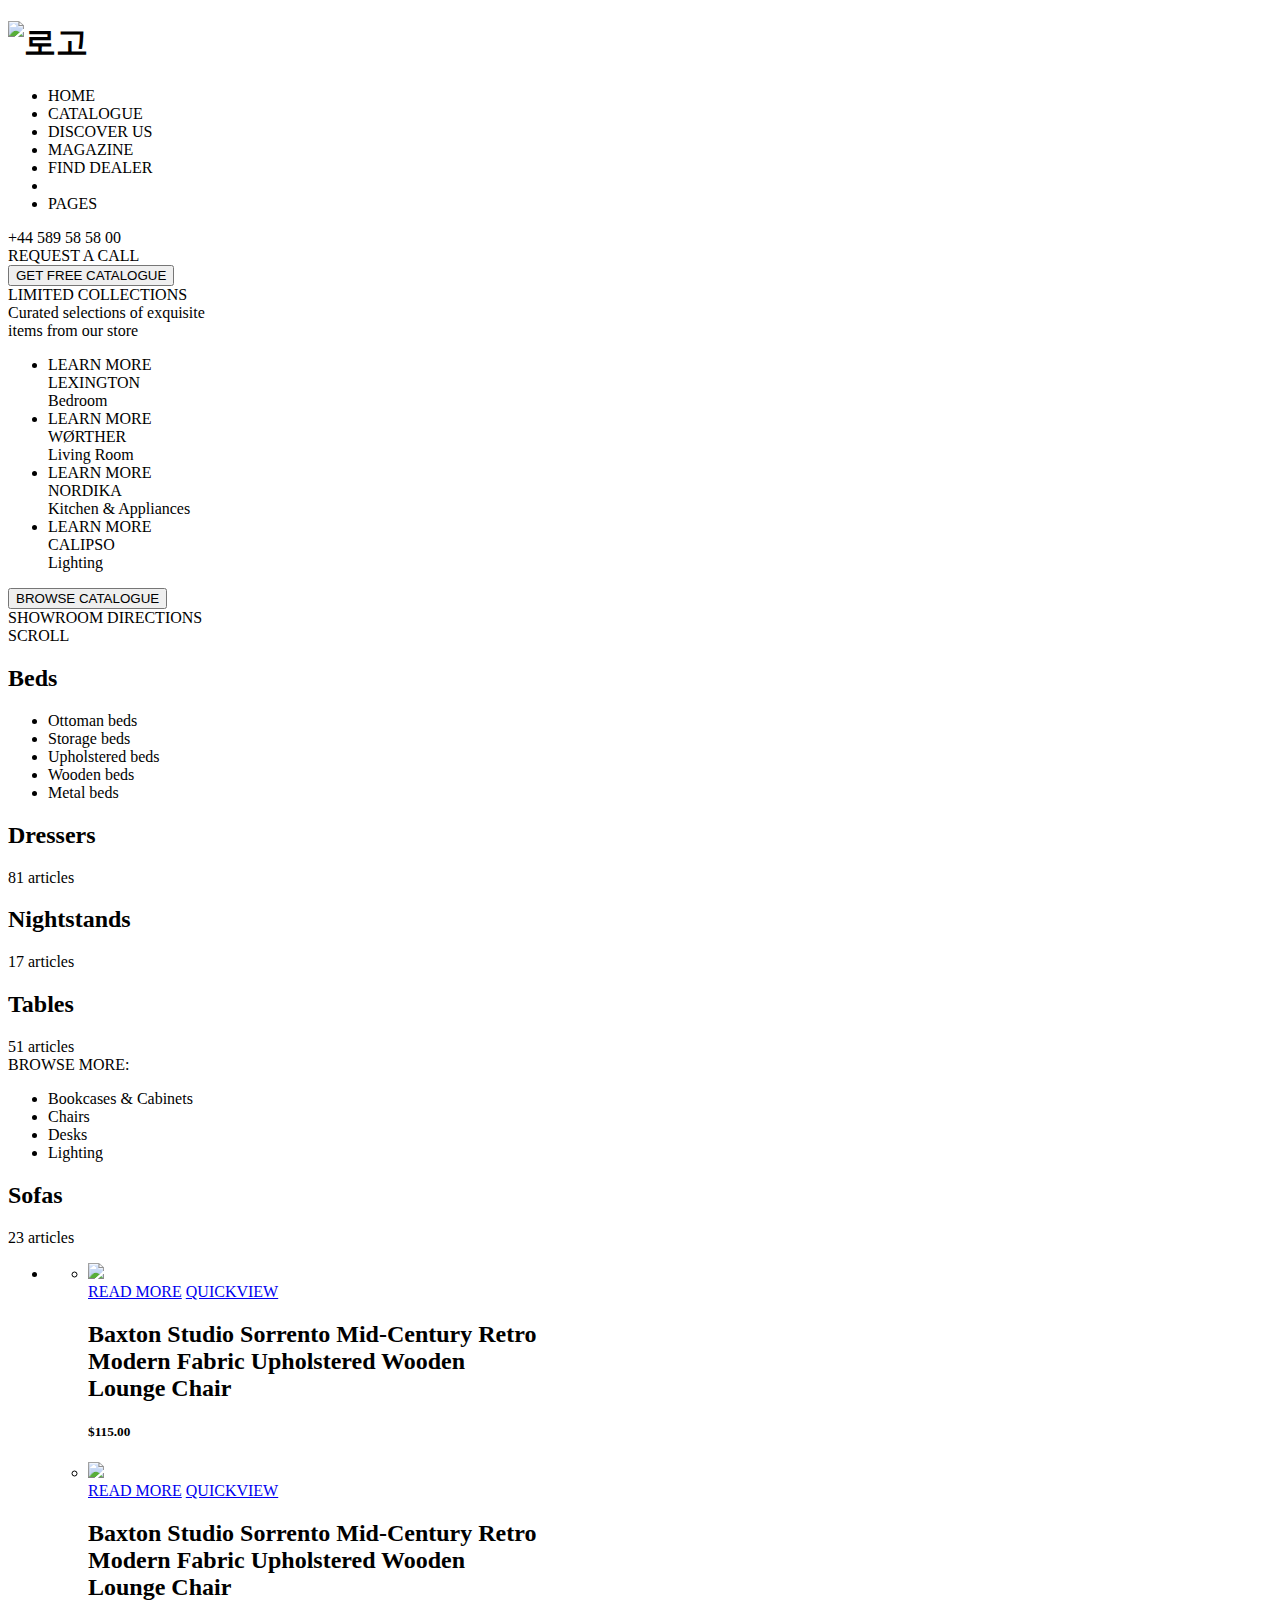
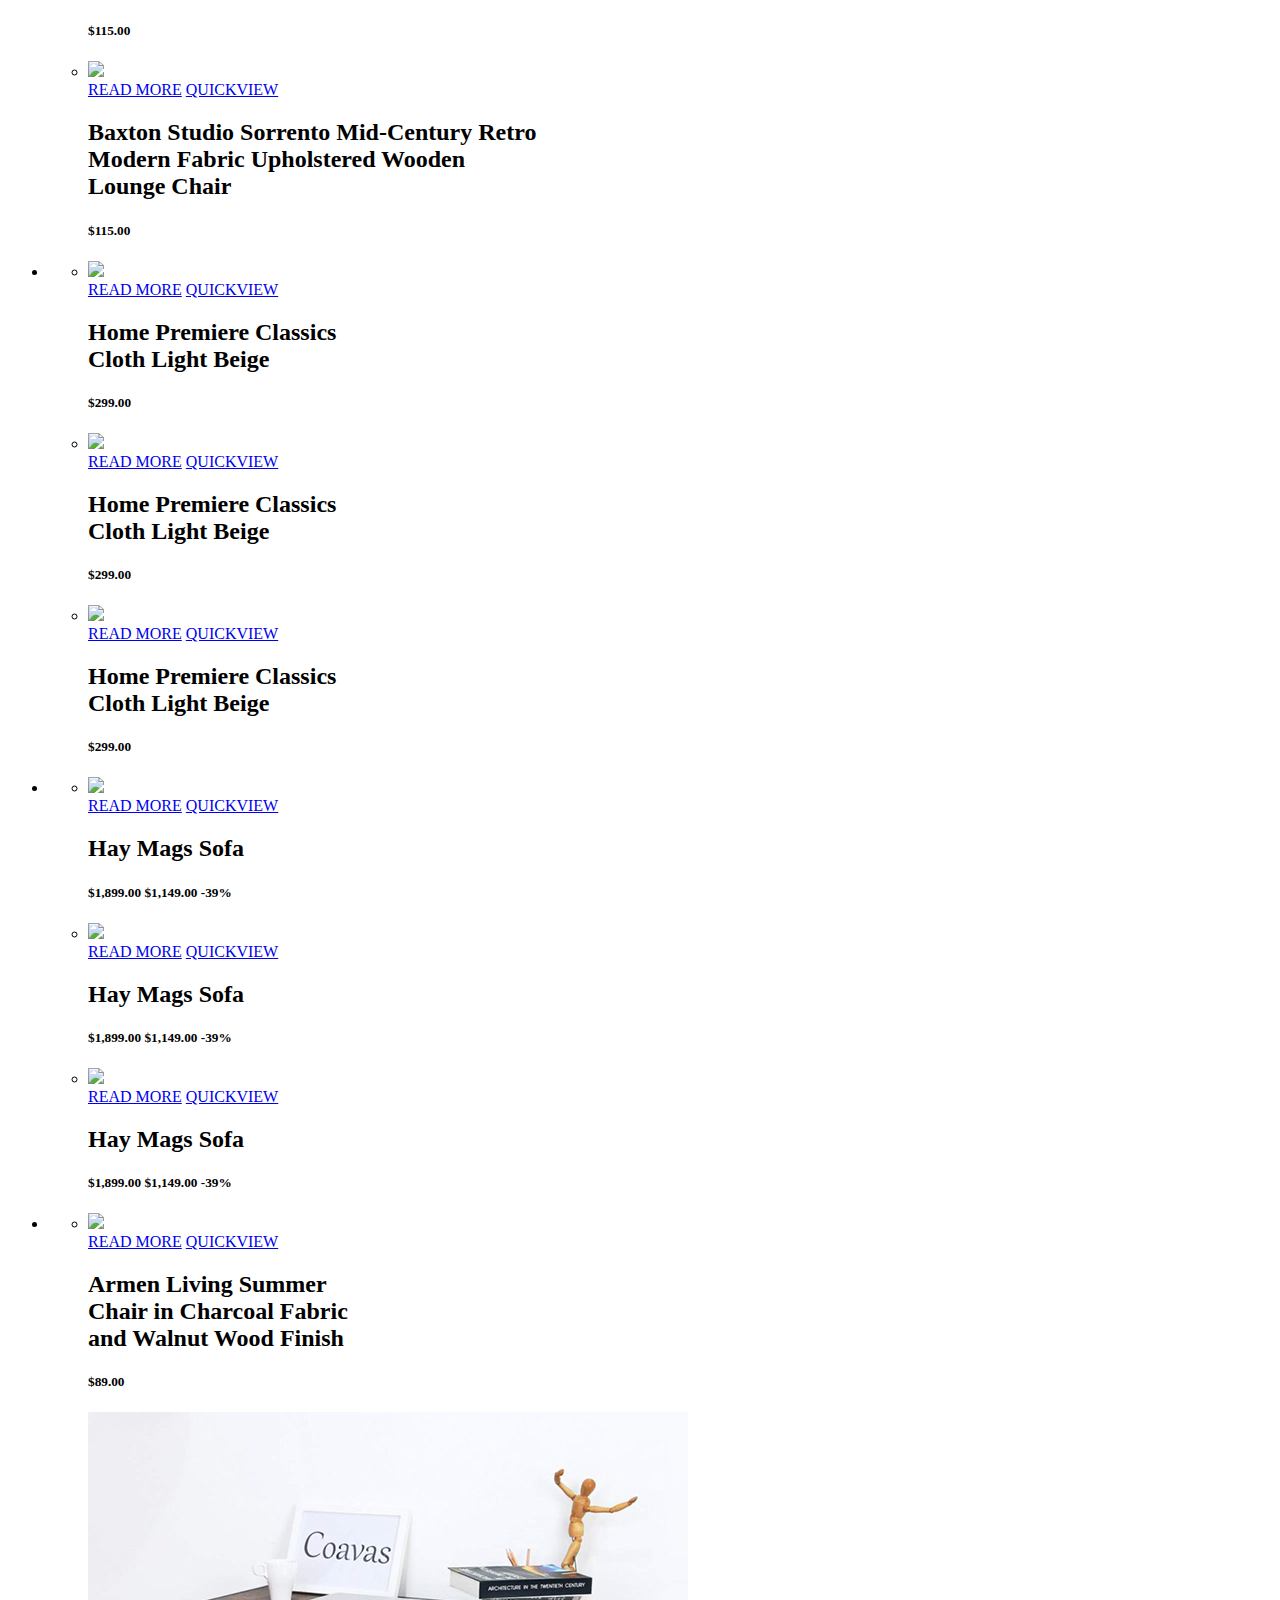
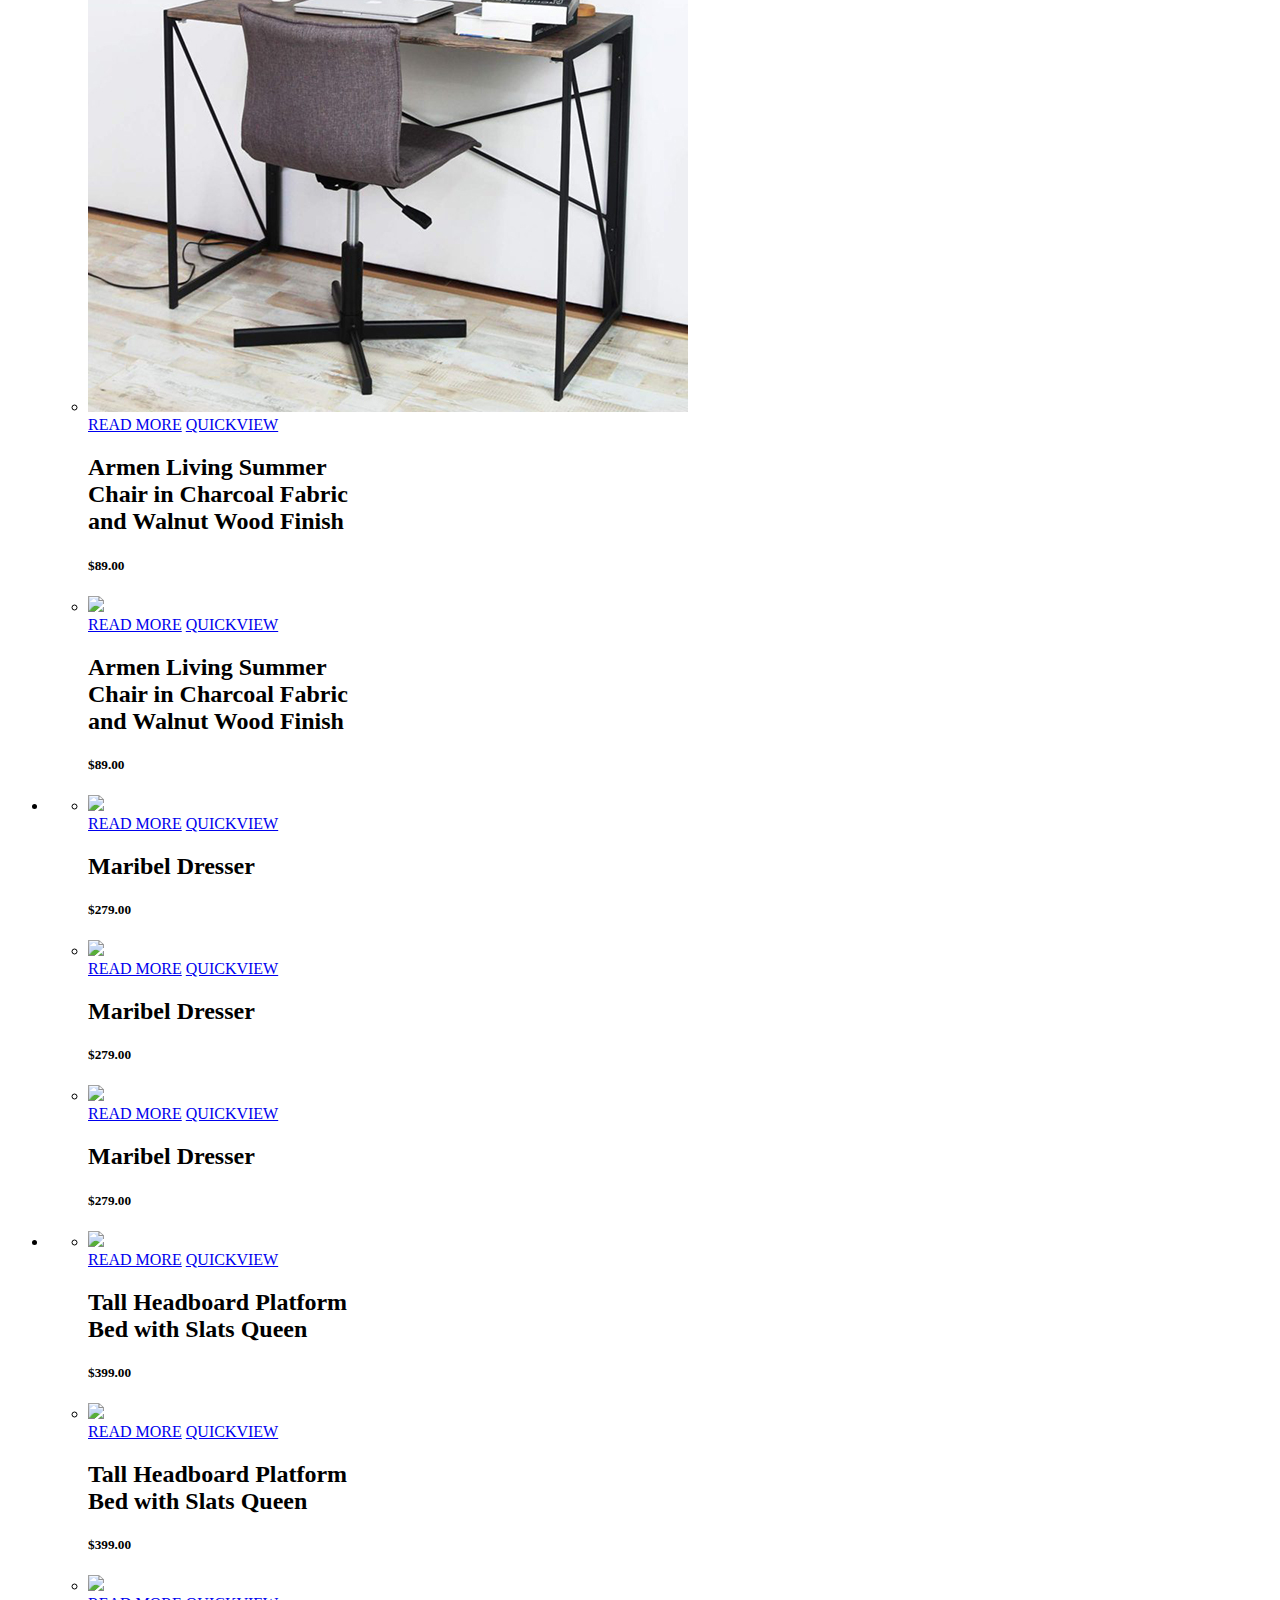
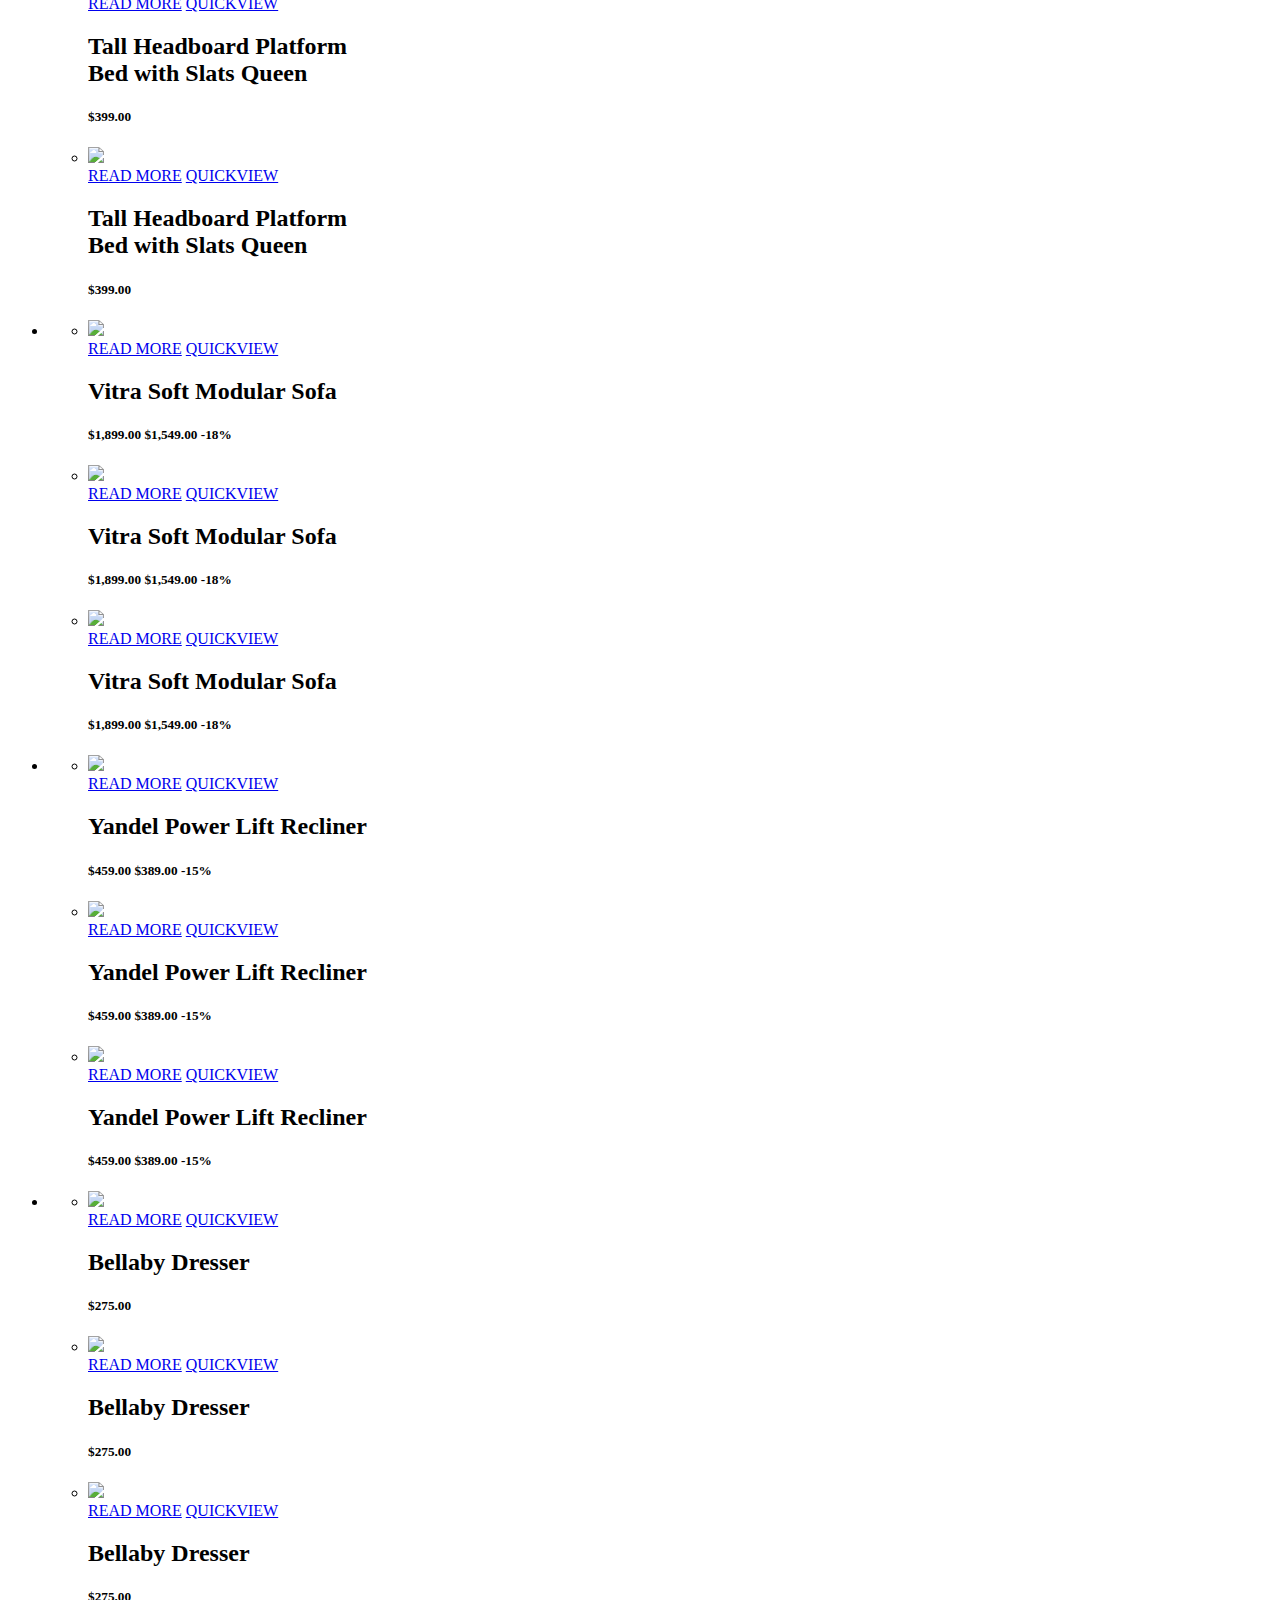
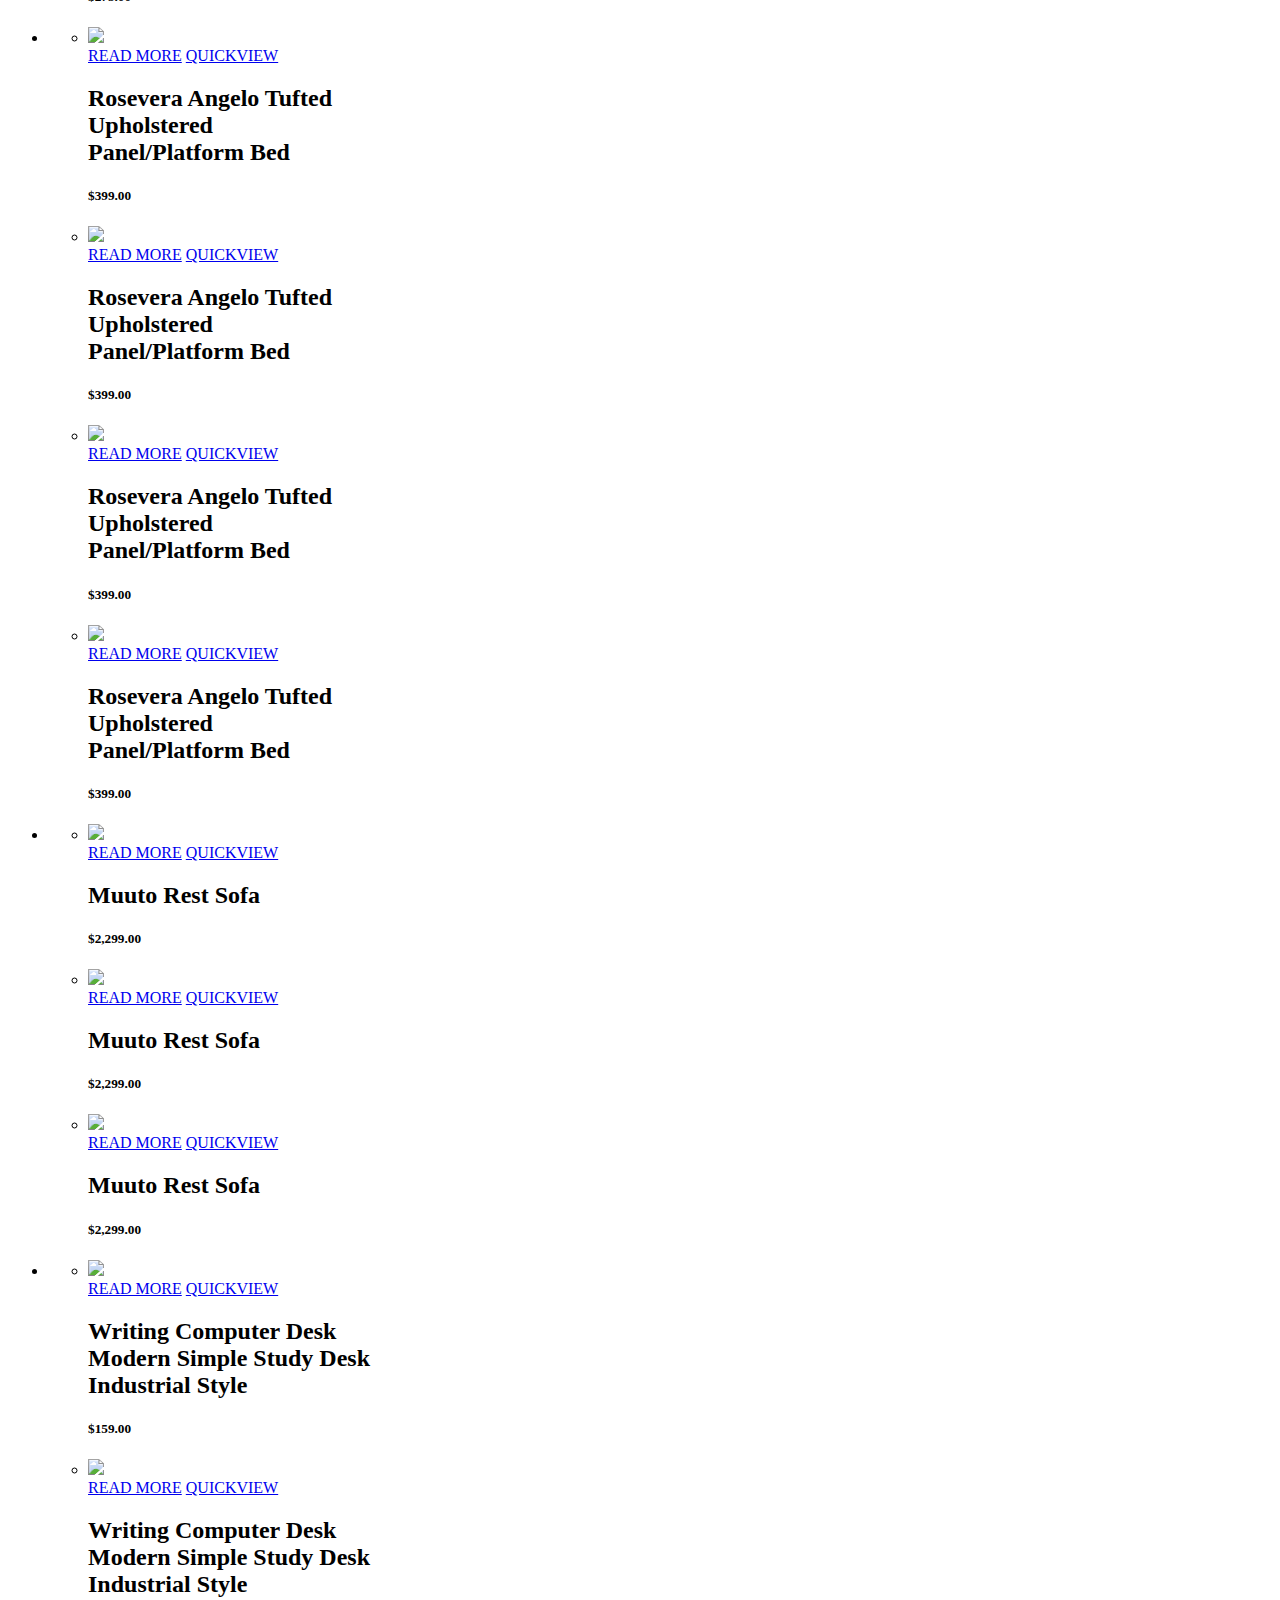
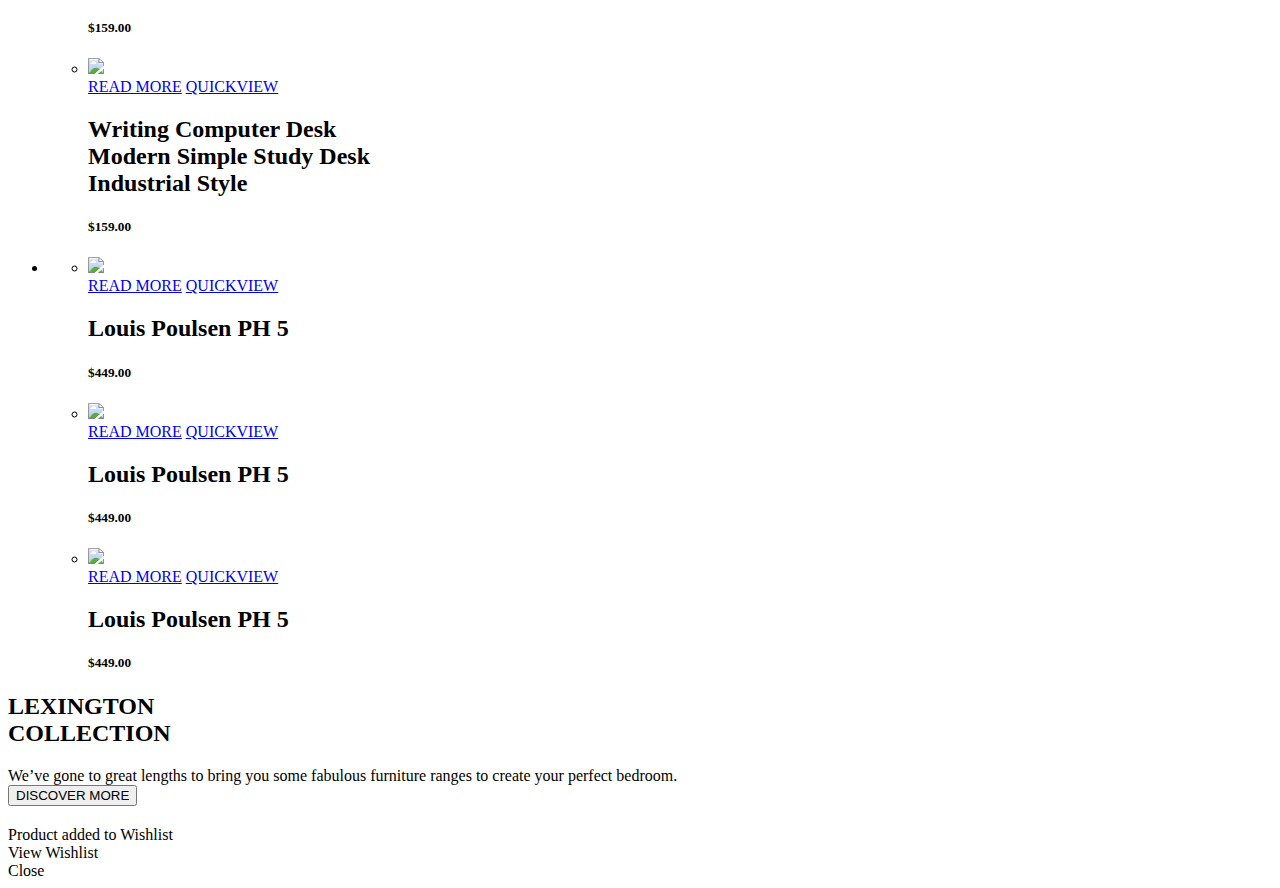
==== public/html/index.html @ 6f876f1c "200916" ====
<!DOCTYPE html>
<html lang="ko">
<head>
	<meta charset="UTF-8">
	<meta name="viewport" content="width=device-width, initial-scale=1.0">
	<title>Valencia Shopping</title>
	<link rel="stylesheet" href="../css/all.min.css">
	<link rel="stylesheet" href="../css/bootstrap.min.css">
	<link rel="stylesheet" href="../css/animate-3.7.2.min.css">
	<link rel="stylesheet" href="../css/base.css">
	<link rel="stylesheet" href="../css/index.css">
	<script src="../js/jquery-3.5.1.min.js"></script>
	<script src="../js/lodash.min.js"></script>
	<script src="../js/bootstrap.min.js"></script>
	<script src="../js/wow.min.js"></script>
	<script src="../js/imagesloaded.pkgd.min.js"></script>
</head>
<body>
	<!-- header -->
	<header class="header-wrapper">
		<div class="banner-wrap">
			<div class="banner"></div>
			<div class="banner"></div>
			<div class="banner"></div>
			<div class="banner"></div>
		</div>
		<div class="banner-frame"></div>
		<div class="cont-wrap">
			<div class="top-wrap">
				<div class="top-lt">
					<h1 class="logo-wrap">
						<img src="../img/logo-white.svg" alt="로고">
					</h1>
					<ul class="navi-wrap">
						<li class="navi hover-active">HOME</li>
						<li class="navi hover-link">CATALOGUE</li>
						<li class="navi hover-link">DISCOVER US</li>
						<li class="navi hover-link">MAGAZINE</li>
						<li class="navi hover-link">FIND DEALER</li>
						<li class="divide"></li>
						<li class="navi hover-link">PAGES</li>
					</ul>
					<i class="fa fa-bars"></i>
				</div>
				<div class="top-rt">
					<i class="icon fa fa-search"></i>
					<i class="icon far fa-user"></i>
					<div class="tel-wrap">
						<div>+44 589 58 58 00</div>
						<div class="hover-ani">REQUEST A CALL</div>
					</div>
					<i class="icon fa fa-phone-volume"></i>
					<button class="btn-ghost">GET FREE CATALOGUE</button>
				</div>
			</div>
			<div class="bottom-wrap">
				<div class="slogan-wrap wow zoomInDown">
					<div class="title-small">LIMITED COLLECTIONS</div>
					<div class="title">Curated selections of exquisite<br>items from our store</div>
				</div>
				<div class="btn-wrap">
					<ul class="lists">
						<li class="list active wow zoomInUp">
							<div class="more">LEARN MORE</div>
							<div class="title">LEXINGTON</div>
							<div class="title-sub">Bedroom</div>
						</li>
						<li class="list wow zoomInUp">
							<div class="more">LEARN MORE</div>
							<div class="title">WØRTHER</div>
							<div class="title-sub">Living Room</div>
						</li>
						<li class="list wow zoomInUp">
							<div class="more">LEARN MORE</div>
							<div class="title">NORDIKA</div>
							<div class="title-sub">Kitchen & Appliances</div>
						</li>
						<li class="list wow zoomInUp">
							<div class="more">LEARN MORE</div>
							<div class="title">CALIPSO</div>
							<div class="title-sub">Lighting</div>
						</li>
					</ul>
					<button class="btn-eee">BROWSE CATALOGUE</button>
				</div>
				<div class="sns-wrap">
					<i class="fab fa-instagram"></i>
					<i class="fab fa-facebook-f"></i>
					<div class="bar"></div>
					<div class="hover-link">
						<i class="fa fa-paper-plane"></i>
						SHOWROOM DIRECTIONS
					</div>
					<div class="icon-scroll bar-infinity">SCROLL</div>
				</div>
			</div>
		</div>
	</header>
	<!-- /header -->

	<!-- link-wrapper -->
	<section class="link-wrapper">
		<div class="link x50 cover wow fadeInUp">
			<div class="cont-wrap">
				<h2 class="title">Beds</h2>
				<ul class="lists lists-flex">
					<li class="list w-50">Ottoman beds</li>
					<li class="list w-50">Storage beds</li>
					<li class="list w-50">Upholstered beds</li>
					<li class="list w-50">Wooden beds</li>
					<li class="list w-50">Metal beds</li>
				</ul>
			</div>
		</div>
		<div class="link x25 cover wow fadeInDown">
			<div class="cont-wrap">
				<h2 class="title">Dressers</h2>
				<div class="cnt">81 articles</div>
			</div>
		</div>
		<div class="link x25 cover wow fadeInUp">
			<div class="cont-wrap">
				<h2 class="title">Nightstands</h2>
				<div class="cnt">17 articles</div>
			</div>
		</div>
		<div class="link x25 cover wow fadeInDown">
			<div class="cont-wrap">
				<h2 class="title">Tables</h2>
				<div class="cnt">51 articles</div>
			</div>
		</div>
		<div class="link x25 position-relative wow fadeInUp">
			<div class="cont-wrap">
				<div class="title">BROWSE MORE:</div>
				<ul class="lists">
					<li class="list">Bookcases & Cabinets</li>
					<li class="list">Chairs</li>
					<li class="list">Desks</li>
					<li class="list">Lighting</li>
				</ul>
			</div>
		</div>
		<div class="link x50 cover wow fadeInDown">
			<div class="cont-wrap">
				<h2 class="title">Sofas</h2>
				<div class="cnt">23 articles</div>
			</div>
		</div>
	</section>
	<!-- /link-wrapper -->

	<!-- brand-wrapper.type-1 -->
	<section class="brand-wrapper type-1">
		<ul class="prd-wrapper x75">
			<li class="prd x100 prd-stage">
				<ul class="lists">
					<li class="list cover cover-dark active">
						<img src="../img/lx-0-0.jpg" class="sizer w-100">
						<div class="cont">
							<div class="bts">
								<a href="#" class="hover-link">READ MORE</a>
								<a href="#" class="hover-link">QUICKVIEW</a>
								<a href="#" class="btn-wish"><i class="far fa-heart"></i></a>
							</div>
							<h2 class="title">
								Baxton Studio Sorrento Mid-Century Retro <br> Modern Fabric Upholstered Wooden <br> Lounge Chair
							</h2>
							<h5 class="price">$115.00</h5>
						</div>
					</li>
					<li class="list cover cover-dark">
						<img src="../img/lx-0-1.jpg" class="sizer w-100">
						<div class="cont">
							<div class="bts">
								<a href="#" class="hover-link">READ MORE</a>
								<a href="#" class="hover-link">QUICKVIEW</a>
								<a href="#" class="btn-wish"><i class="far fa-heart"></i></a>
							</div>
							<h2 class="title">
								Baxton Studio Sorrento Mid-Century Retro <br> Modern Fabric Upholstered Wooden <br> Lounge Chair
							</h2>
							<h5 class="price">$115.00</h5>
						</div>
					</li>
					<li class="list cover cover-dark">
						<img src="../img/lx-0-2.jpg" class="sizer w-100">
						<div class="cont">
							<div class="bts">
								<a href="#" class="hover-link">READ MORE</a>
								<a href="#" class="hover-link">QUICKVIEW</a>
								<a href="#" class="btn-wish"><i class="far fa-heart"></i></a>
							</div>
							<h2 class="title">
								Baxton Studio Sorrento Mid-Century Retro <br> Modern Fabric Upholstered Wooden <br> Lounge Chair
							</h2>
							<h5 class="price">$115.00</h5>
						</div>
					</li>
				</ul>
				<div class="pager-wrap">
					<div class="pager active"></div>
					<div class="pager"></div>
					<div class="pager"></div>
				</div>
			</li>
			<li class="prd x33 prd-stage">
				<ul class="lists">
					<li class="list cover cover-dark active">
						<img src="../img/lx-1-0.jpg" class="sizer w-100">
						<div class="cont">
							<div class="bts">
								<a href="#" class="hover-link">READ MORE</a>
								<a href="#" class="hover-link">QUICKVIEW</a>
								<a href="#" class="btn-wish"><i class="far fa-heart"></i></a>
							</div>
							<h2 class="title">
								Home Premiere Classics <br> Cloth Light Beige
							</h2>
							<h5 class="price">$299.00</h5>
						</div>
					</li>
					<li class="list cover cover-dark">
						<img src="../img/lx-1-1.jpg" class="sizer w-100">
						<div class="cont">
							<div class="bts">
								<a href="#" class="hover-link">READ MORE</a>
								<a href="#" class="hover-link">QUICKVIEW</a>
								<a href="#" class="btn-wish"><i class="far fa-heart"></i></a>
							</div>
							<h2 class="title">
								Home Premiere Classics <br> Cloth Light Beige
							</h2>
							<h5 class="price">$299.00</h5>
						</div>
					</li>
					<li class="list cover cover-dark">
						<img src="../img/lx-1-2.jpg" class="sizer w-100">
						<div class="cont">
							<div class="bts">
								<a href="#" class="hover-link">READ MORE</a>
								<a href="#" class="hover-link">QUICKVIEW</a>
								<a href="#" class="btn-wish"><i class="far fa-heart"></i></a>
							</div>
							<h2 class="title">
								Home Premiere Classics <br> Cloth Light Beige
							</h2>
							<h5 class="price">$299.00</h5>
						</div>
					</li>
				</ul>
				<div class="pager-wrap">
					<div class="pager active"></div>
					<div class="pager"></div>
					<div class="pager"></div>
				</div>
			</li>
			<li class="prd x33 prd-stage">
				<ul class="lists">
					<li class="list cover cover-dark active">
						<img src="../img/lx-2-0.jpg" class="sizer w-100">
						<div class="cont">
							<div class="bts">
								<a href="#" class="hover-link">READ MORE</a>
								<a href="#" class="hover-link">QUICKVIEW</a>
								<a href="#" class="btn-wish"><i class="far fa-heart"></i></a>
							</div>
							<h2 class="title">
								Hay Mags Sofa
							</h2>
							<h5 class="price">
								<span class="price-ori">$1,899.00</span>
								$1,149.00
								<span class="price-cnt">-39%</span>
							</h5>
						</div>
					</li>
					<li class="list cover cover-dark">
						<img src="../img/lx-2-1.jpg" class="sizer w-100">
						<div class="cont">
							<div class="bts">
								<a href="#" class="hover-link">READ MORE</a>
								<a href="#" class="hover-link">QUICKVIEW</a>
								<a href="#" class="btn-wish"><i class="far fa-heart"></i></a>
							</div>
							<h2 class="title">
								Hay Mags Sofa
							</h2>
							<h5 class="price">
								<span class="price-ori">$1,899.00</span>
								$1,149.00
								<span class="price-cnt">-39%</span>
							</h5>
						</div>
					</li>
					<li class="list cover cover-dark">
						<img src="../img/lx-2-2.jpg" class="sizer w-100">
						<div class="cont">
							<div class="bts">
								<a href="#" class="hover-link">READ MORE</a>
								<a href="#" class="hover-link">QUICKVIEW</a>
								<a href="#" class="btn-wish"><i class="far fa-heart"></i></a>
							</div>
							<h2 class="title">
								Hay Mags Sofa
							</h2>
							<h5 class="price">
								<span class="price-ori">$1,899.00</span>
								$1,149.00
								<span class="price-cnt">-39%</span>
							</h5>
						</div>
					</li>
				</ul>
				<div class="pager-wrap">
					<div class="pager active"></div>
					<div class="pager"></div>
					<div class="pager"></div>
				</div>
			</li>
			<li class="prd x33 prd-stage">
				<ul class="lists">
					<li class="list cover cover-dark active">
						<img src="../img/lx-3-0.jpg" class="sizer w-100">
						<div class="cont">
							<div class="bts">
								<a href="#" class="hover-link">READ MORE</a>
								<a href="#" class="hover-link">QUICKVIEW</a>
								<a href="#" class="btn-wish"><i class="far fa-heart"></i></a>
							</div>
							<h2 class="title">
								Armen Living Summer <br> Chair in Charcoal Fabric <br> and Walnut Wood Finish
							</h2>
							<h5 class="price">$89.00</h5>
						</div>
					</li>
					<li class="list cover cover-dark">
						<img src="../img/lx-3-1.jpg" class="sizer w-100">
						<div class="cont">
							<div class="bts">
								<a href="#" class="hover-link">READ MORE</a>
								<a href="#" class="hover-link">QUICKVIEW</a>
								<a href="#" class="btn-wish"><i class="far fa-heart"></i></a>
							</div>
							<h2 class="title">
								Armen Living Summer <br> Chair in Charcoal Fabric <br> and Walnut Wood Finish
							</h2>
							<h5 class="price">$89.00</h5>
						</div>
					</li>
					<li class="list cover cover-dark">
						<img src="../img/lx-3-2.jpg" class="sizer w-100">
						<div class="cont">
							<div class="bts">
								<a href="#" class="hover-link">READ MORE</a>
								<a href="#" class="hover-link">QUICKVIEW</a>
								<a href="#" class="btn-wish"><i class="far fa-heart"></i></a>
							</div>
							<h2 class="title">
								Armen Living Summer <br> Chair in Charcoal Fabric <br> and Walnut Wood Finish
							</h2>
							<h5 class="price">$89.00</h5>
						</div>
					</li>
				</ul>
				<div class="pager-wrap">
					<div class="pager active"></div>
					<div class="pager"></div>
					<div class="pager"></div>
				</div>
			</li>
			<li class="prd x33 prd-stage">
				<ul class="lists">
					<li class="list cover cover-dark active">
						<img src="../img/lx-4-0.jpg" class="sizer w-100">
						<div class="cont">
							<div class="bts">
								<a href="#" class="hover-link">READ MORE</a>
								<a href="#" class="hover-link">QUICKVIEW</a>
								<a href="#" class="btn-wish"><i class="far fa-heart"></i></a>
							</div>
							<h2 class="title">
								Maribel Dresser
							</h2>
							<h5 class="price">$279.00</h5>
						</div>
					</li>
					<li class="list cover cover-dark">
						<img src="../img/lx-4-1.jpg" class="sizer w-100">
						<div class="cont">
							<div class="bts">
								<a href="#" class="hover-link">READ MORE</a>
								<a href="#" class="hover-link">QUICKVIEW</a>
								<a href="#" class="btn-wish"><i class="far fa-heart"></i></a>
							</div>
							<h2 class="title">
								Maribel Dresser
							</h2>
							<h5 class="price">$279.00</h5>
						</div>
					</li>
					<li class="list cover cover-dark">
						<img src="../img/lx-4-2.jpg" class="sizer w-100">
						<div class="cont">
							<div class="bts">
								<a href="#" class="hover-link">READ MORE</a>
								<a href="#" class="hover-link">QUICKVIEW</a>
								<a href="#" class="btn-wish"><i class="far fa-heart"></i></a>
							</div>
							<h2 class="title">
								Maribel Dresser
							</h2>
							<h5 class="price">$279.00</h5>
						</div>
					</li>
				</ul>
				<div class="pager-wrap">
					<div class="pager active"></div>
					<div class="pager"></div>
					<div class="pager"></div>
				</div>
			</li>
			<li class="prd x33 prd-stage">
				<ul class="lists">
					<li class="list cover cover-dark active">
						<img src="../img/lx-5-0.jpg" class="sizer w-100">
						<div class="cont">
							<div class="bts">
								<a href="#" class="hover-link">READ MORE</a>
								<a href="#" class="hover-link">QUICKVIEW</a>
								<a href="#" class="btn-wish"><i class="far fa-heart"></i></a>
							</div>
							<h2 class="title">
								Tall Headboard Platform  <br> Bed with Slats Queen
							</h2>
							<h5 class="price">$399.00</h5>
						</div>
					</li>
					<li class="list cover cover-dark">
						<img src="../img/lx-5-1.jpg" class="sizer w-100">
						<div class="cont">
							<div class="bts">
								<a href="#" class="hover-link">READ MORE</a>
								<a href="#" class="hover-link">QUICKVIEW</a>
								<a href="#" class="btn-wish"><i class="far fa-heart"></i></a>
							</div>
							<h2 class="title">
								Tall Headboard Platform  <br> Bed with Slats Queen
							</h2>
							<h5 class="price">$399.00</h5>
						</div>
					</li>
					<li class="list cover cover-dark">
						<img src="../img/lx-5-2.jpg" class="sizer w-100">
						<div class="cont">
							<div class="bts">
								<a href="#" class="hover-link">READ MORE</a>
								<a href="#" class="hover-link">QUICKVIEW</a>
								<a href="#" class="btn-wish"><i class="far fa-heart"></i></a>
							</div>
							<h2 class="title">
								Tall Headboard Platform  <br> Bed with Slats Queen
							</h2>
							<h5 class="price">$399.00</h5>
						</div>
					</li>
					<li class="list cover cover-dark">
						<img src="../img/lx-5-3.jpg" class="sizer w-100">
						<div class="cont">
							<div class="bts">
								<a href="#" class="hover-link">READ MORE</a>
								<a href="#" class="hover-link">QUICKVIEW</a>
								<a href="#" class="btn-wish"><i class="far fa-heart"></i></a>
							</div>
							<h2 class="title">
								Tall Headboard Platform  <br> Bed with Slats Queen
							</h2>
							<h5 class="price">$399.00</h5>
						</div>
					</li>
				</ul>
				<div class="pager-wrap">
					<div class="pager active"></div>
					<div class="pager"></div>
					<div class="pager"></div>
					<div class="pager"></div>
				</div>
			</li>
			<li class="prd x33 prd-stage">
				<ul class="lists">
					<li class="list cover cover-dark active">
						<img src="../img/lx-6-0.jpg" class="sizer w-100">
						<div class="cont">
							<div class="bts">
								<a href="#" class="hover-link">READ MORE</a>
								<a href="#" class="hover-link">QUICKVIEW</a>
								<a href="#" class="btn-wish"><i class="far fa-heart"></i></a>
							</div>
							<h2 class="title">
								Vitra Soft Modular Sofa
							</h2>
							<h5 class="price">
								<span class="price-ori">$1,899.00</span>
								$1,549.00
								<span class="price-cnt">-18%</span>
							</h5>
						</div>
					</li>
					<li class="list cover cover-dark">
						<img src="../img/lx-6-1.jpg" class="sizer w-100">
						<div class="cont">
							<div class="bts">
								<a href="#" class="hover-link">READ MORE</a>
								<a href="#" class="hover-link">QUICKVIEW</a>
								<a href="#" class="btn-wish"><i class="far fa-heart"></i></a>
							</div>
							<h2 class="title">
								Vitra Soft Modular Sofa
							</h2>
							<h5 class="price">
								<span class="price-ori">$1,899.00</span>
								$1,549.00
								<span class="price-cnt">-18%</span>
							</h5>
						</div>
					</li>
					<li class="list cover cover-dark">
						<img src="../img/lx-6-2.jpg" class="sizer w-100">
						<div class="cont">
							<div class="bts">
								<a href="#" class="hover-link">READ MORE</a>
								<a href="#" class="hover-link">QUICKVIEW</a>
								<a href="#" class="btn-wish"><i class="far fa-heart"></i></a>
							</div>
							<h2 class="title">
								Vitra Soft Modular Sofa
							</h2>
							<h5 class="price">
								<span class="price-ori">$1,899.00</span>
								$1,549.00
								<span class="price-cnt">-18%</span>
							</h5>
						</div>
					</li>
				</ul>
				<div class="pager-wrap">
					<div class="pager active"></div>
					<div class="pager"></div>
					<div class="pager"></div>
				</div>
			</li>
			<li class="prd x33 prd-stage">
				<ul class="lists">
					<li class="list cover cover-dark active">
						<img src="../img/lx-7-0.jpg" class="sizer w-100">
						<div class="cont">
							<div class="bts">
								<a href="#" class="hover-link">READ MORE</a>
								<a href="#" class="hover-link">QUICKVIEW</a>
								<a href="#" class="btn-wish"><i class="far fa-heart"></i></a>
							</div>
							<h2 class="title">
								Yandel Power Lift Recliner
							</h2>
							<h5 class="price">
								<span class="price-ori">$459.00</span>
								$389.00
								<span class="price-cnt">-15%</span>
							</h5>
						</div>
					</li>
					<li class="list cover cover-dark">
						<img src="../img/lx-7-1.jpg" class="sizer w-100">
						<div class="cont">
							<div class="bts">
								<a href="#" class="hover-link">READ MORE</a>
								<a href="#" class="hover-link">QUICKVIEW</a>
								<a href="#" class="btn-wish"><i class="far fa-heart"></i></a>
							</div>
							<h2 class="title">
								Yandel Power Lift Recliner
							</h2>
							<h5 class="price">
								<span class="price-ori">$459.00</span>
								$389.00
								<span class="price-cnt">-15%</span>
							</h5>
						</div>
					</li>
					<li class="list cover cover-dark">
						<img src="../img/lx-7-2.jpg" class="sizer w-100">
						<div class="cont">
							<div class="bts">
								<a href="#" class="hover-link">READ MORE</a>
								<a href="#" class="hover-link">QUICKVIEW</a>
								<a href="#" class="btn-wish"><i class="far fa-heart"></i></a>
							</div>
							<h2 class="title">
								Yandel Power Lift Recliner
							</h2>
							<h5 class="price">
								<span class="price-ori">$459.00</span>
								$389.00
								<span class="price-cnt">-15%</span>
							</h5>
						</div>
					</li>
				</ul>
				<div class="pager-wrap">
					<div class="pager active"></div>
					<div class="pager"></div>
					<div class="pager"></div>
				</div>
			</li>
			<li class="prd x33 prd-stage">
				<ul class="lists">
					<li class="list cover cover-dark active">
						<img src="../img/lx-8-0.jpg" class="sizer w-100">
						<div class="cont">
							<div class="bts">
								<a href="#" class="hover-link">READ MORE</a>
								<a href="#" class="hover-link">QUICKVIEW</a>
								<a href="#" class="btn-wish"><i class="far fa-heart"></i></a>
							</div>
							<h2 class="title">
								Bellaby Dresser
							</h2>
							<h5 class="price">$275.00</h5>
						</div>
					</li>
					<li class="list cover cover-dark">
						<img src="../img/lx-8-1.jpg" class="sizer w-100">
						<div class="cont">
							<div class="bts">
								<a href="#" class="hover-link">READ MORE</a>
								<a href="#" class="hover-link">QUICKVIEW</a>
								<a href="#" class="btn-wish"><i class="far fa-heart"></i></a>
							</div>
							<h2 class="title">
								Bellaby Dresser
							</h2>
							<h5 class="price">$275.00</h5>
						</div>
					</li>
					<li class="list cover cover-dark">
						<img src="../img/lx-8-2.jpg" class="sizer w-100">
						<div class="cont">
							<div class="bts">
								<a href="#" class="hover-link">READ MORE</a>
								<a href="#" class="hover-link">QUICKVIEW</a>
								<a href="#" class="btn-wish"><i class="far fa-heart"></i></a>
							</div>
							<h2 class="title">
								Bellaby Dresser
							</h2>
							<h5 class="price">$275.00</h5>
						</div>
					</li>
				</ul>
				<div class="pager-wrap">
					<div class="pager active"></div>
					<div class="pager"></div>
					<div class="pager"></div>
				</div>
			</li>
			<li class="prd x33 prd-stage">
				<ul class="lists">
					<li class="list cover cover-dark active">
						<img src="../img/lx-9-0.jpg" class="sizer w-100">
						<div class="cont">
							<div class="bts">
								<a href="#" class="hover-link">READ MORE</a>
								<a href="#" class="hover-link">QUICKVIEW</a>
								<a href="#" class="btn-wish"><i class="far fa-heart"></i></a>
							</div>
							<h2 class="title">
								Rosevera Angelo Tufted <br> Upholstered <br> Panel/Platform Bed
							</h2>
							<h5 class="price">$399.00</h5>
						</div>
					</li>
					<li class="list cover cover-dark">
						<img src="../img/lx-9-1.jpg" class="sizer w-100">
						<div class="cont">
							<div class="bts">
								<a href="#" class="hover-link">READ MORE</a>
								<a href="#" class="hover-link">QUICKVIEW</a>
								<a href="#" class="btn-wish"><i class="far fa-heart"></i></a>
							</div>
							<h2 class="title">
								Rosevera Angelo Tufted <br> Upholstered <br> Panel/Platform Bed
							</h2>
							<h5 class="price">$399.00</h5>
						</div>
					</li>
					<li class="list cover cover-dark">
						<img src="../img/lx-9-2.jpg" class="sizer w-100">
						<div class="cont">
							<div class="bts">
								<a href="#" class="hover-link">READ MORE</a>
								<a href="#" class="hover-link">QUICKVIEW</a>
								<a href="#" class="btn-wish"><i class="far fa-heart"></i></a>
							</div>
							<h2 class="title">
								Rosevera Angelo Tufted <br> Upholstered <br> Panel/Platform Bed
							</h2>
							<h5 class="price">$399.00</h5>
						</div>
					</li>
					<li class="list cover cover-dark">
						<img src="../img/lx-9-3.jpg" class="sizer w-100">
						<div class="cont">
							<div class="bts">
								<a href="#" class="hover-link">READ MORE</a>
								<a href="#" class="hover-link">QUICKVIEW</a>
								<a href="#" class="btn-wish"><i class="far fa-heart"></i></a>
							</div>
							<h2 class="title">
								Rosevera Angelo Tufted <br> Upholstered <br> Panel/Platform Bed
							</h2>
							<h5 class="price">$399.00</h5>
						</div>
					</li>
				</ul>
				<div class="pager-wrap">
					<div class="pager active"></div>
					<div class="pager"></div>
					<div class="pager"></div>
					<div class="pager"></div>
				</div>
			</li>
			<li class="prd x33 prd-stage">
				<ul class="lists">
					<li class="list cover cover-dark active">
						<img src="../img/lx-10-0.jpg" class="sizer w-100">
						<div class="cont">
							<div class="bts">
								<a href="#" class="hover-link">READ MORE</a>
								<a href="#" class="hover-link">QUICKVIEW</a>
								<a href="#" class="btn-wish"><i class="far fa-heart"></i></a>
							</div>
							<h2 class="title">
								Muuto Rest Sofa
							</h2>
							<h5 class="price">$2,299.00</h5>
						</div>
					</li>
					<li class="list cover cover-dark">
						<img src="../img/lx-10-1.jpg" class="sizer w-100">
						<div class="cont">
							<div class="bts">
								<a href="#" class="hover-link">READ MORE</a>
								<a href="#" class="hover-link">QUICKVIEW</a>
								<a href="#" class="btn-wish"><i class="far fa-heart"></i></a>
							</div>
							<h2 class="title">
								Muuto Rest Sofa
							</h2>
							<h5 class="price">$2,299.00</h5>
						</div>
					</li>
					<li class="list cover cover-dark">
						<img src="../img/lx-10-2.jpg" class="sizer w-100">
						<div class="cont">
							<div class="bts">
								<a href="#" class="hover-link">READ MORE</a>
								<a href="#" class="hover-link">QUICKVIEW</a>
								<a href="#" class="btn-wish"><i class="far fa-heart"></i></a>
							</div>
							<h2 class="title">
								Muuto Rest Sofa
							</h2>
							<h5 class="price">$2,299.00</h5>
						</div>
					</li>
				</ul>
				<div class="pager-wrap">
					<div class="pager active"></div>
					<div class="pager"></div>
					<div class="pager"></div>
				</div>
			</li>
			<li class="prd x33 prd-stage">
				<ul class="lists">
					<li class="list cover cover-dark active">
						<img src="../img/lx-11-0.jpg" class="sizer w-100">
						<div class="cont">
							<div class="bts">
								<a href="#" class="hover-link">READ MORE</a>
								<a href="#" class="hover-link">QUICKVIEW</a>
								<a href="#" class="btn-wish"><i class="far fa-heart"></i></a>
							</div>
							<h2 class="title">
								Writing Computer Desk <br> Modern Simple Study Desk <br> Industrial Style
							</h2>
							<h5 class="price">$159.00</h5>
						</div>
					</li>
					<li class="list cover cover-dark">
						<img src="../img/lx-11-1.jpg" class="sizer w-100">
						<div class="cont">
							<div class="bts">
								<a href="#" class="hover-link">READ MORE</a>
								<a href="#" class="hover-link">QUICKVIEW</a>
								<a href="#" class="btn-wish"><i class="far fa-heart"></i></a>
							</div>
							<h2 class="title">
								Writing Computer Desk <br> Modern Simple Study Desk <br> Industrial Style
							</h2>
							<h5 class="price">$159.00</h5>
						</div>
					</li>
					<li class="list cover cover-dark">
						<img src="../img/lx-11-2.jpg" class="sizer w-100">
						<div class="cont">
							<div class="bts">
								<a href="#" class="hover-link">READ MORE</a>
								<a href="#" class="hover-link">QUICKVIEW</a>
								<a href="#" class="btn-wish"><i class="far fa-heart"></i></a>
							</div>
							<h2 class="title">
								Writing Computer Desk <br> Modern Simple Study Desk <br> Industrial Style
							</h2>
							<h5 class="price">$159.00</h5>
						</div>
					</li>
				</ul>
				<div class="pager-wrap">
					<div class="pager active"></div>
					<div class="pager"></div>
					<div class="pager"></div>
				</div>
			</li>
			<li class="prd x33 prd-stage">
				<ul class="lists">
					<li class="list cover cover-dark active">
						<img src="../img/lx-12-0.jpg" class="sizer w-100">
						<div class="cont">
							<div class="bts">
								<a href="#" class="hover-link">READ MORE</a>
								<a href="#" class="hover-link">QUICKVIEW</a>
								<a href="#" class="btn-wish"><i class="far fa-heart"></i></a>
							</div>
							<h2 class="title">
								Louis Poulsen PH 5
							</h2>
							<h5 class="price">$449.00</h5>
						</div>
					</li>
					<li class="list cover cover-dark">
						<img src="../img/lx-12-1.jpg" class="sizer w-100">
						<div class="cont">
							<div class="bts">
								<a href="#" class="hover-link">READ MORE</a>
								<a href="#" class="hover-link">QUICKVIEW</a>
								<a href="#" class="btn-wish"><i class="far fa-heart"></i></a>
							</div>
							<h2 class="title">
								Louis Poulsen PH 5
							</h2>
							<h5 class="price">$449.00</h5>
						</div>
					</li>
					<li class="list cover cover-dark">
						<img src="../img/lx-12-2.jpg" class="sizer w-100">
						<div class="cont">
							<div class="bts">
								<a href="#" class="hover-link">READ MORE</a>
								<a href="#" class="hover-link">QUICKVIEW</a>
								<a href="#" class="btn-wish"><i class="far fa-heart"></i></a>
							</div>
							<h2 class="title">
								Louis Poulsen PH 5
							</h2>
							<h5 class="price">$449.00</h5>
						</div>
					</li>
				</ul>
				<div class="pager-wrap">
					<div class="pager active"></div>
					<div class="pager"></div>
					<div class="pager"></div>
				</div>
			</li>
		</ul>
		<div class="title-wrapper x25">
			<div class="title-wrap">
				<h2 class="title">LEXINGTON<br>COLLECTION</h2>
				<div class="cont">We’ve gone to great lengths to bring you some fabulous furniture ranges to create your perfect bedroom.</div>
				<button class="btn-ghost dark bar">DISCOVER MORE</button>
			</div>
		</div>
	</section>
	<!-- /brand-wrapper.type-1 -->

	<!-- brand-wrapper.type-slide -->
	<section class="brand-wrapper type-slide">
	</section>
	<!-- /brand-wrapper.type-slide -->

	<!-- brand-wrapper.type-2 -->
	<section class="brand-wrapper type-2">
	</section>
	<!-- /brand-wrapper.type-2 -->

	<!-- Modal -->
	<div class="modal-wish modal-wrapper">
		<div class="modal-wrap">
			<h2 class="title"><i class="fa fa-heartbeat"></i></h2>
			<div class="title-sm">Product added to Wishlist</div>
			<div class="cont"><i class="far fa-heart"></i> View Wishlist</div>
			<div class="btn-close"><i class="fa fa-times"></i> Close</div>
		</div>
	</div>
	<!-- /Modal -->

	<script src="../js/index.js"></script>
</body>
</html>
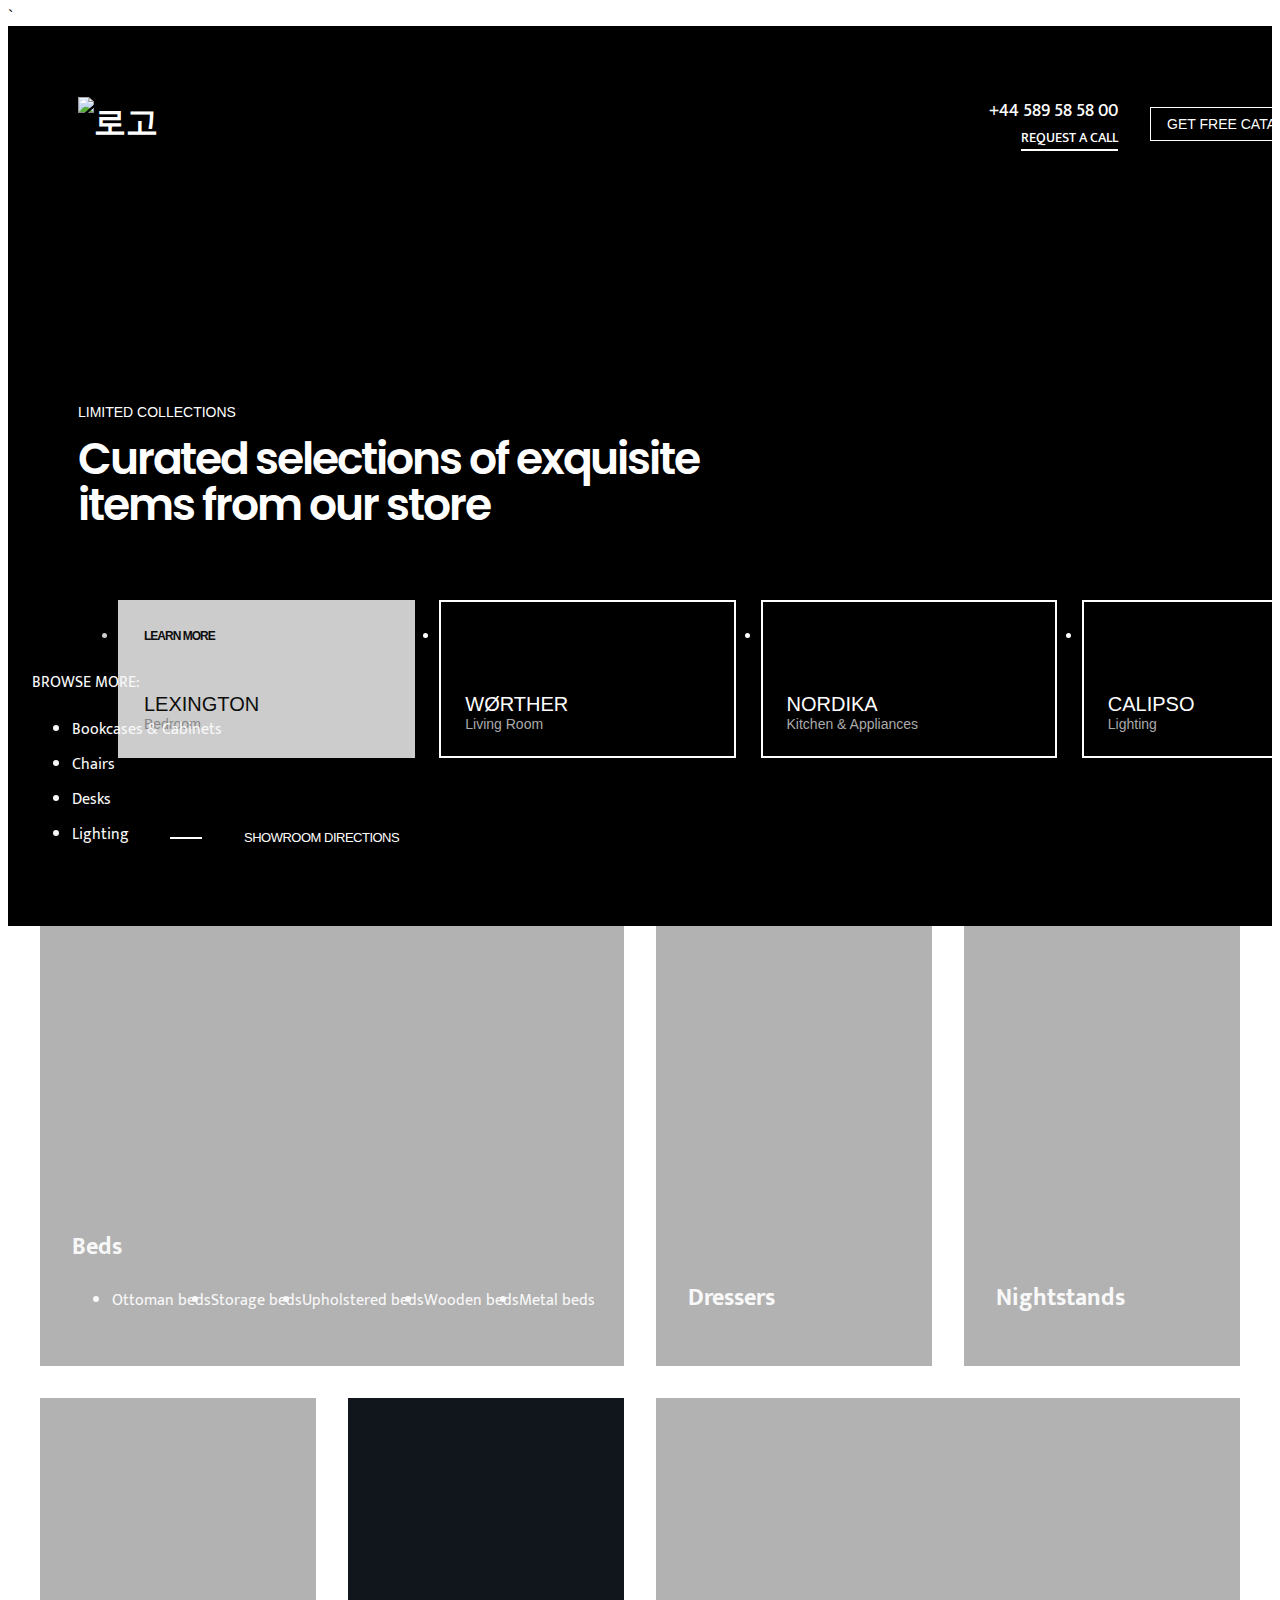
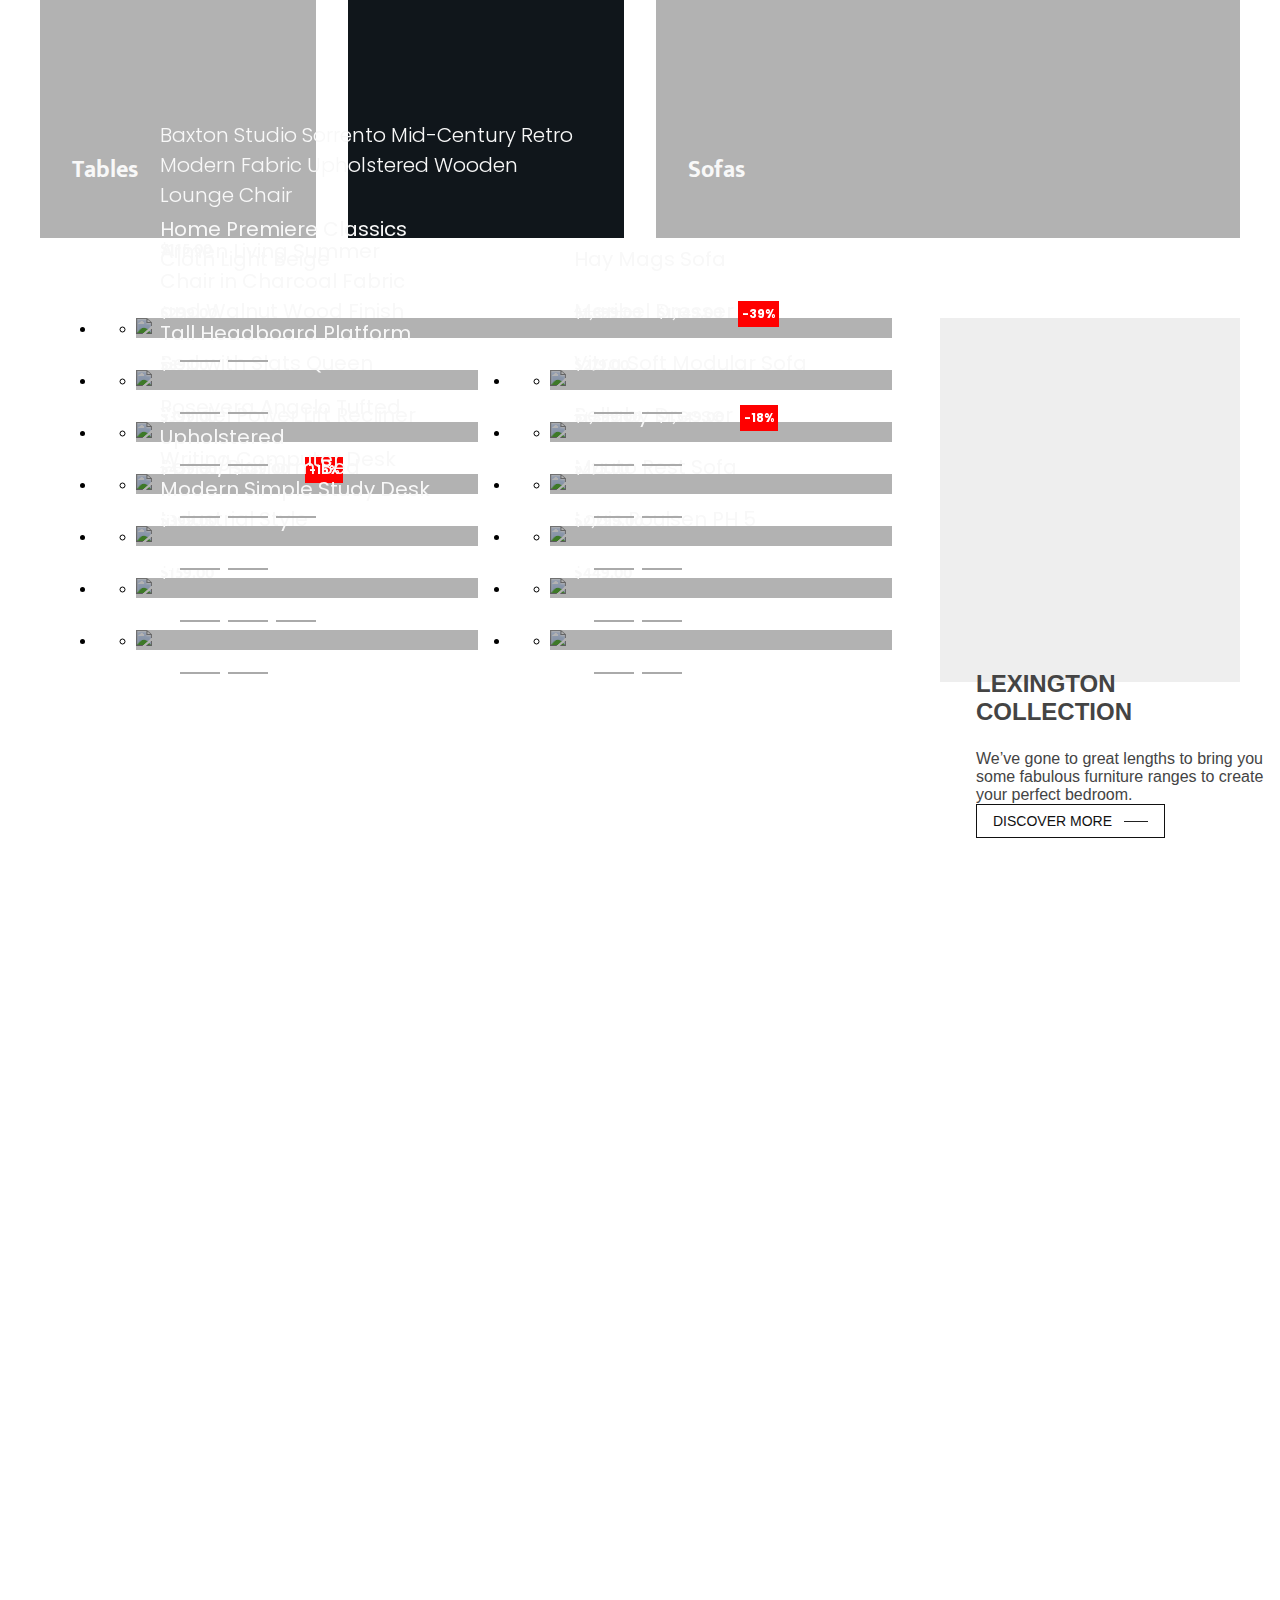
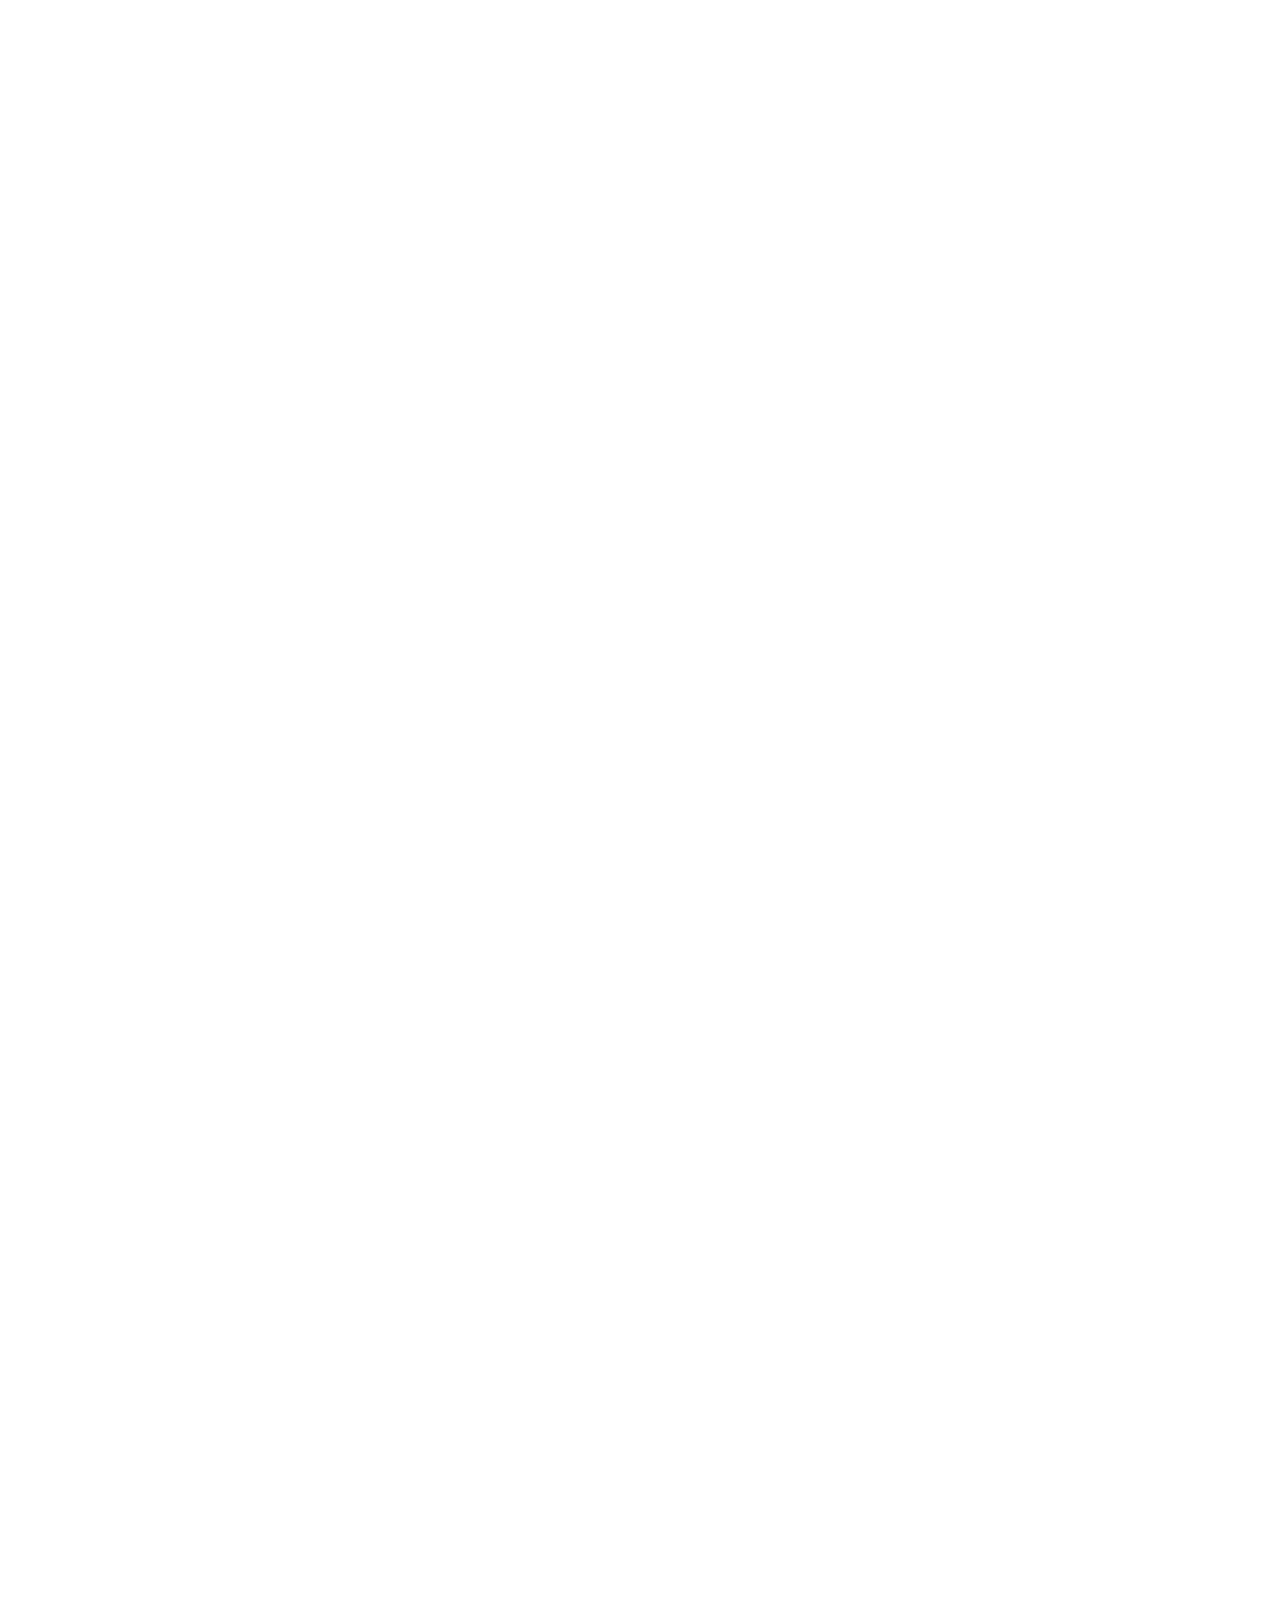
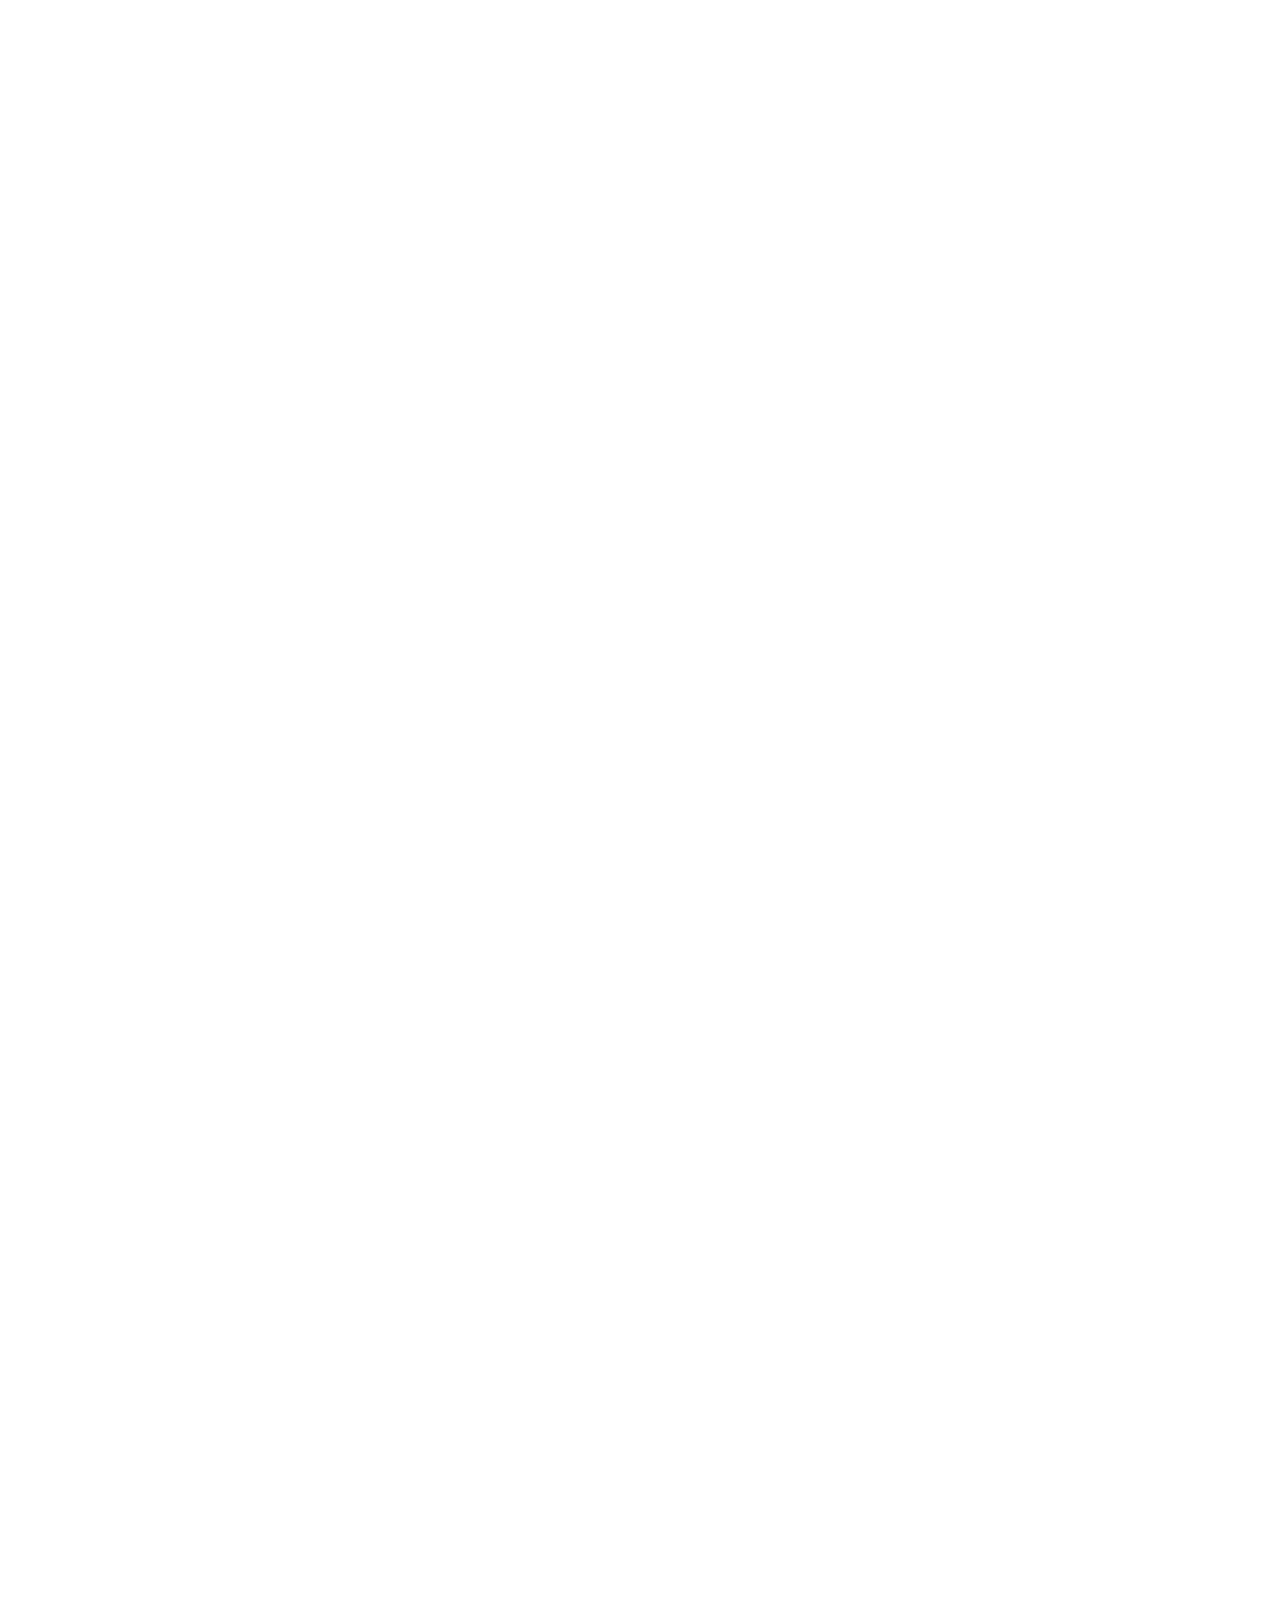
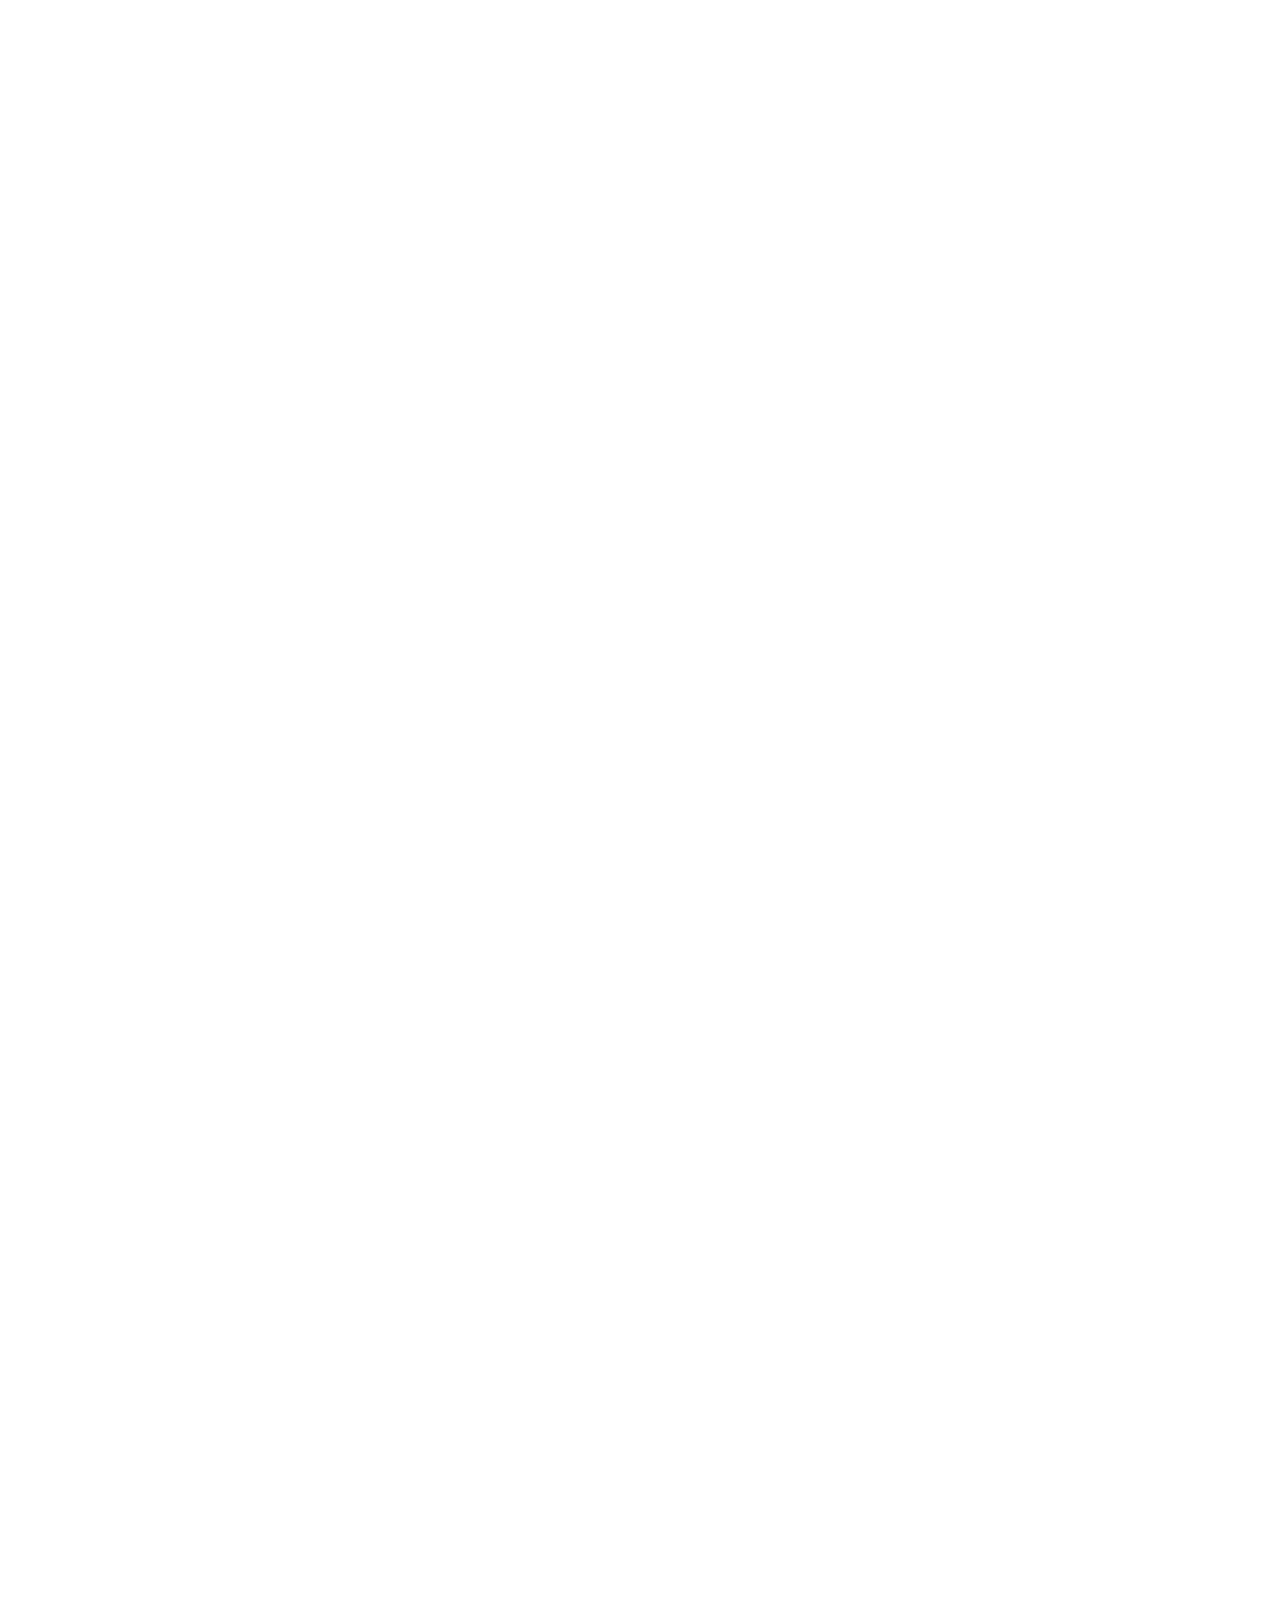
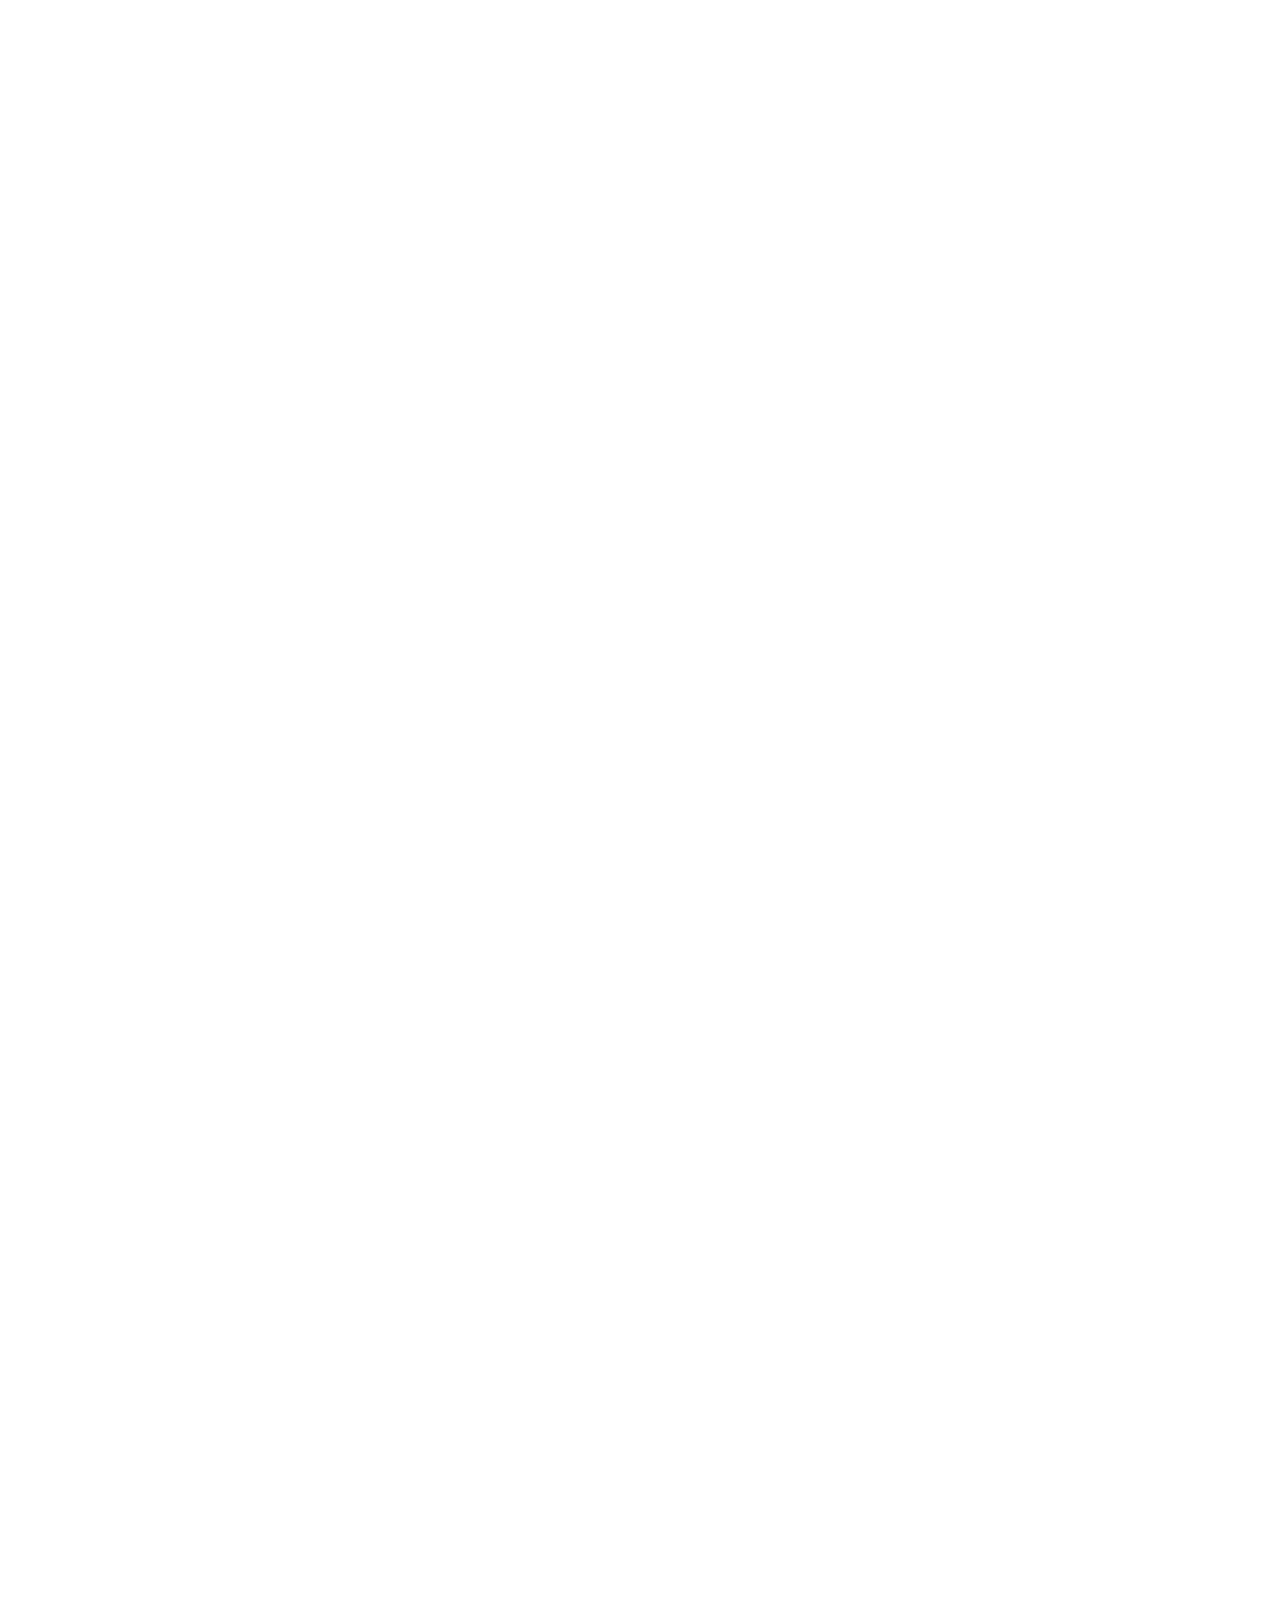
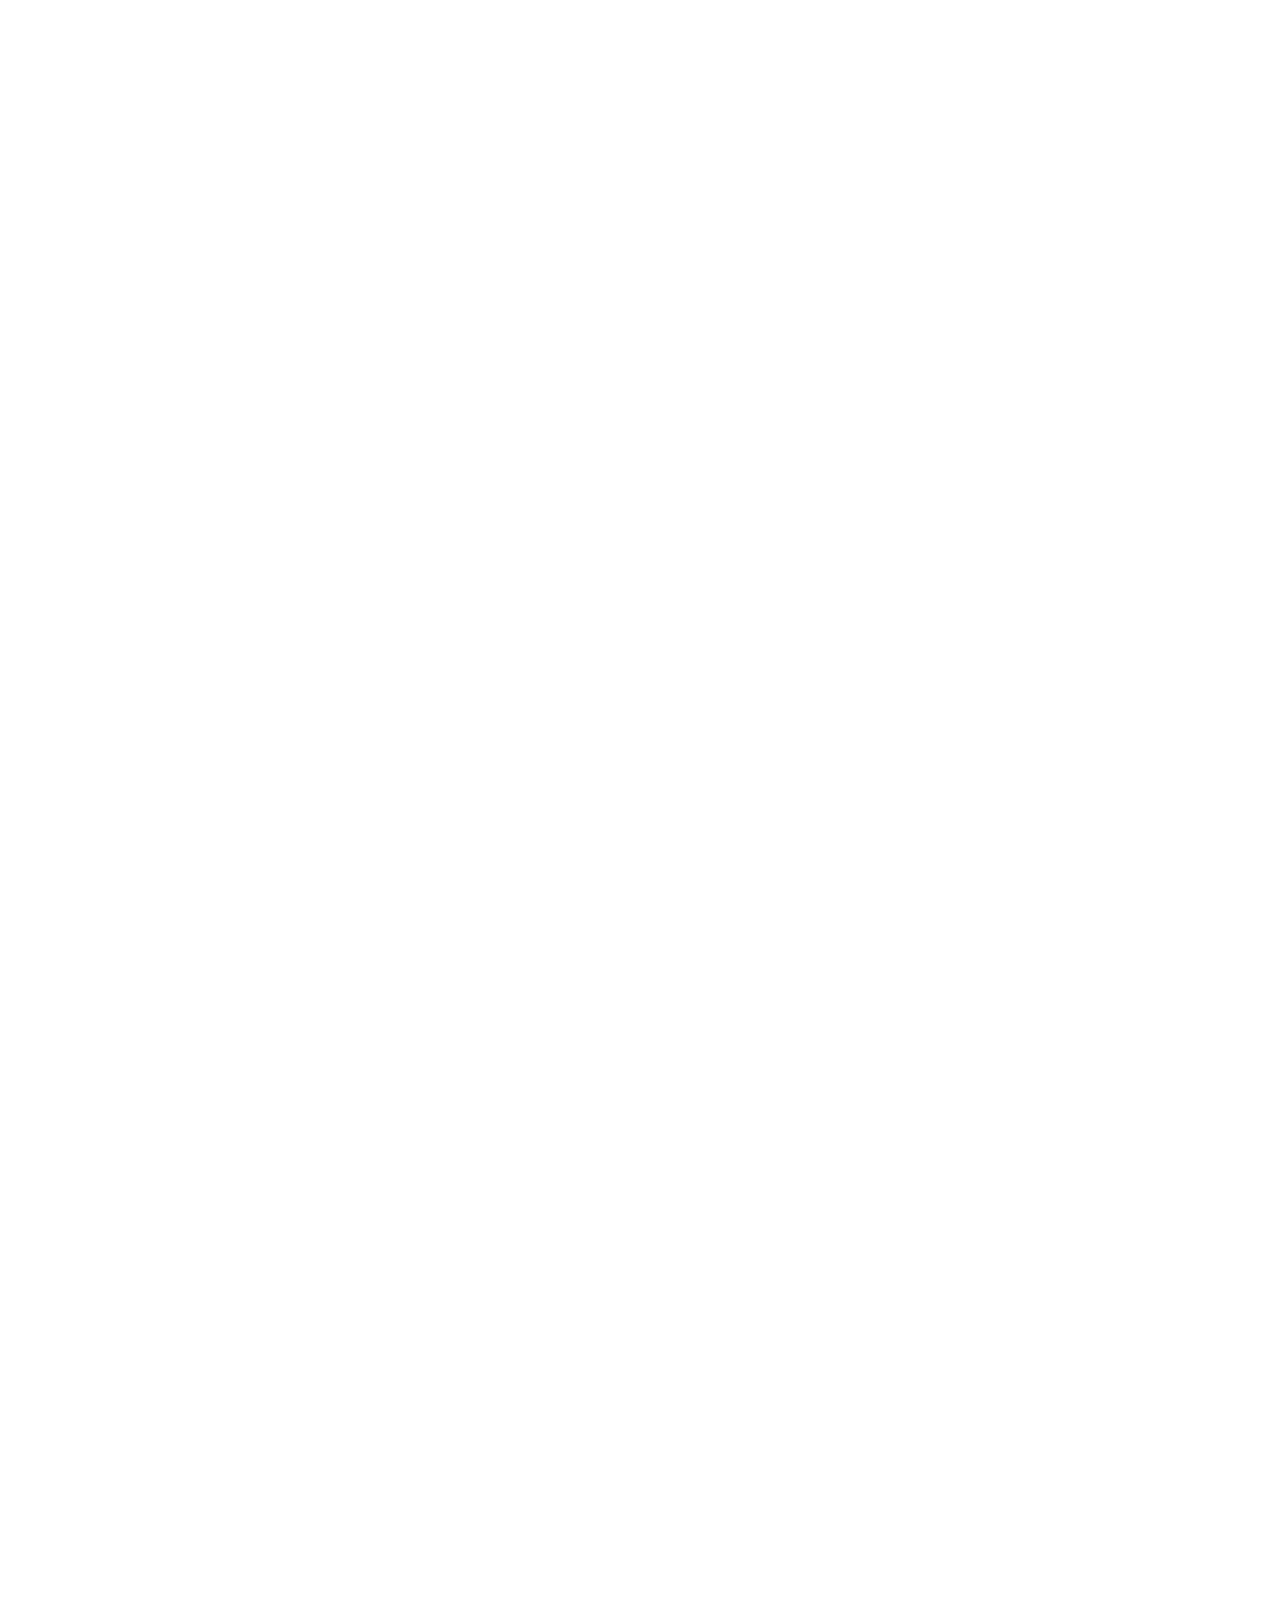
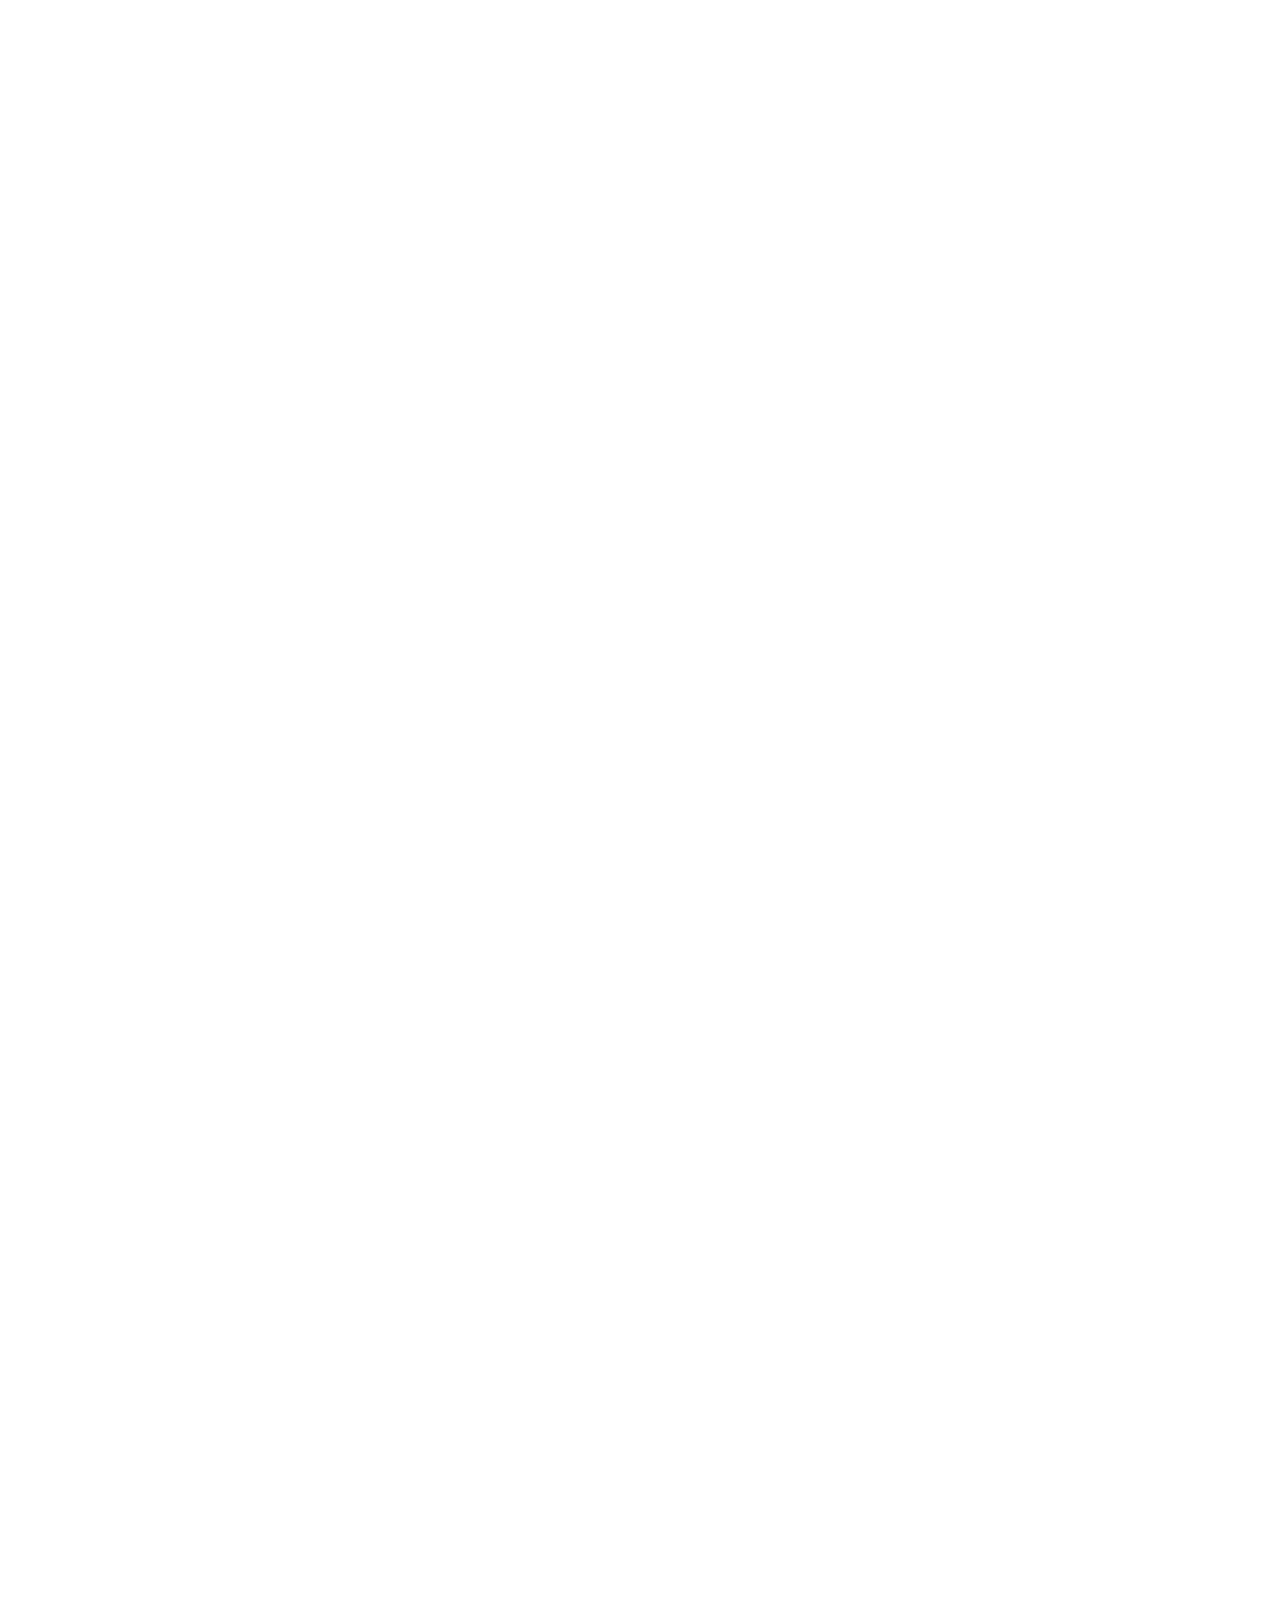
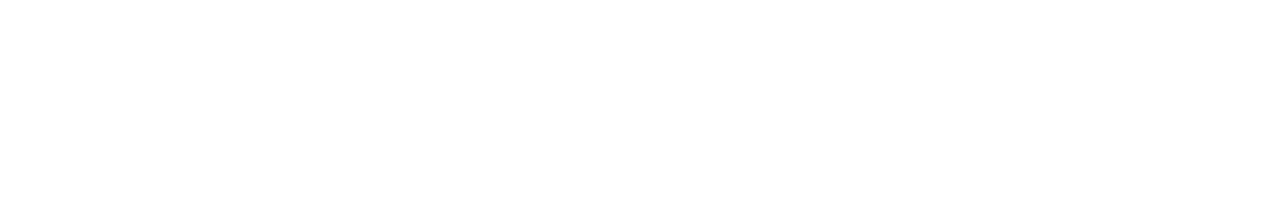
==== commit 5da81842: "200918" ====
--- a/public/html/index.html
+++ b/public/html/index.html
@@ -16,7 +16,7 @@
 	<script src="../js/imagesloaded.pkgd.min.js"></script>
 </head>
 <body>
-	<!-- header -->
+	<!-- header -->`
 	<header class="header-wrapper">
 		<div class="banner-wrap">
 			<div class="banner"></div>
@@ -38,7 +38,32 @@
 						<li class="navi hover-link">MAGAZINE</li>
 						<li class="navi hover-link">FIND DEALER</li>
 						<li class="divide"></li>
-						<li class="navi hover-link">PAGES</li>
+						<li class="navi navi-page hover-link">
+							PAGES
+							<div class="sub-wrap">
+								<div>
+									<ul>
+										<li class="title hover-opacity">SITE</li>
+										<li class="navi-sub hover-opacity">Contact</li>
+										<li class="navi-sub hover-opacity">About us</li>
+										<li class="navi-sub hover-opacity">Frequently Asked Questions</li>
+										<li class="navi-sub hover-opacity">Store Locator</li>
+										<li class="navi-sub hover-opacity">Blog</li>
+										<li class="navi-sub hover-opacity">Blog Post</li>
+										<li class="navi-sub hover-opacity">Terms & Conditions</li>
+									</ul>
+									<ul>
+										<li class="title hover-opacity">SHOP</li>
+										<li class="navi-sub hover-opacity">Catalogue</li>
+										<li class="navi-sub hover-opacity">Category</li>
+										<li class="navi-sub hover-opacity">Product / Catalog Item</li>
+										<li class="navi-sub hover-opacity">Wishlist</li>
+										<li class="navi-sub hover-opacity">Checkout</li>
+										<li class="navi-sub hover-opacity">Cart</li>
+									</ul>
+								</div>
+							</div>
+						</li>
 					</ul>
 					<i class="fa fa-bars"></i>
 				</div>
@@ -895,6 +920,69 @@
 
 	<!-- brand-wrapper.type-slide -->
 	<section class="brand-wrapper type-slide">
+		<div class="stage">
+			<div class="slide-wrapper">
+				<div class="slide">
+				</div>
+				<div class="slide">
+				</div>
+				<div class="slide">
+				</div>
+				<div class="slide">
+				</div>
+			</div>
+			<div class="title-wrapper">
+				<div class="title-lt">
+					<div class="title-wrap">
+						<div class="bts">
+							<a href="#" class="hover-link">READ MORE</a>
+							<a href="#" class="hover-link">QUICKVIEW</a>
+							<a href="#" class="btn-wish"><i class="far fa-heart"></i></a>
+						</div>
+						<h2 class="title">Vitra Akari 26A/21A/15A</h2>
+						<div class="price">$269.00</div>
+					</div>
+					<div class="title-wrap">
+						<div class="bts">
+							<a href="#" class="hover-link">READ MORE</a>
+							<a href="#" class="hover-link">QUICKVIEW</a>
+							<a href="#" class="btn-wish"><i class="far fa-heart"></i></a>
+						</div>
+						<h2 class="title">Flowerport Pendant Lamp</h2>
+						<div class="price">$269.00</div>
+					</div>
+					<div class="title-wrap">
+						<div class="bts">
+							<a href="#" class="hover-link">READ MORE</a>
+							<a href="#" class="hover-link">QUICKVIEW</a>
+							<a href="#" class="btn-wish"><i class="far fa-heart"></i></a>
+						</div>
+						<h2 class="title">Fritz Hansen Kaiser Idell</h2>
+						<div class="price">$169.00</div>
+					</div>
+					<div class="title-wrap">
+						<div class="bts">
+							<a href="#" class="hover-link">READ MORE</a>
+							<a href="#" class="hover-link">QUICKVIEW</a>
+							<a href="#" class="btn-wish"><i class="far fa-heart"></i></a>
+						</div>
+						<h2 class="title">LouisPoulsen PH5</h2>
+						<div class="price">$449.00</div>
+					</div>
+					<div class="pager-wrap">
+						<div class="pager active">·</div>
+						<div class="pager">·</div>
+						<div class="pager">·</div>
+						<div class="pager">·</div>
+					</div>
+				</div>
+				<div class="title-rt">
+					<h2 class="title">Calypso Collection</h2>
+					<h3 class="title2">More light for the daily routine.</h3>
+					<button class="btn-ghost bar">DISCOVER MORE</button>
+				</div>
+			</div>
+		</div>
 	</section>
 	<!-- /brand-wrapper.type-slide -->
 
--- a/public/css/index.css
+++ b/public/css/index.css
@@ -0,0 +1,269 @@
+@import url('https://fonts.googleapis.com/css2?family=Mukta:wght@300;400;500;600&display=swap');
+/* font-family: 'Mukta', sans-serif; */
+@import url('https://fonts.googleapis.com/css2?family=Poppins:wght@300;400;500;600;700&display=swap');
+/* font-family: 'Poppins', sans-serif; */
+
+/** 공통사항 *********************/
+html, body {font-family: "Helvetica Neue", Helvetica, Arial, sans-serif; height: 13000px;}
+
+.wow-ani {animation-duration: 1s;}
+
+.btn-eee {padding: 8px 16px; border: 1px solid #eee; background-color: #eee; color: #444; border-radius: 3px; font-size: 12px; font-weight: 500;}
+.btn-ghost {padding: 8px 16px; border: 1px solid #fff; background-color: transparent; font-size: 14px; font-weight: 500; color: #fff; animation-name: none; animation-duration: 0.3s;}
+.btn-ghost:hover {animation-name: btnGhost;}
+.btn-ghost.dark {border: 1px solid #111; color: #111;}
+.btn-ghost.dark:hover {animation-name: btnGhostDark;}
+@keyframes btnGhost {
+	0% {background-color: transparent; color: #fff;}
+	50% {background-color: #fff; color: #000;}
+	100% {background-color: transparent; color: #fff;}
+}
+@keyframes btnGhostDark {
+	0% {background-color: transparent; color: #111;}
+	50% {background-color: #111; color: #f8f8f8;}
+	100% {background-color: transparent; color: #111;}
+}
+.btn-ghost.bar {display: flex; align-items: center;}
+.btn-ghost.bar:hover::after {transform: scaleX(0.5);}
+.btn-ghost.bar::after {content: ""; display: block; width: 24px; border-top: 1px solid #222; margin-left: 12px; transition: all 0.5s; transition-delay: 0.3s;}
+
+.hover-active, .hover-link, .hover-ani, .bar-infinity {cursor: pointer;}
+.hover-active::after, .hover-link::after, .hover-ani::after, .bar-infinity::after {display: block; content: ""; border-bottom:2px solid #fff;}
+.hover-active::after {transition: all 0.3s; transform-origin: right; transform: scaleX(1);}
+.hover-active:hover::after {transform-origin: left; transform: scaleX(0);}
+.hover-link::after {transition: all 0.3s; transform-origin: left; transform: scaleX(0);}
+.hover-link:hover::after {transform-origin: right; transform: scaleX(1);}
+.hover-ani::after {animation-name: none; animation-duration: 0.5s;}
+.hover-ani:hover::after {animation-name: hoverAni;}
+.bar-infinity::after {animation-name: hoverAni; animation-duration: 2s; animation-iteration-count: infinite; animation-direction: reverse; width: 60%;}
+@keyframes hoverAni {
+	0% {transform-origin: right; transform: scaleX(1);}
+	49% {transform-origin: right;}
+	50% {transform-origin: left; transform: scaleX(0);}
+	99% {transform-origin: left;}
+	100% {transform: scaleX(1);}
+}
+.hover-opacity {transition: opacity .5s;}
+.hover-opacity:hover {opacity: 0.7;}
+
+
+.x100 {flex: calc(100% - 32px) 0 0; margin: 16px;}
+.x75 {flex: calc(75% - 32px) 0 0; margin: 16px;}
+.x50 {flex: calc(50% - 32px) 0 0; margin: 16px;}
+.x33 {flex: calc(33.3333% - 32px) 0 0; margin: 16px;}
+.x25 {flex: calc(25% - 32px) 0 0; margin: 16px;}
+
+.cover {position: relative;}
+.cover::before {content: ""; display: block; position: absolute; width: 100%; height: 100%; background-color: rgba(0, 0, 0, 0.3); transition: all 0.5s; top: 0; left: 0;}
+.cover:hover::before {background-color: rgba(0, 0, 0, 0.1);}
+.cover.cover-dark:hover::before {background-color: rgba(0, 0, 0, 0.5);}
+
+.modal-wrapper {width: 100%; height: 100vh; position: fixed; left: 0; top: 0; background-color: rgba(0,0,0,0.6); z-index: 9999; display: none; justify-content: center; align-items: center;}
+.modal-wrap {padding: 40px 80px; background-color: #fff;}
+
+.brand-wrapper .bts {display: flex;}
+.brand-wrapper .bts a {font-size: 12px; font-weight: bold; margin-right: 30px; opacity: 0; transform: translateY(30px); transition: all 0.5s;}
+.brand-wrapper .list:hover .bts a {opacity: 1; transform: translateY(0);}
+.brand-wrapper .title-lt:hover .bts a {opacity: 1; transform: translateY(0);}
+.brand-wrapper .bts a:nth-child(1) {transition-delay: 0.2s;}
+.brand-wrapper .bts a:nth-child(2) {transition-delay: 0.3s;}
+.brand-wrapper .bts a:nth-child(3) {transition-delay: 0.4s;}
+.brand-wrapper .cont .title {margin: 24px 0;}
+.brand-wrapper .title-wrapper .title {margin: 24px 0;}
+.brand-wrapper .cont .price {font-size: 16px; display: flex; align-items: center;}
+.brand-wrapper .cont .price .price-ori {text-decoration: line-through; margin-right: 16px;}
+.brand-wrapper .cont .price .price-cnt {background-color: red; color: #fff; margin-left: 16px; padding: 4px; font-family: 'Poppins', sans-serif; font-size: 12px;}
+
+/** .header *********************/
+.header-wrapper {width: 100%; height: 100vh; position: relative; background-color: black; overflow: hidden; color: #fff;}
+.header-wrapper .banner-wrap {position: absolute; width: 100%; height: 100%; opacity: .6;}
+.header-wrapper .banner-wrap .banner {position: absolute; width: 100%; height: 100%; top: 0; left: 0; 
+	background-size: cover; background-repeat: no-repeat; background-position: center; transition: all 0.75s; opacity: 0; transform: scale(1.3);}
+.header-wrapper .banner-wrap .banner:nth-child(1) {background-image: url(../img/img-1.jpg); opacity: 1; transform: scale(1);}
+.header-wrapper .banner-wrap .banner:nth-child(2) {background-image: url(../img/img-2.jpg);}
+.header-wrapper .banner-wrap .banner:nth-child(3) {background-image: url(../img/img-3a.jpg);}
+.header-wrapper .banner-wrap .banner:nth-child(4) {background-image: url(../img/img-4.jpg);}
+.header-wrapper .banner-frame {position: absolute; width: 100%; height: 100%; top: 0; left: 0; border-color: #fff; border-style: solid; border-width: 0; transition: border-width 0.75s;}
+
+.header-wrapper .cont-wrap {position: absolute; width: 100%; height: 100%; top: 0; left: 0; padding: 50px 70px;}
+
+.header-wrapper .top-wrap {display: flex; justify-content: space-between; font-family: 'Mukta', sans-serif;  font-weight: 500; letter-spacing: -1;}
+.header-wrapper .top-lt {display: flex; align-items: center;}
+.header-wrapper .top-lt .navi-wrap {display: flex; margin-left: 20px; align-items: center;}
+.header-wrapper .top-lt .navi-wrap .navi {margin: 16px; cursor: pointer; position: relative;}
+.header-wrapper .top-lt .navi-wrap .divide {border-left: 1px solid #ccc; margin: -2px 20px 0 20px; height: 14px;}
+.header-wrapper .top-lt .fa-bars {font-size: 24px; display: none; cursor: pointer; margin-left: 24px;}
+
+.header-wrapper .navi-page .sub-wrap {padding-top: 12px; position: absolute; width: 600px; color: #111; left: calc(50% - 300px);}
+.header-wrapper .navi-page .sub-wrap > div {display: flex; padding: 48px; background-color: #f1f1f1;}
+.header-wrapper .navi-page .sub-wrap ul {flex: 50% 0 0;}
+.header-wrapper .navi-page .sub-wrap li {transition: all 0.5s; transform: translateY(30px); opacity: 0;}
+.header-wrapper .navi-page .sub-wrap li.active {transform: translateY(0); opacity: 1;}
+
+.header-wrapper .top-rt {display: flex; align-items: center;}
+.header-wrapper .top-rt .icon {font-size: 24px; padding: 16px;}
+.header-wrapper .top-rt .tel-wrap {display: flex; flex-direction: column; align-items: flex-end; padding-left: 16px;}
+.header-wrapper .top-rt .tel-wrap div:nth-child(1) {font-size: 18px;}
+.header-wrapper .top-rt .tel-wrap div:nth-child(2) {font-size: 14px;}
+.header-wrapper .top-rt .fa-phone-volume {display: none;}
+.header-wrapper .top-rt .btn-ghost {margin-left: 32px;}
+
+.header-wrapper .bottom-wrap {height: calc(100vh - 225px); min-height: 500px; display: flex; flex-direction: column; justify-content: flex-end;}
+.header-wrapper .slogan-wrap .title-small {font-size: 14px; margin-bottom: 16px; font-weight: 500;}
+.header-wrapper .slogan-wrap .title {font-family: 'Poppins', sans-serif; font-size: 44px; font-weight: 600; letter-spacing: -2px; line-height: 46px;}
+.header-wrapper .btn-wrap .lists {margin: 8vh 0; display: flex;}
+.header-wrapper .btn-wrap .list {padding: 24px; border: 2px solid #fff; flex: 20% 0 0; margin-right: 2%; cursor: pointer; transition: all 0.5s; opacity: 1;}
+.header-wrapper .btn-wrap .list .more {font-size: 12px; font-weight: 600; margin-bottom: 50px; letter-spacing: -1px; opacity: 0; color: #111; transition: all 0.5s;}
+.header-wrapper .btn-wrap .list .title {font-size: 20px; color: #fff; font-weight: 500; transition: all 0.5s;}
+.header-wrapper .btn-wrap .list .title-sub {font-size: 14px; color: #aaa;}
+.header-wrapper .btn-wrap .list.active {background-color: #fff; opacity: 0.8;}
+.header-wrapper .btn-wrap .list.active .more {opacity: 1;}
+.header-wrapper .btn-wrap .list.active .title {color: #111;}
+
+.header-wrapper .btn-wrap .btn-eee {display: none; margin: 24px 0 48px 0;}
+
+.header-wrapper .sns-wrap {display: flex; align-items: center; position: relative;}
+.header-wrapper .sns-wrap .fab {font-size: 20px; padding: 8px;}
+.header-wrapper .sns-wrap .bar {width: 30px; border: 1px solid #fff; margin: 0 30px 0 60px; }
+.header-wrapper .sns-wrap .hover-link {font-size: 13px; letter-spacing: -0.5px;}
+.header-wrapper .sns-wrap .hover-link .fa {margin-right: 12px;}
+.header-wrapper .sns-wrap .icon-scroll {position: absolute; right: 0; bottom: 0; font-size: 12px; transform: rotate(-90deg); transform-origin: bottom left;}
+
+/** .list-wrapper *********************/
+.link-wrapper {display: flex; flex-wrap: wrap; padding: 16px; margin-top: -32px;}
+.link-wrapper > .link {height: 440px;}
+.link-wrapper > .link:nth-child(1) {background: url(../img/home-1a.jpg) no-repeat left;}
+.link-wrapper > .link:nth-child(2) {background: url(../img/home-2.jpg) no-repeat left;}
+.link-wrapper > .link:nth-child(3) {background: url(../img/home-3.jpg) no-repeat left;}
+.link-wrapper > .link:nth-child(4) {background: url(../img/home-4.jpg) no-repeat left;}
+.link-wrapper > .link:nth-child(5) {background-color: #10161b;}
+.link-wrapper > .link:nth-child(6) {background: url(../img/home-5a.jpg) no-repeat left;}
+
+.link-wrapper .cont-wrap {position: absolute; left: 32px; bottom: 32px; color: #f8f8f8; font-family: 'Mukta', sans-serif;}
+.link-wrapper .cont-wrap .title {cursor: pointer; margin-bottom: 16px;}
+.link-wrapper .cont-wrap .lists-flex {display: flex; flex-wrap: wrap;}
+.link-wrapper .cont-wrap .list {padding: 4px 0; cursor: pointer;}
+.link-wrapper .cont-wrap .list:hover {color: #ccc;}
+.link-wrapper .cont-wrap .cnt {cursor: pointer; height: 0; transition: all 0.5s; overflow-y: hidden;}
+.link-wrapper > .link:hover .cnt {height: 20px;}
+
+/** .brand-wrapper.type-1 *********************/
+.type-1 {position: relative; padding: 16px; display: flex;}
+.type-1 .prd-wrapper {flex-shrink: 1; display: flex; flex-wrap: wrap;}
+.type-1 .prd.prd-stage {position: relative; /* transition: all 1s; */}
+.type-1 .prd.prd-stage .list {position: absolute; top: 0; left: 0; opacity: 0; z-index: 1; width: 100%;}
+.type-1 .prd.prd-stage .list:nth-child(1) {position: relative; opacity: 1; z-index: 2;}
+.type-1 .prd.prd-stage .list:nth-child(2) {display: none;}
+.type-1 .prd.prd-stage .list:nth-child(3) {display: none;}
+/* 어려운 버전 
+.type-1 .prd.prd-stage .sizer {opacity: 0; position: absolute;}
+.type-1 .prd.prd-stage .list {width: 100%; height: 100%; position: absolute; border: 1px solid red; background-position: left center; background-repeat: no-repeat; top: 0; left: 0; transition: all 1s; z-index: 1; opacity: 0;}
+.type-1 .prd.prd-stage .list.active {z-index: 2; opacity: 1;}
+.type-1 .prd.prd-stage .list:nth-child(1) {background-image: url(../img/lx-1.jpg);}
+.type-1 .prd.prd-stage .list:nth-child(2) {background-image: url(../img/lx-2.jpg);}
+.type-1 .prd.prd-stage .list:nth-child(3) {background-image: url(../img/lx-3.jpg);}
+*/
+.type-1 .prd.prd-stage .pager-wrap {position: absolute; z-index: 10; top: 32px; left: 32px; display: flex;}
+.type-1 .prd.prd-stage .pager {width: 40px; margin: 0 4px;  padding: 10px 0; cursor: pointer;}
+.type-1 .prd.prd-stage .pager::after {content: ""; display: block; border: 1px solid #aaa;}
+.type-1 .prd.prd-stage .pager.active::after {border: 1px solid #fff;}
+
+.type-1 .list .cont {color: #f8f8f8; position: absolute;}
+
+
+.type-1 .title-wrapper {background-color: #eee; position: relative; min-width: 300px; top: 16px;}
+.type-1 .title-wrap {color: #444; position: absolute; padding: 36px; width: 100%; top: calc(50vh - 158px);}
+.type-1 .prd-wrapper > :first-child .cont {padding: 24px 0; font-family: 'Mukta', sans-serif; left: 60px; bottom: 60px;}
+.type-1 .prd-wrapper > :not(:first-child) .cont {padding: 12px 0; font-family: 'Mukta', sans-serif; left: 24px; bottom: 24px;}
+.type-1 .prd-wrapper > :first-child h2.title {font-size: 36px; font-weight: 300; font-family: 'Poppins', sans-serif;}
+.type-1 .prd-wrapper > :not(:first-child) h2.title {font-size: 16px; font-weight: 400; font-family: 'Poppins', sans-serif;}
+
+
+/** .brand-wrapper.type-slide *********************/
+.type-slide .stage {width: 100%; position: relative; overflow: hidden;}
+.type-slide .slide-wrapper {position: relative;}
+.type-slide .slide-wrapper .slide:not(:first-child){position: absolute; top: 0; left: 0; opacity: 0;}
+.type-slide .slide-wrapper>.slide{height: 560px; width: 100%; background-repeat: no-repeat; background-position: left bottom; background-size: cover;}
+.type-slide .slide-wrapper>.slide:nth-child(1){background-image: url(../img/slide-0.jpg);}
+.type-slide .slide-wrapper>.slide:nth-child(2){background-image: url(../img/slide-1.jpg);}
+.type-slide .slide-wrapper>.slide:nth-child(3){background-image: url(../img/slide-2.jpg);}
+.type-slide .slide-wrapper>.slide:nth-child(4){background-image: url(../img/slide-3.jpg);}
+
+.type-slide .title-wrapper {position: absolute; width: 90%; left: 5%; bottom: 8%; display: flex; justify-content: space-between; align-items: flex-start; color:#fff;}
+.type-slide .title-lt>.title-wrap:not(:first-child){
+	display: none; 
+}
+.type-slide .title-lt .title {font-size: 24px;  }
+.type-slide .title-rt {display: flex; flex-direction: column; align-items: flex-end; }
+.type-slide .title-rt .title {font-size: 50px; }
+.type-slide .title-rt .title2 {font-size: 14px; font-weight: normal; margin-bottom: 24px;}
+.type-slide .title-rt .btn-ghost{border:none;}
+.type-slide .title-rt .btn-ghost.bar::after{border-color: #fff;}
+.type-slide .title-wrapper .pager-wrap {user-select: none; display: flex; margin-top: 30px;}
+.type-slide .pager-wrap .pager {width: 26px; height: 26px; border: none; border-radius: 50%; display: flex; justify-content: center; align-items: center; font-size: 30px; color: #fff; cursor: pointer; font-family: serif;}
+.type-slide .pager-wrap .pager.active {border: 1px solid #fff; font-size: 4px;}
+
+
+
+/** Wish Modal *********************/
+.modal-wish {text-align: center; color: #333; font-size: 14px;}
+.modal-wish .title {padding: 12px 0;}
+.modal-wish .title-sm {color: #777; padding: 12px;}
+.modal-wish .cont {font-weight: bold; padding: 12px;}
+.modal-wish .btn-close {font-weight: bold; padding: 6px; cursor: pointer;}
+
+
+/** 반응형 *********************/
+@media screen and (max-width: 1399px) {
+	.header-wrapper .top-lt .navi-wrap {display: none;}
+	.header-wrapper .top-lt .fa-bars {display: block;}
+	.x33 {flex: calc(50% - 32px) 0 0;}
+	.brand-wrapper .prd-wrapper > :first-child h2.title {font-size: 20px;}
+	.brand-wrapper .prd-wrapper > :not(:first-child) h2.title {font-size: 20px;}
+	.brand-wrapper .prd-wrapper > :first-child .cont {left: 24px; bottom: 24px;}
+}
+
+@media screen and (max-width: 1199px) {
+	.x33 {flex: calc(100% - 32px) 0 0;}
+	.brand-wrapper .prd-wrapper > :first-child h2.title {font-size: 24px;}
+	.brand-wrapper .prd-wrapper > :not(:first-child) h2.title {font-size: 24px;}
+} 
+
+@media screen and (max-width: 991px) {
+	.header-wrapper .banner-frame {display: none;}
+	.header-wrapper .cont-wrap {padding: 16px 24px;}
+	.header-wrapper .top-rt .tel-wrap {display: none;}
+	.header-wrapper .top-rt .fa-phone-volume {display: block;}
+	.header-wrapper .btn-wrap .lists {display: none;}
+	.header-wrapper .btn-wrap .btn-eee {display: block;}
+	.header-wrapper .sns-wrap .icon-scroll {display: none;}
+	.link-wrapper {margin-top: 0;}
+	.link-wrapper > .link {background-size: cover !important;}
+	.x75 {flex: calc(100% - 32px) 0 0;}
+	.x50 {flex: calc(100% - 32px) 0 0;}
+	.x25 {flex: calc(50% - 32px) 0 0;}
+	.brand-wrapper {padding: 0; flex-direction: column; align-items: center; justify-content: center;}
+	.brand-wrapper > .prd-wrapper {order: 2;}
+	.brand-wrapper > .title-wrapper {order: 1; width: calc(100% - 64px); margin-top: 64px; margin-bottom: 0;}
+	.brand-wrapper .prd-wrapper > .prd:first-child {display: none;}
+	.type-slide .title-wrapper{width: 94%; left: 3%; bottom: 5%; flex-direction: column; justify-content: flex-end; align-items: flex-start;}
+	.type-slide .title-wrapper .title-rt{
+		align-items: flex-start;
+		}
+	.type-slide .title-rt .btn-ghost{padding-left: 0;}	
+}
+
+@media screen and (max-width: 767px) {
+	.header-wrapper .top-rt .btn-ghost {display: none;}
+	.header-wrapper .sns-wrap .bar {display: none;}
+	.header-wrapper .sns-wrap .hover-link {margin-left: 32px;}
+	.x25 {flex: calc(100% - 32px) 0 0;}
+	.brand-wrapper .prd-wrapper > :first-child h2.title {font-size: 20px;}
+	.brand-wrapper .prd-wrapper > :not(:first-child) h2.title {font-size: 20px;}
+	.brand-wrapper .prd-wrapper > :first-child .cont {left: 12px; bottom: 12px;}
+}
+
+@media screen and (max-width: 575px) {
+
+} 
+
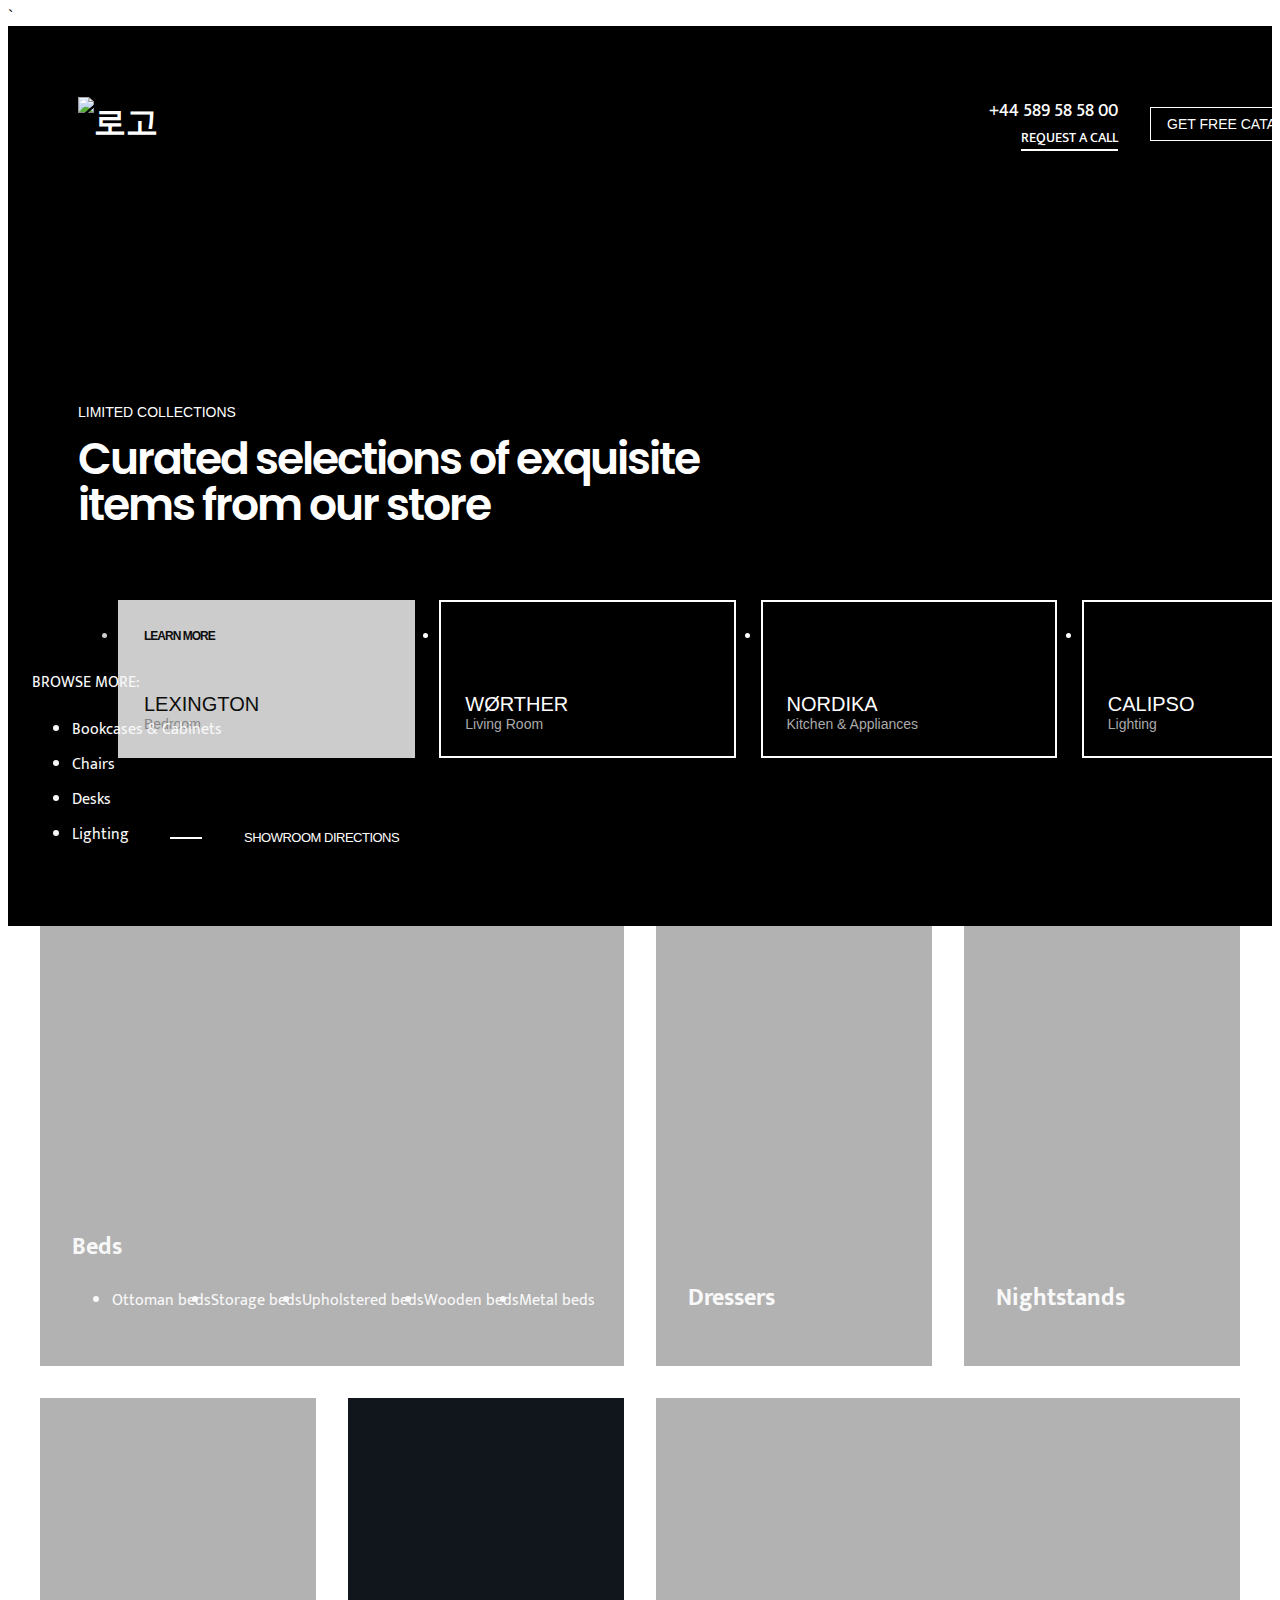
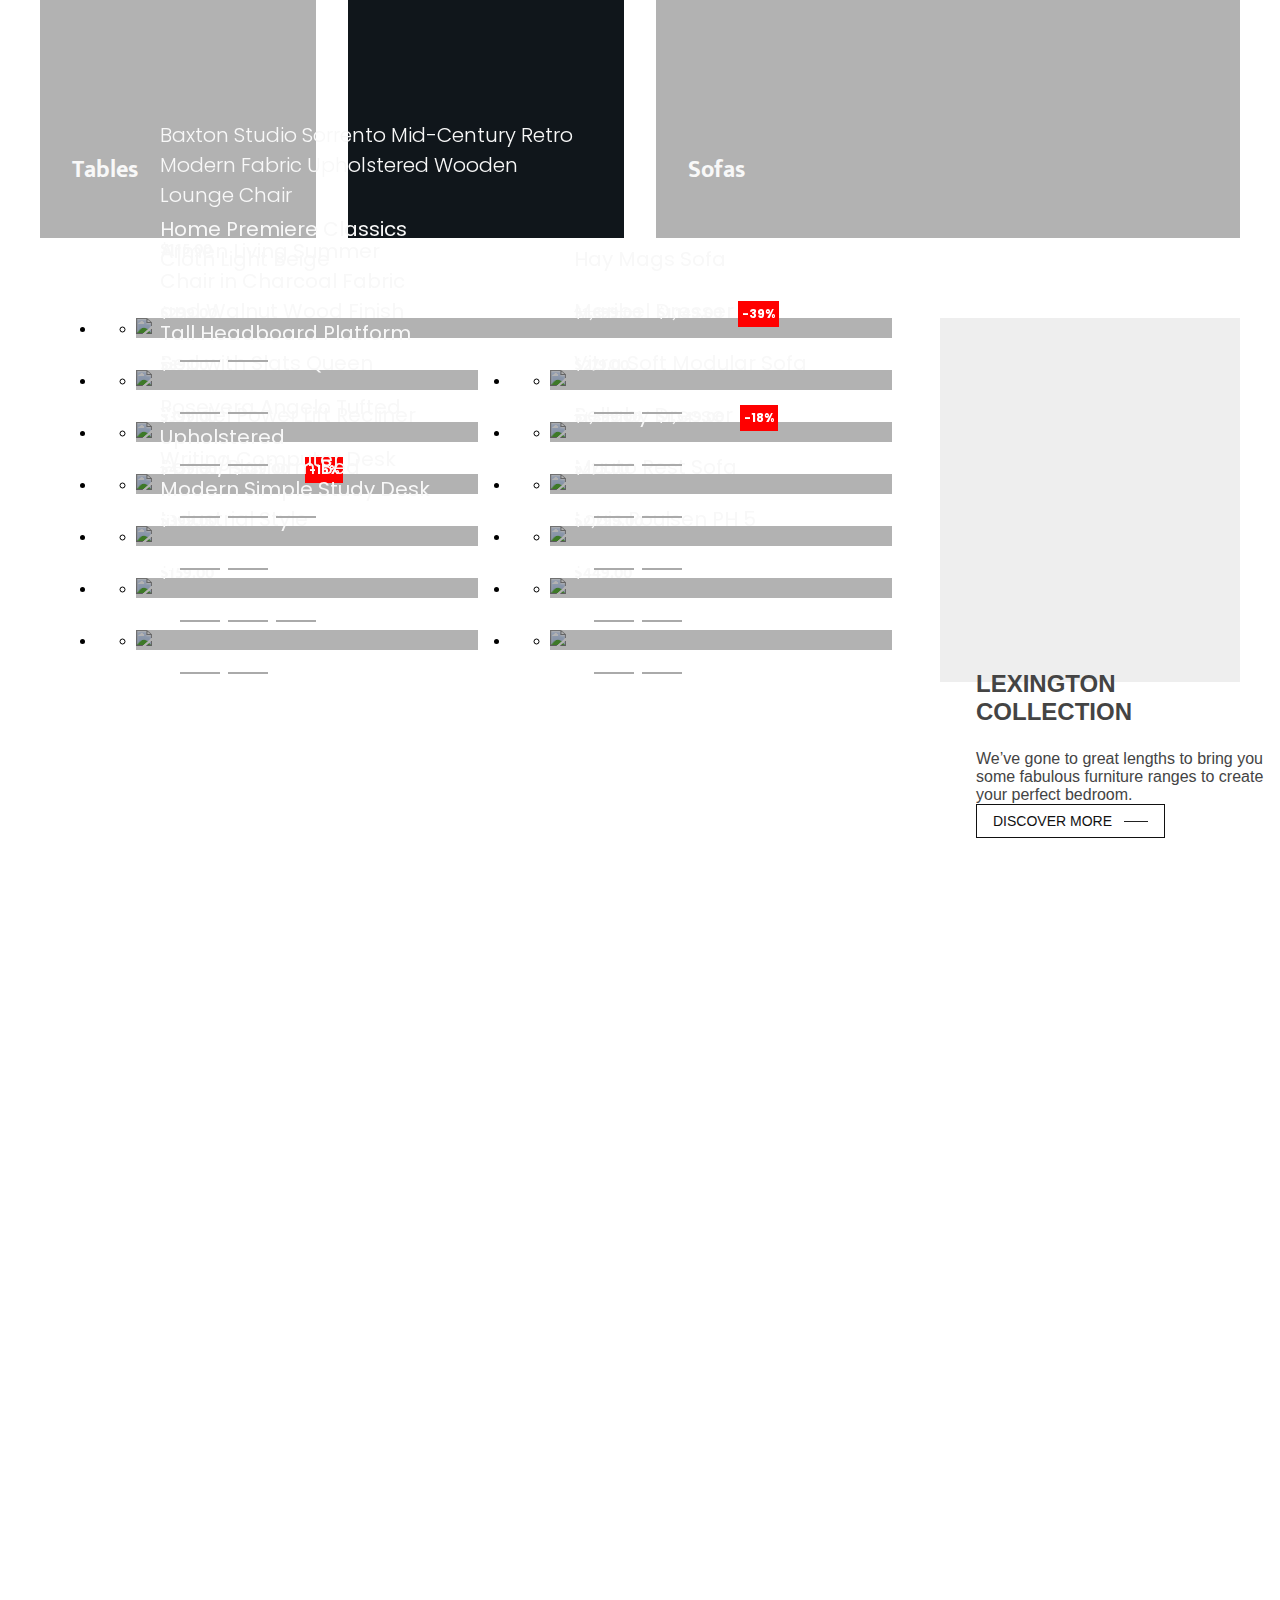
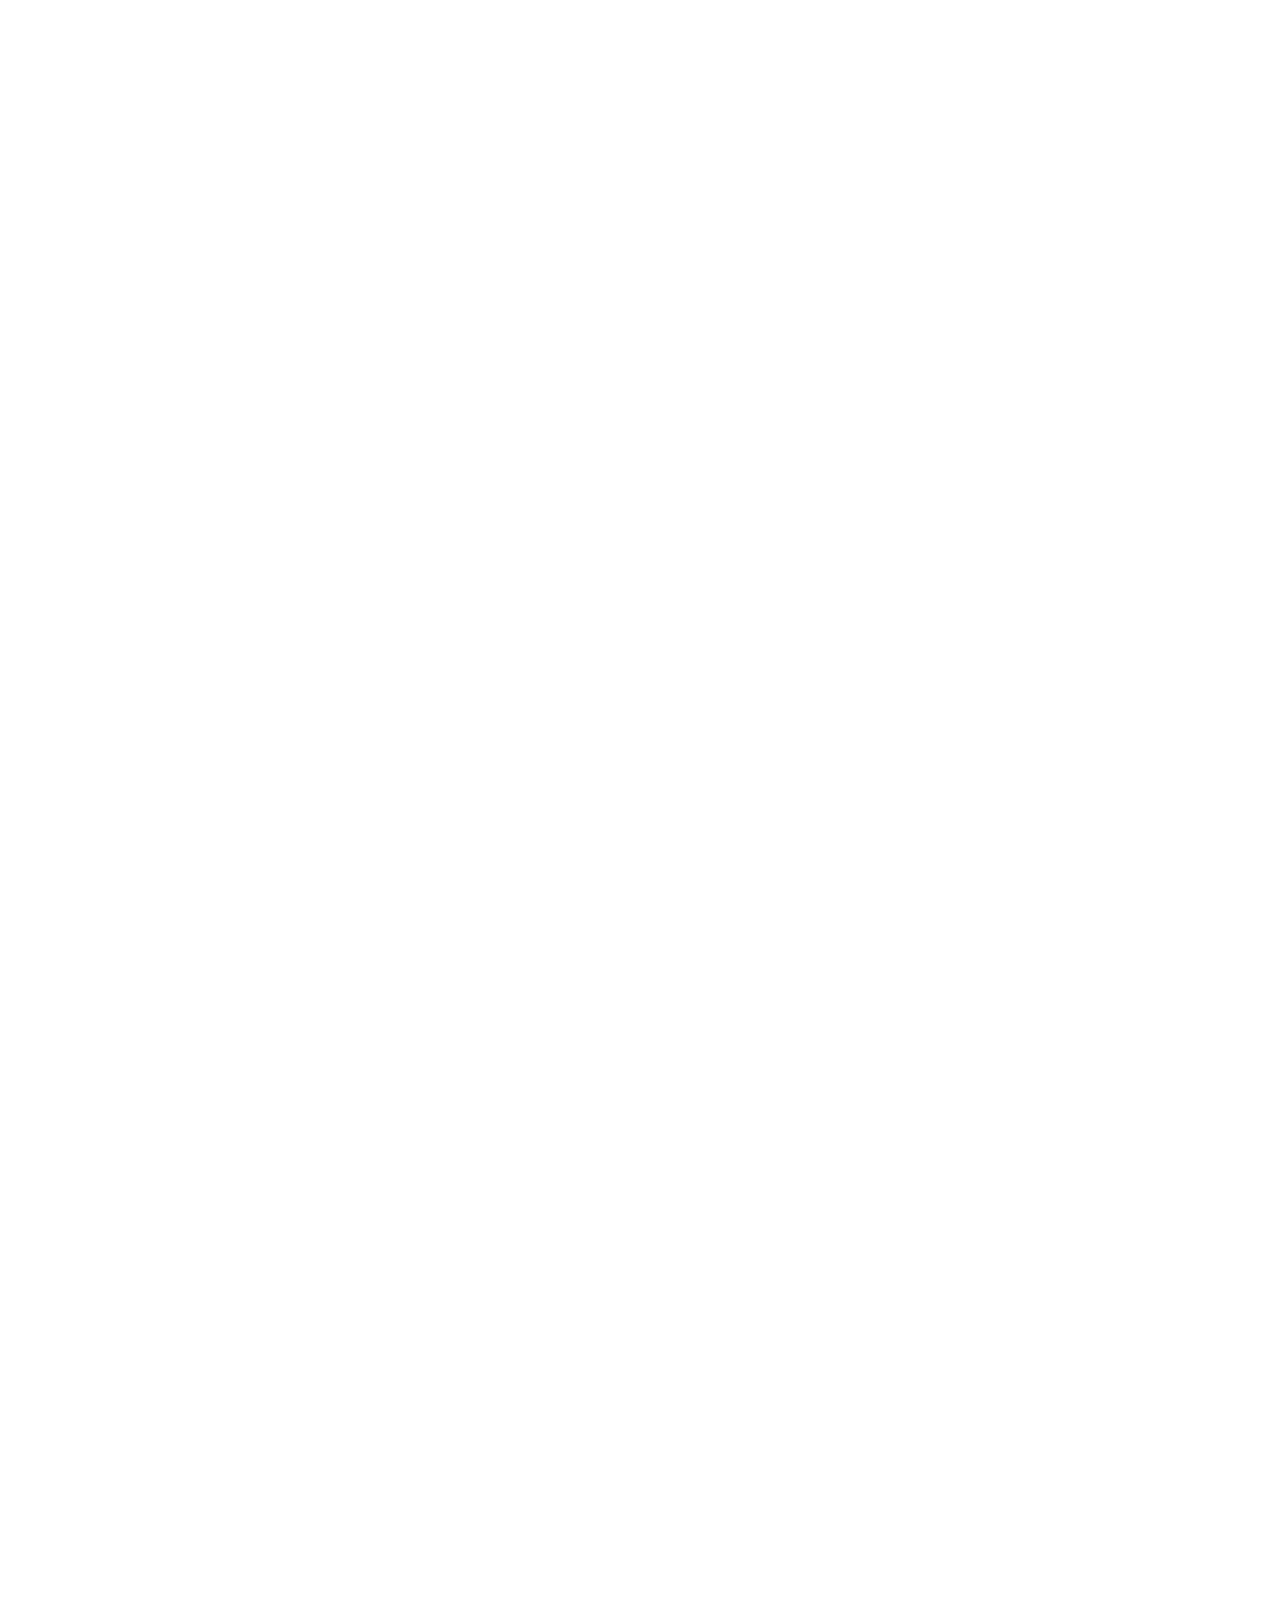
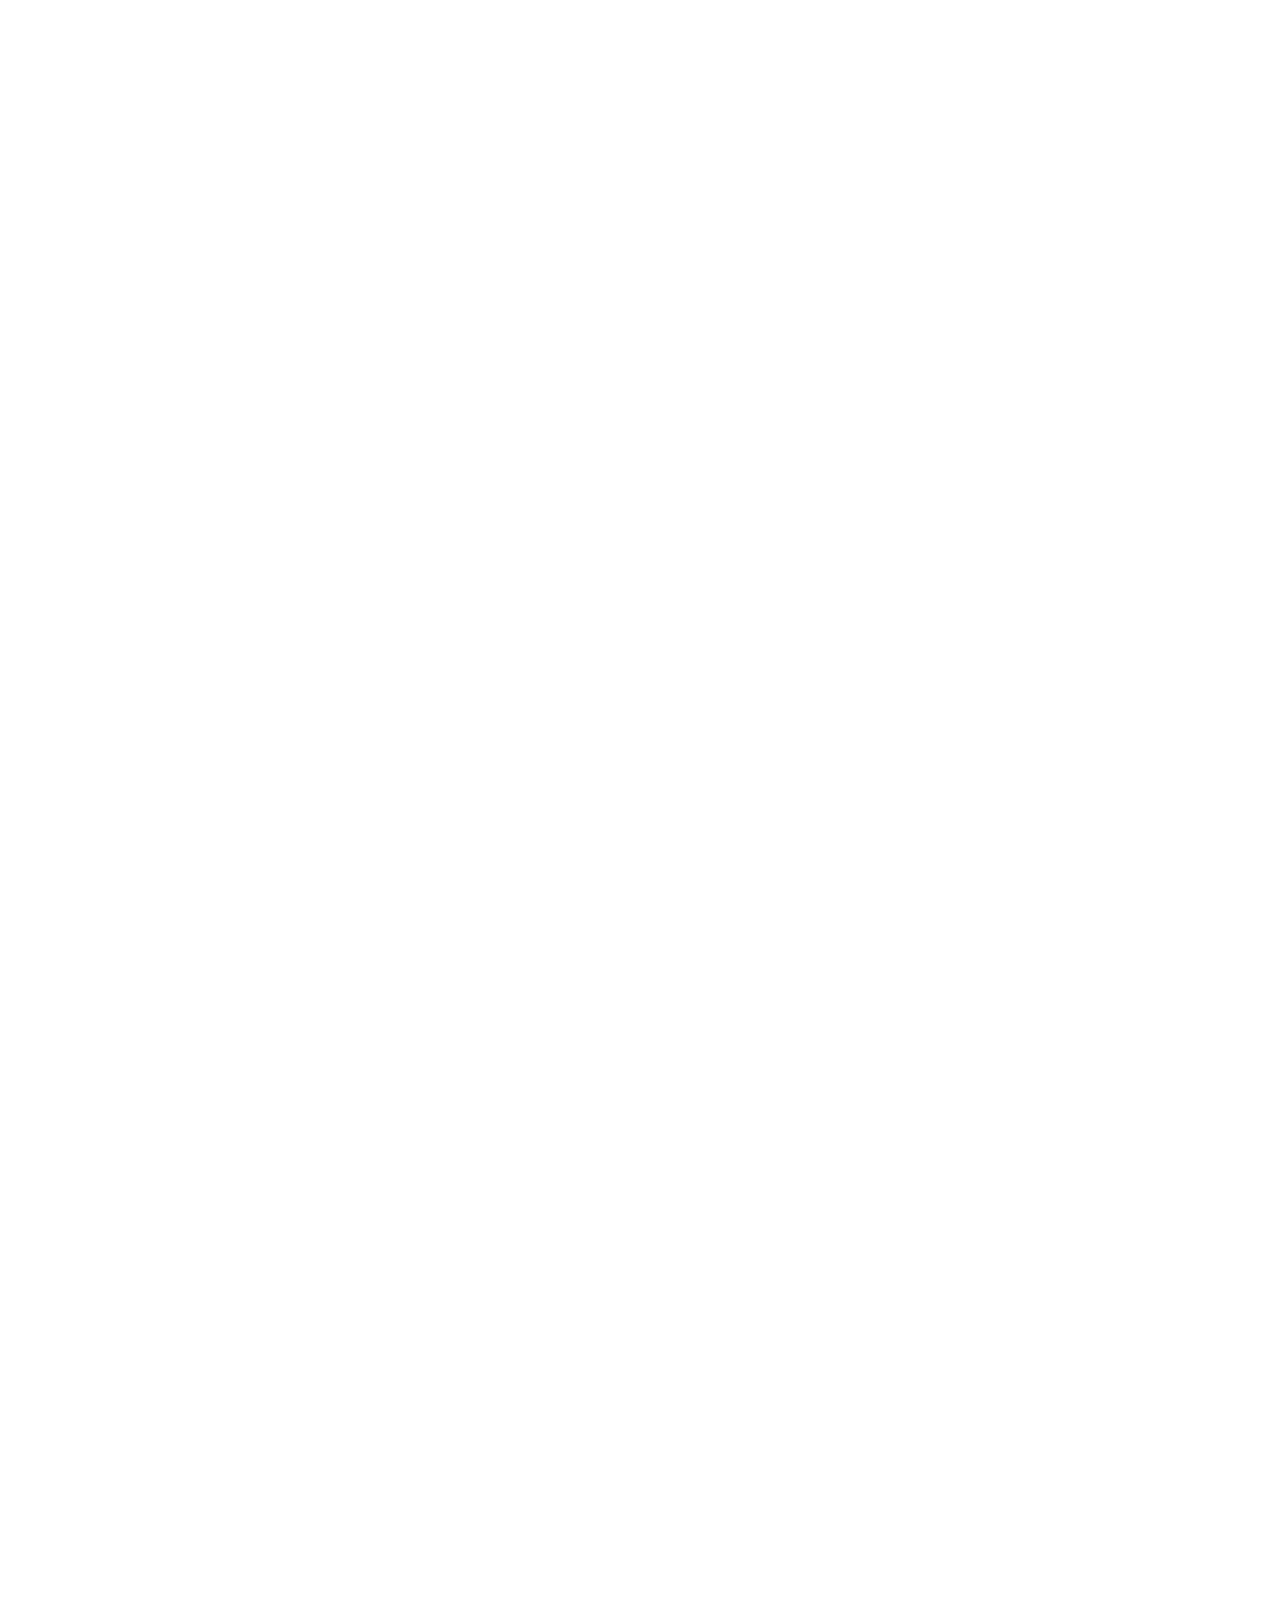
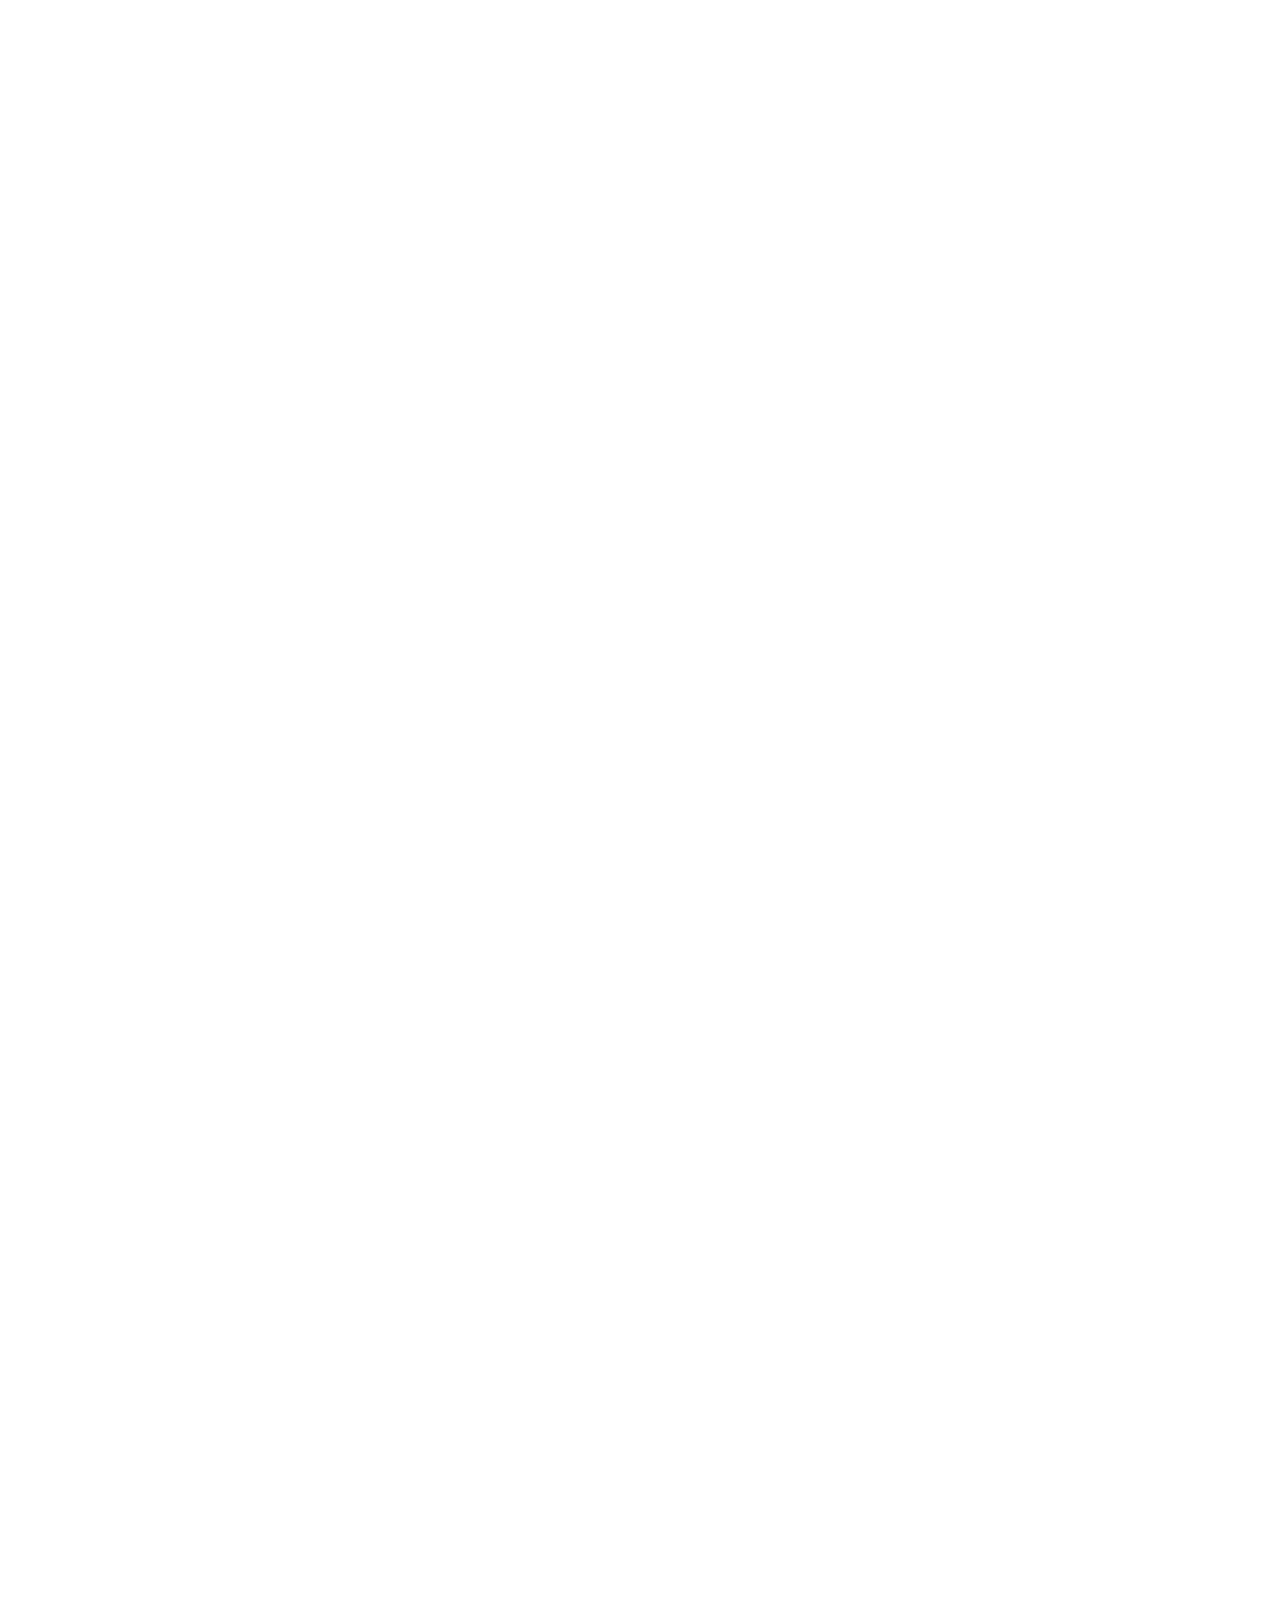
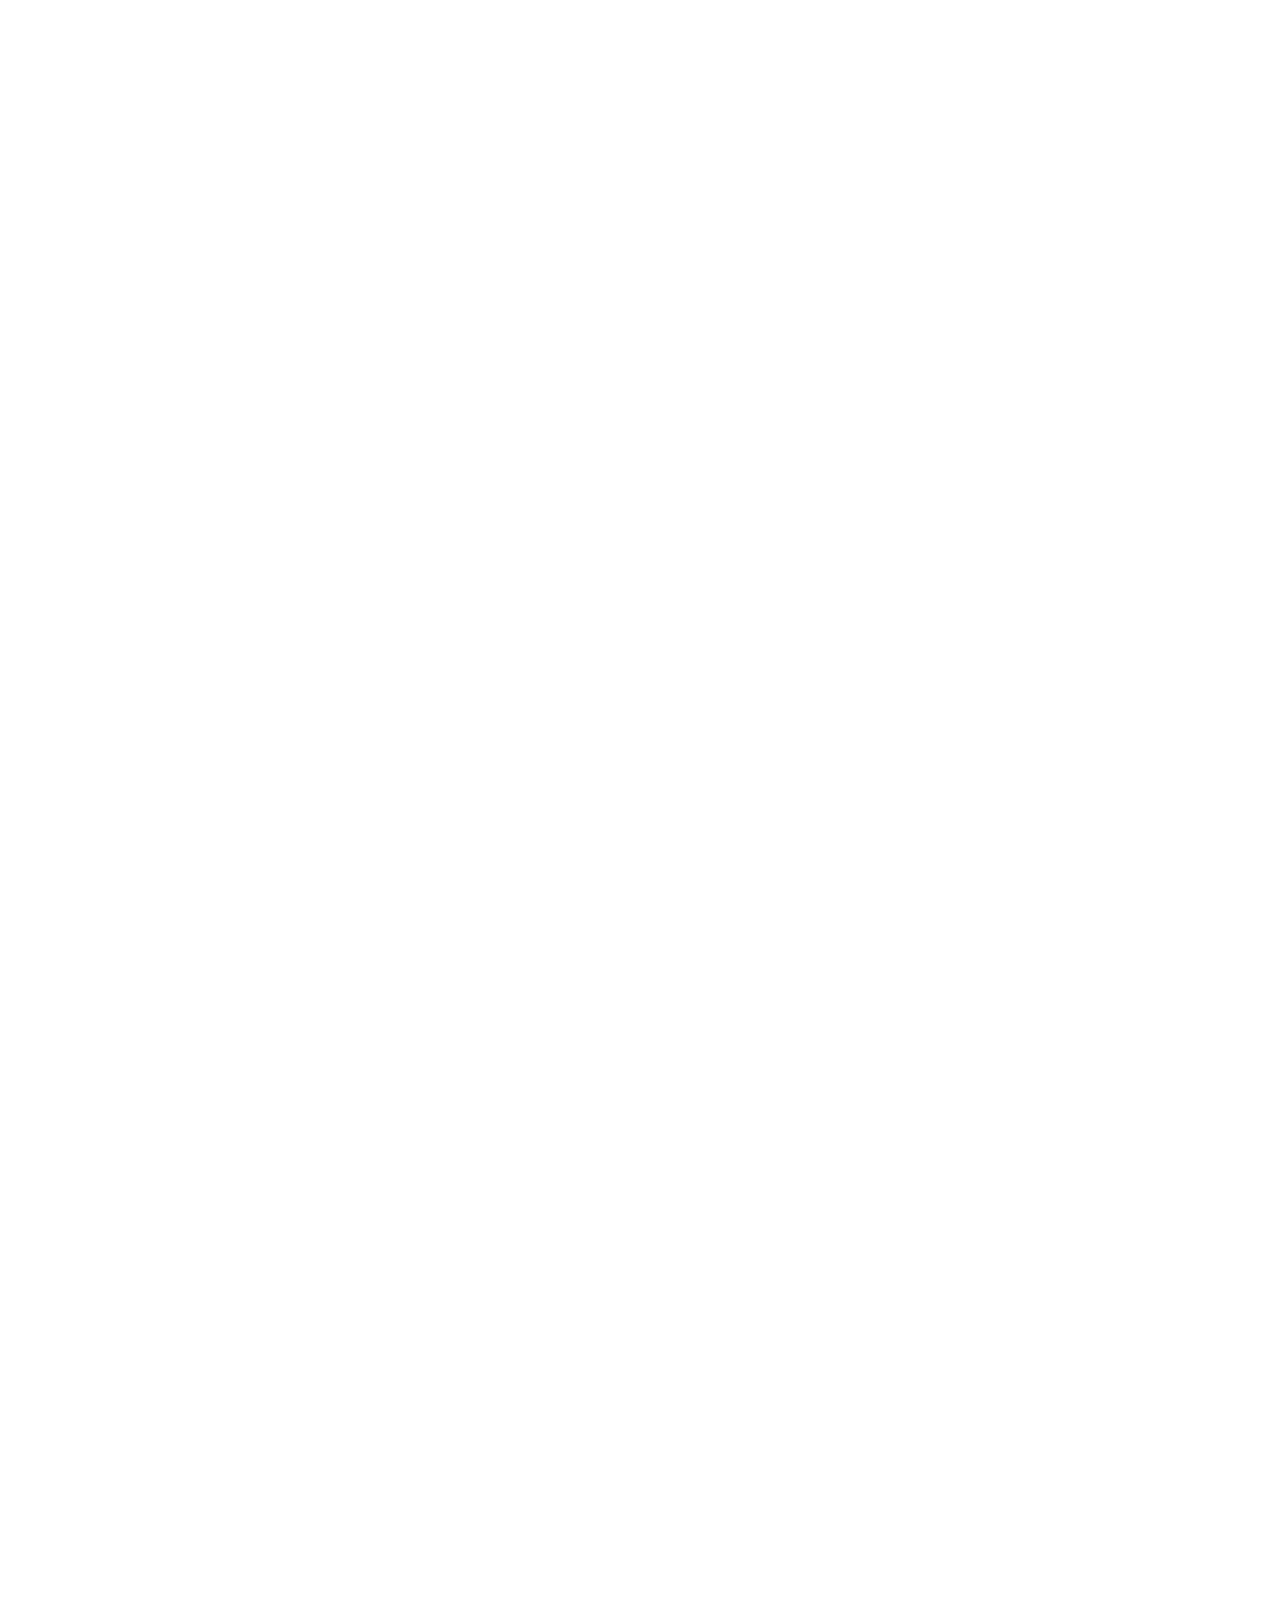
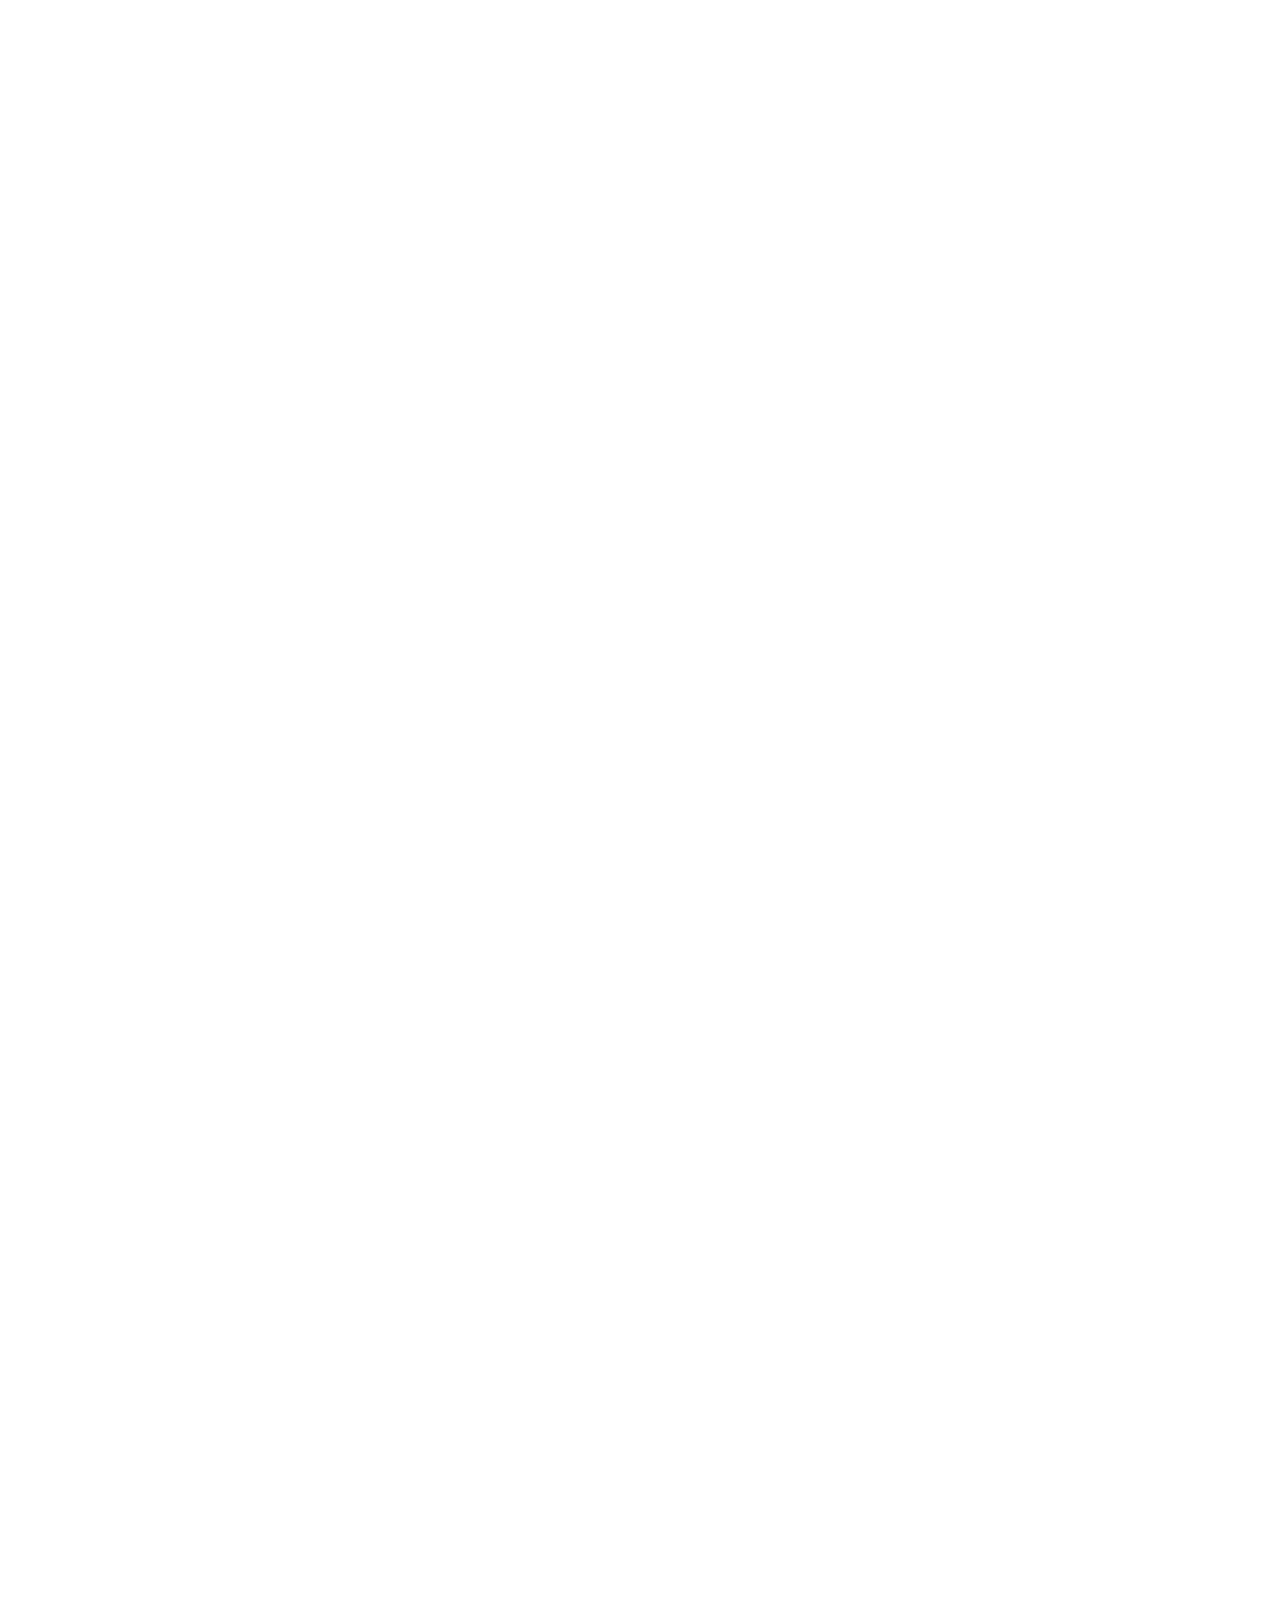
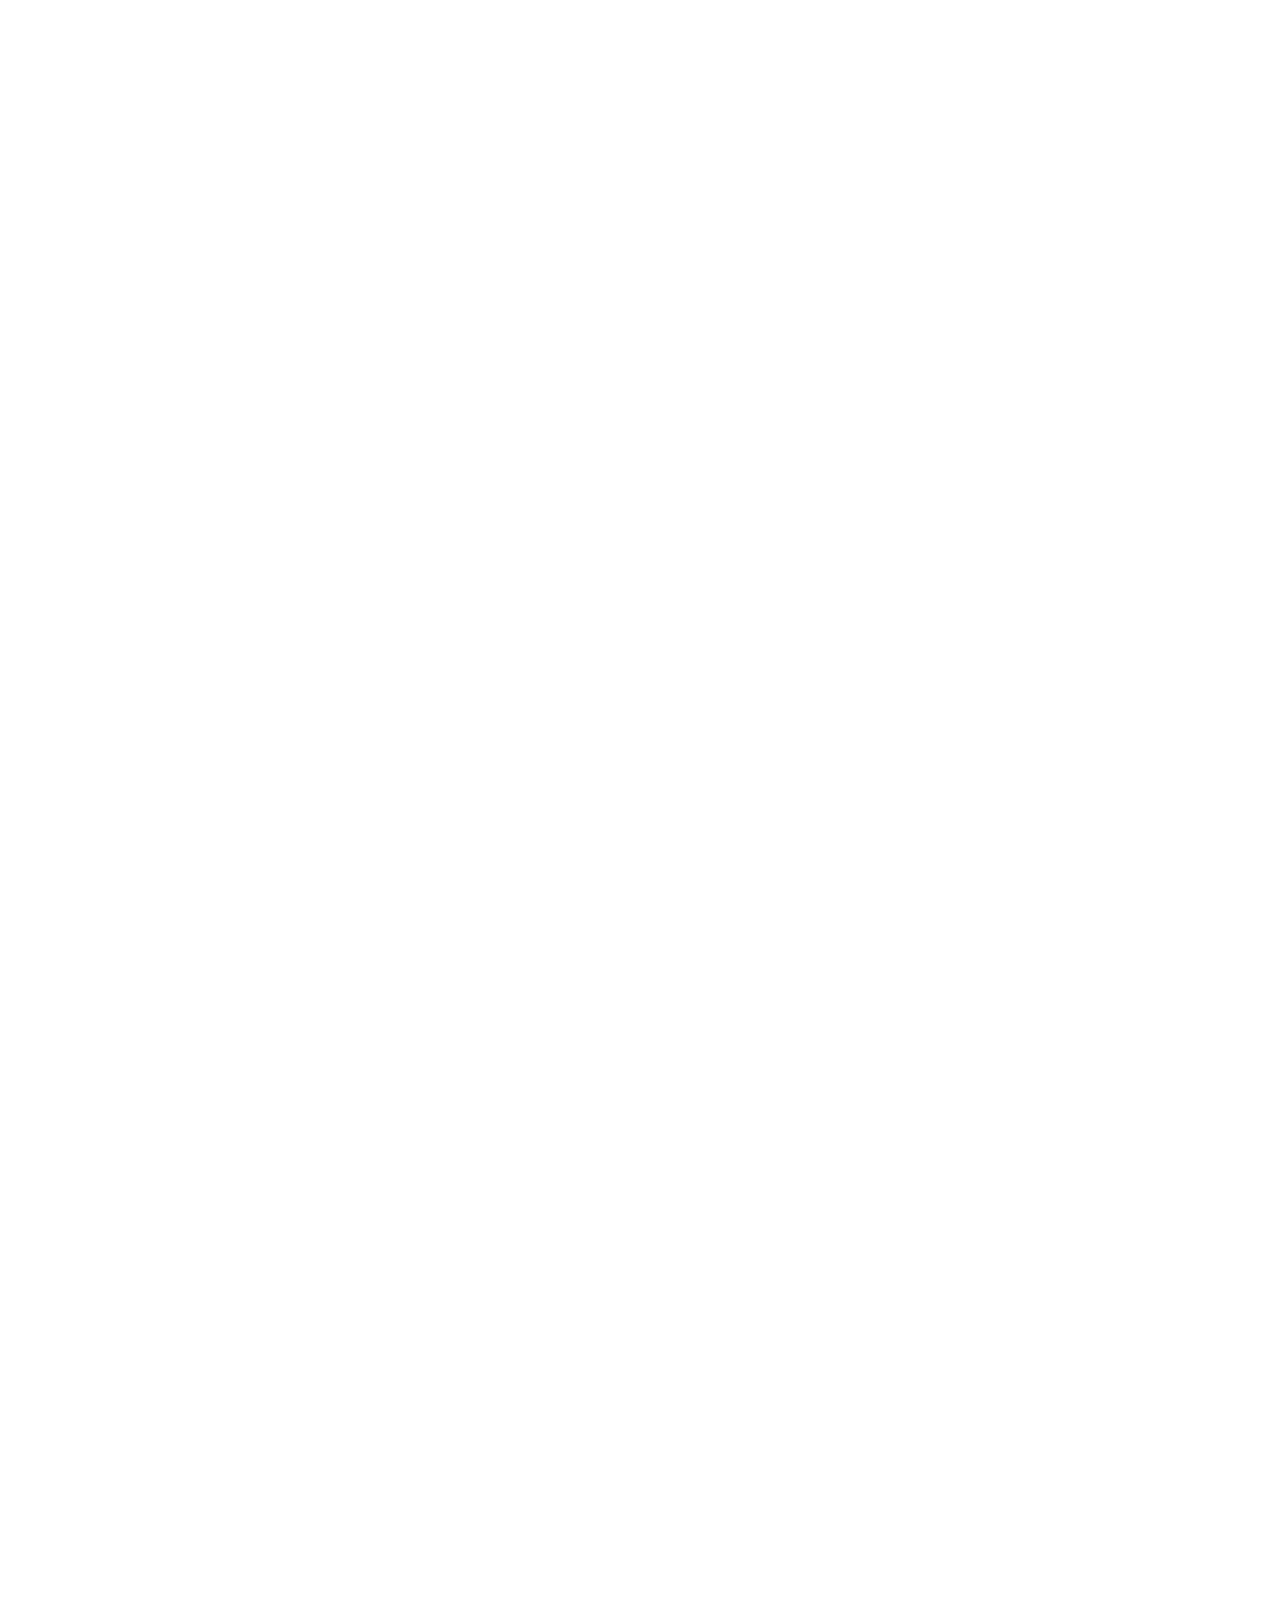
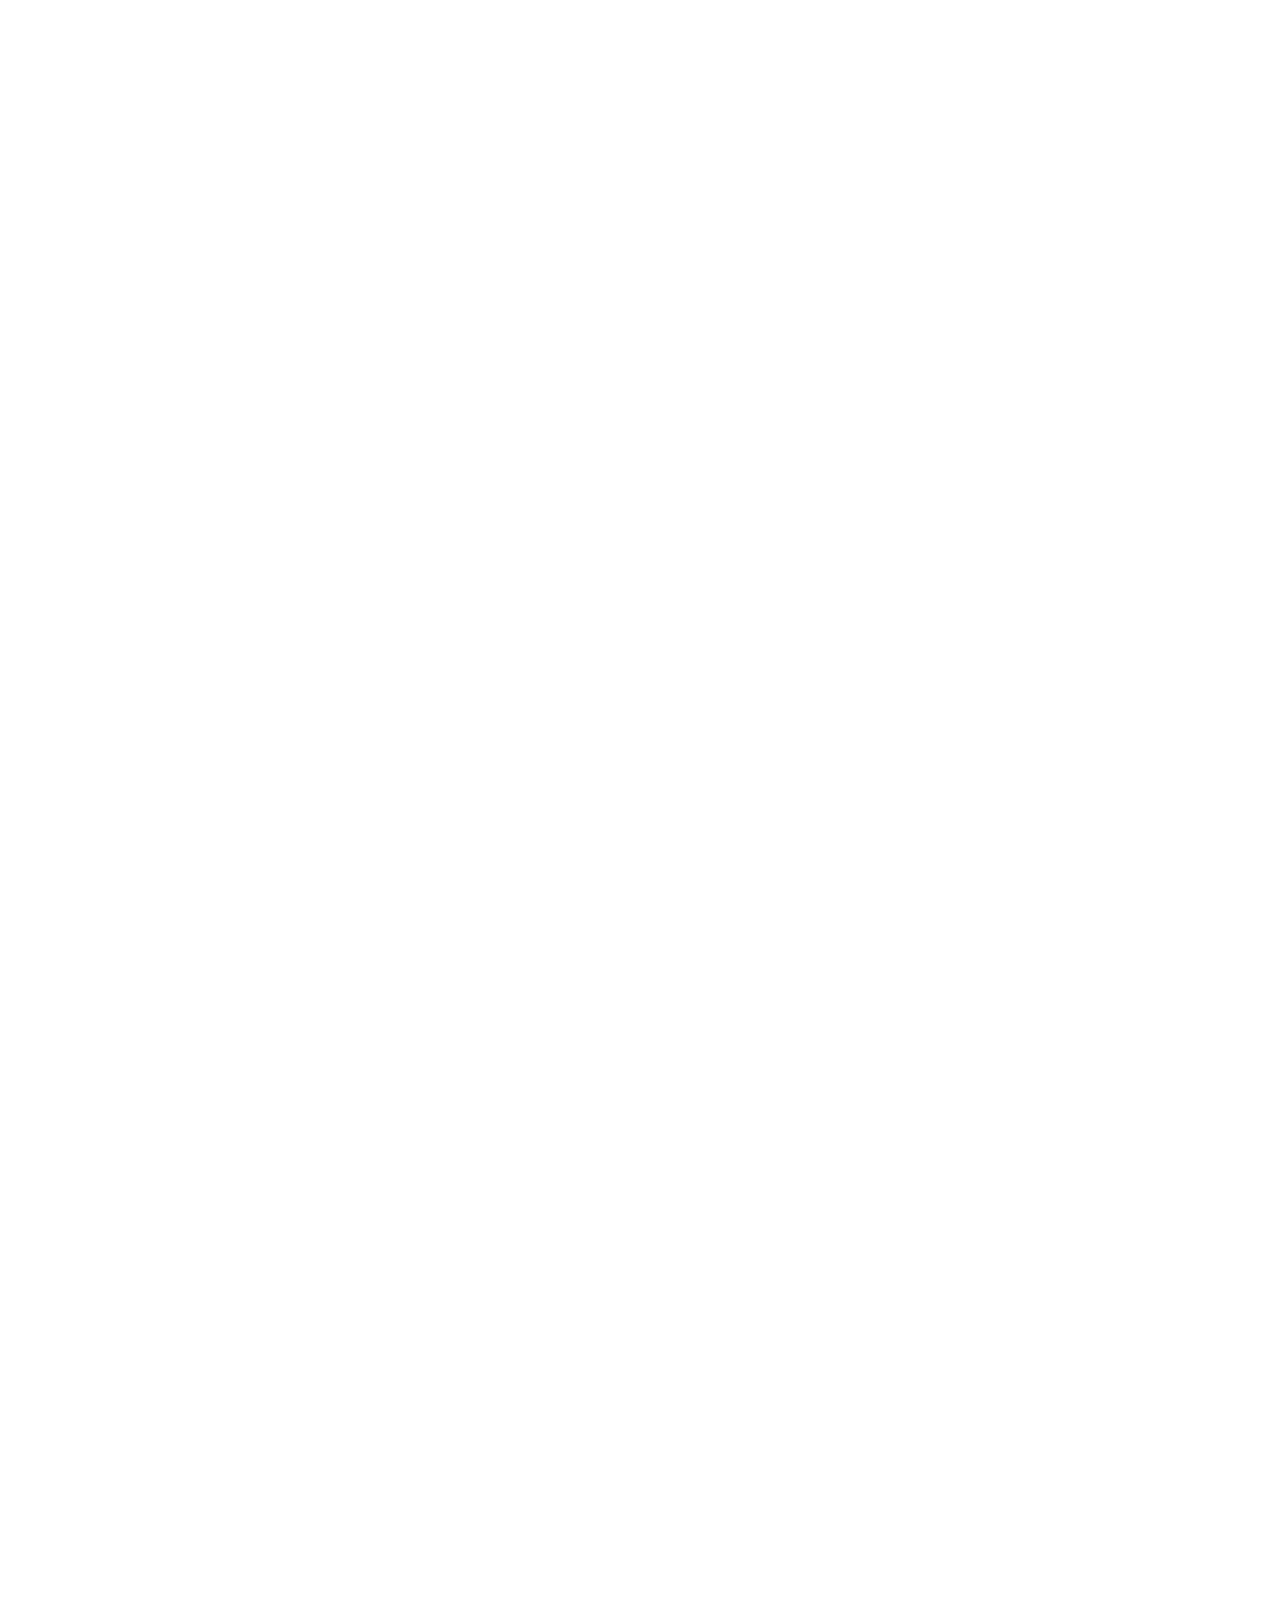
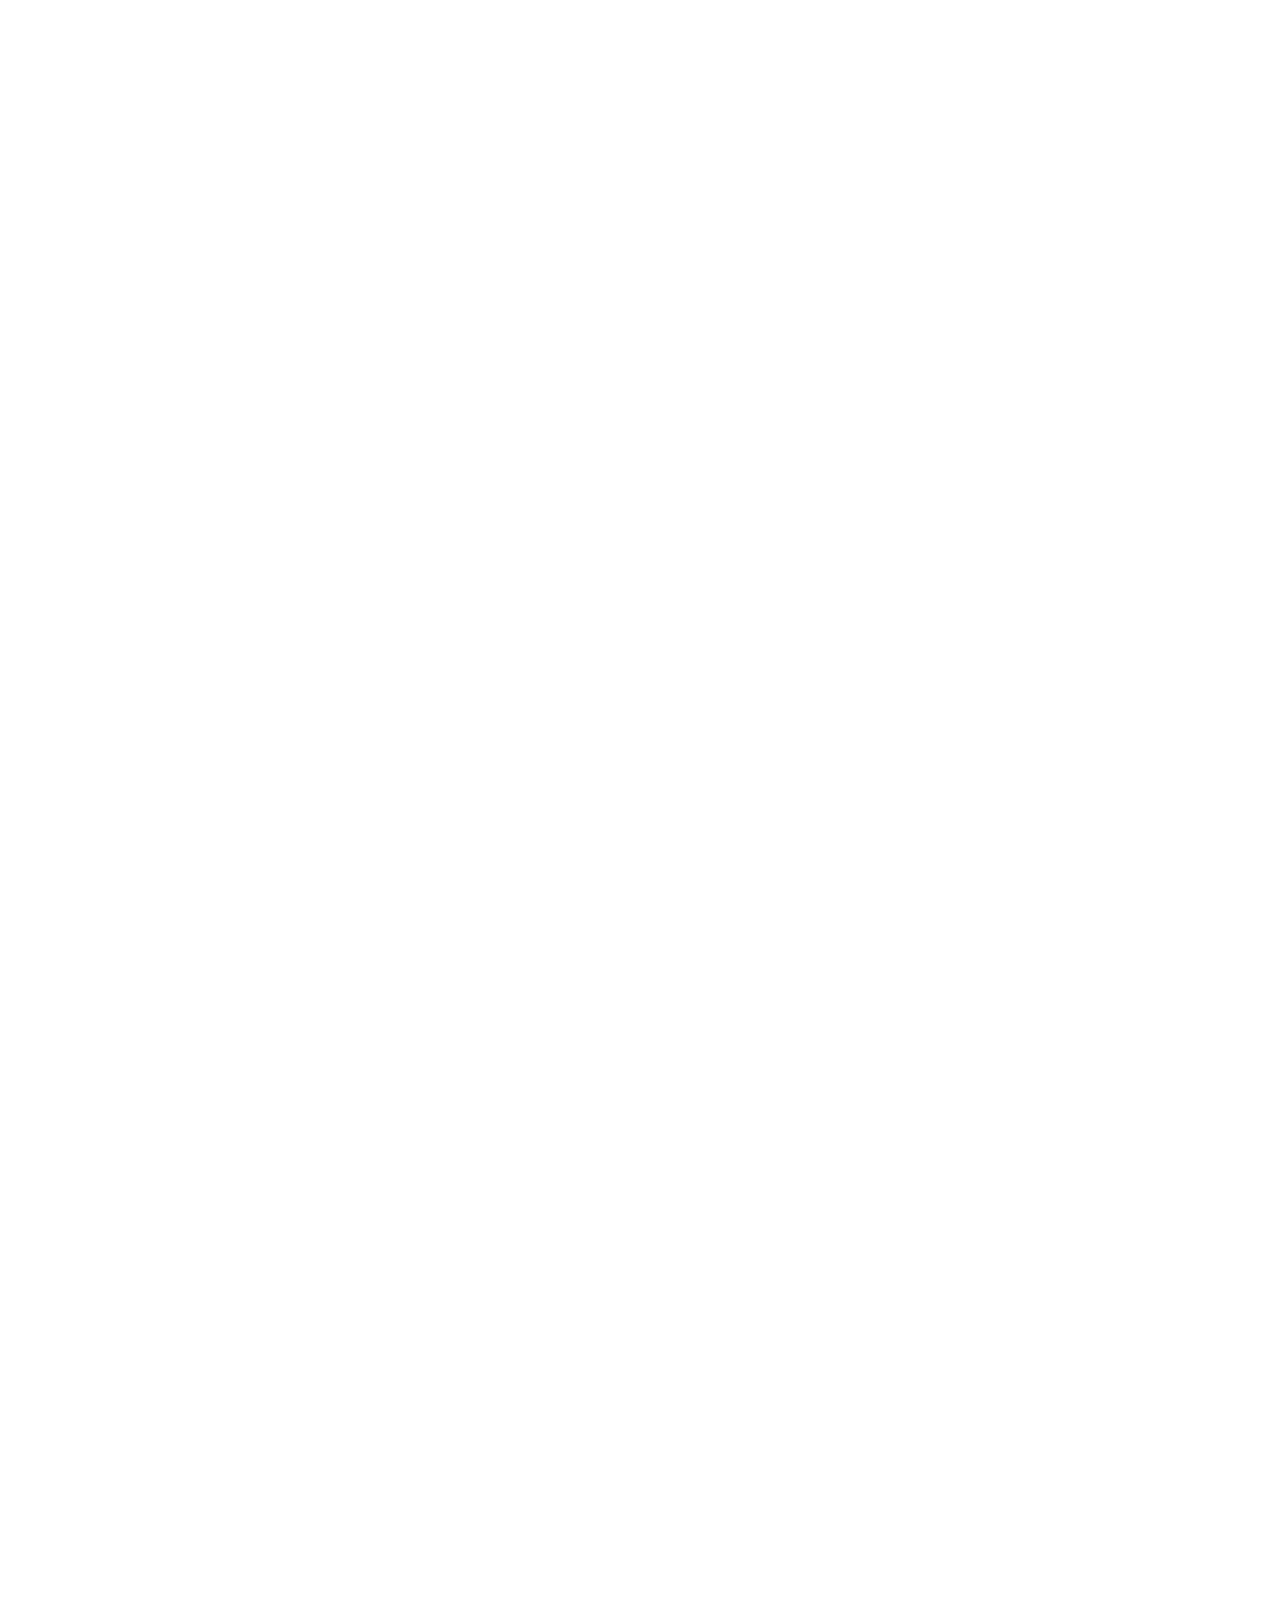
==== commit 33038f0b: "Merge branch 'master' of https://github.com/eeong/2020-kn-pb2-03-valencia into master" ====
--- a/public/html/index.html
+++ b/public/html/index.html
@@ -922,14 +922,10 @@
 	<section class="brand-wrapper type-slide">
 		<div class="stage">
 			<div class="slide-wrapper">
-				<div class="slide">
-				</div>
-				<div class="slide">
-				</div>
-				<div class="slide">
-				</div>
-				<div class="slide">
-				</div>
+				<div class="slide" style="background-image: url(../img/slide-0.jpg);"></div>
+				<div class="slide" style="background-image: url(../img/slide-1.jpg);"></div>
+				<div class="slide" style="background-image: url(../img/slide-2.jpg);"></div>
+				<div class="slide" style="background-image: url(../img/slide-3.jpg);"></div>
 			</div>
 			<div class="title-wrapper">
 				<div class="title-lt">
@@ -969,12 +965,7 @@
 						<h2 class="title">LouisPoulsen PH5</h2>
 						<div class="price">$449.00</div>
 					</div>
-					<div class="pager-wrap">
-						<div class="pager active">·</div>
-						<div class="pager">·</div>
-						<div class="pager">·</div>
-						<div class="pager">·</div>
-					</div>
+					<div class="pager-wrap"></div>
 				</div>
 				<div class="title-rt">
 					<h2 class="title">Calypso Collection</h2>
--- a/public/css/index.css
+++ b/public/css/index.css
@@ -4,7 +4,7 @@
 /* font-family: 'Poppins', sans-serif; */
 
 /** 공통사항 *********************/
-html, body {font-family: "Helvetica Neue", Helvetica, Arial, sans-serif; height: 13000px;}
+html, body {font-family: "Helvetica Neue", Helvetica, Arial, sans-serif; height: 20000px;}
 
 .wow-ani {animation-duration: 1s;}
 
@@ -58,9 +58,6 @@
 .cover:hover::before {background-color: rgba(0, 0, 0, 0.1);}
 .cover.cover-dark:hover::before {background-color: rgba(0, 0, 0, 0.5);}
 
-.modal-wrapper {width: 100%; height: 100vh; position: fixed; left: 0; top: 0; background-color: rgba(0,0,0,0.6); z-index: 9999; display: none; justify-content: center; align-items: center;}
-.modal-wrap {padding: 40px 80px; background-color: #fff;}
-
 .brand-wrapper .bts {display: flex;}
 .brand-wrapper .bts a {font-size: 12px; font-weight: bold; margin-right: 30px; opacity: 0; transform: translateY(30px); transition: all 0.5s;}
 .brand-wrapper .list:hover .bts a {opacity: 1; transform: translateY(0);}
@@ -73,6 +70,13 @@
 .brand-wrapper .cont .price {font-size: 16px; display: flex; align-items: center;}
 .brand-wrapper .cont .price .price-ori {text-decoration: line-through; margin-right: 16px;}
 .brand-wrapper .cont .price .price-cnt {background-color: red; color: #fff; margin-left: 16px; padding: 4px; font-family: 'Poppins', sans-serif; font-size: 12px;}
+.brand-wrapper .title-wrapper .price {font-size: 16px;}
+
+
+.modal-wrapper {width: 100%; height: 100vh; position: fixed; left: 0; top: 0; background-color: rgba(0,0,0,0.6); z-index: 9999; display: none; justify-content: center; align-items: center;}
+.modal-wrap {padding: 40px 80px; background-color: #fff;}
+
+
 
 /** .header *********************/
 .header-wrapper {width: 100%; height: 100vh; position: relative; background-color: black; overflow: hidden; color: #fff;}
@@ -169,8 +173,6 @@
 .type-1 .prd.prd-stage .pager.active::after {border: 1px solid #fff;}
 
 .type-1 .list .cont {color: #f8f8f8; position: absolute;}
-
-
 .type-1 .title-wrapper {background-color: #eee; position: relative; min-width: 300px; top: 16px;}
 .type-1 .title-wrap {color: #444; position: absolute; padding: 36px; width: 100%; top: calc(50vh - 158px);}
 .type-1 .prd-wrapper > :first-child .cont {padding: 24px 0; font-family: 'Mukta', sans-serif; left: 60px; bottom: 60px;}
@@ -182,28 +184,21 @@
 /** .brand-wrapper.type-slide *********************/
 .type-slide .stage {width: 100%; position: relative; overflow: hidden;}
 .type-slide .slide-wrapper {position: relative;}
-.type-slide .slide-wrapper .slide:not(:first-child){position: absolute; top: 0; left: 0; opacity: 0;}
-.type-slide .slide-wrapper>.slide{height: 560px; width: 100%; background-repeat: no-repeat; background-position: left bottom; background-size: cover;}
-.type-slide .slide-wrapper>.slide:nth-child(1){background-image: url(../img/slide-0.jpg);}
-.type-slide .slide-wrapper>.slide:nth-child(2){background-image: url(../img/slide-1.jpg);}
-.type-slide .slide-wrapper>.slide:nth-child(3){background-image: url(../img/slide-2.jpg);}
-.type-slide .slide-wrapper>.slide:nth-child(4){background-image: url(../img/slide-3.jpg);}
-
-.type-slide .title-wrapper {position: absolute; width: 90%; left: 5%; bottom: 8%; display: flex; justify-content: space-between; align-items: flex-start; color:#fff;}
-.type-slide .title-lt>.title-wrap:not(:first-child){
-	display: none; 
-}
-.type-slide .title-lt .title {font-size: 24px;  }
-.type-slide .title-rt {display: flex; flex-direction: column; align-items: flex-end; }
-.type-slide .title-rt .title {font-size: 50px; }
+.type-slide .slide-wrapper > .slide {width: 100%; height: 560px; background-repeat: no-repeat; background-position: left center; background-size: cover;}
+.type-slide .slide-wrapper > :nth-child(2) {position: absolute; top: 0; left: 0; opacity: 0;}
+
+.type-slide .title-wrapper {position: absolute; width: 90%; left: 5%; bottom: 8%; display: flex; justify-content: space-between; align-items: flex-start; color: #fff;}
+.type-slide .title-lt .bts {display: flex;}
+.type-slide .title-lt .title {font-size: 24px;}
+.type-slide .title-lt .title-wrap {opacity: 0; transform: translateX(100px); transition: all 0.5s;}
+.type-slide .title-rt {display: flex; flex-direction: column; align-items: flex-end;}
+.type-slide .title-rt .title {font-size: 48px;}
 .type-slide .title-rt .title2 {font-size: 14px; font-weight: normal; margin-bottom: 24px;}
-.type-slide .title-rt .btn-ghost{border:none;}
-.type-slide .title-rt .btn-ghost.bar::after{border-color: #fff;}
+.type-slide .title-rt .btn-ghost {border: none;}
+.type-slide .title-rt .btn-ghost.bar::after {border-color: #fff;}
 .type-slide .title-wrapper .pager-wrap {user-select: none; display: flex; margin-top: 30px;}
-.type-slide .pager-wrap .pager {width: 26px; height: 26px; border: none; border-radius: 50%; display: flex; justify-content: center; align-items: center; font-size: 30px; color: #fff; cursor: pointer; font-family: serif;}
-.type-slide .pager-wrap .pager.active {border: 1px solid #fff; font-size: 4px;}
-
-
+.type-slide .pager {width: 26px; height: 26px; border: 1px solid transparent; border-radius: 50%; display: flex; justify-content: center; cursor: pointer; font-size: 40px; font-family: san-serif; line-height: 18px; transition: border 0.5s;}
+.type-slide .pager.active {border: 1px solid #fff; font-size: 20px; line-height: 20px;}
 
 /** Wish Modal *********************/
 .modal-wish {text-align: center; color: #333; font-size: 14px;}
@@ -246,11 +241,9 @@
 	.brand-wrapper > .prd-wrapper {order: 2;}
 	.brand-wrapper > .title-wrapper {order: 1; width: calc(100% - 64px); margin-top: 64px; margin-bottom: 0;}
 	.brand-wrapper .prd-wrapper > .prd:first-child {display: none;}
-	.type-slide .title-wrapper{width: 94%; left: 3%; bottom: 5%; flex-direction: column; justify-content: flex-end; align-items: flex-start;}
-	.type-slide .title-wrapper .title-rt{
-		align-items: flex-start;
-		}
-	.type-slide .title-rt .btn-ghost{padding-left: 0;}	
+	.type-slide .title-wrapper {width: 94%; left: 3%; bottom: 5%; flex-direction: column; justify-content: flex-end;}
+	.type-slide .title-rt {align-items: flex-start;}
+	.type-slide .title-rt .btn-ghost {padding-left: 0;}
 }
 
 @media screen and (max-width: 767px) {
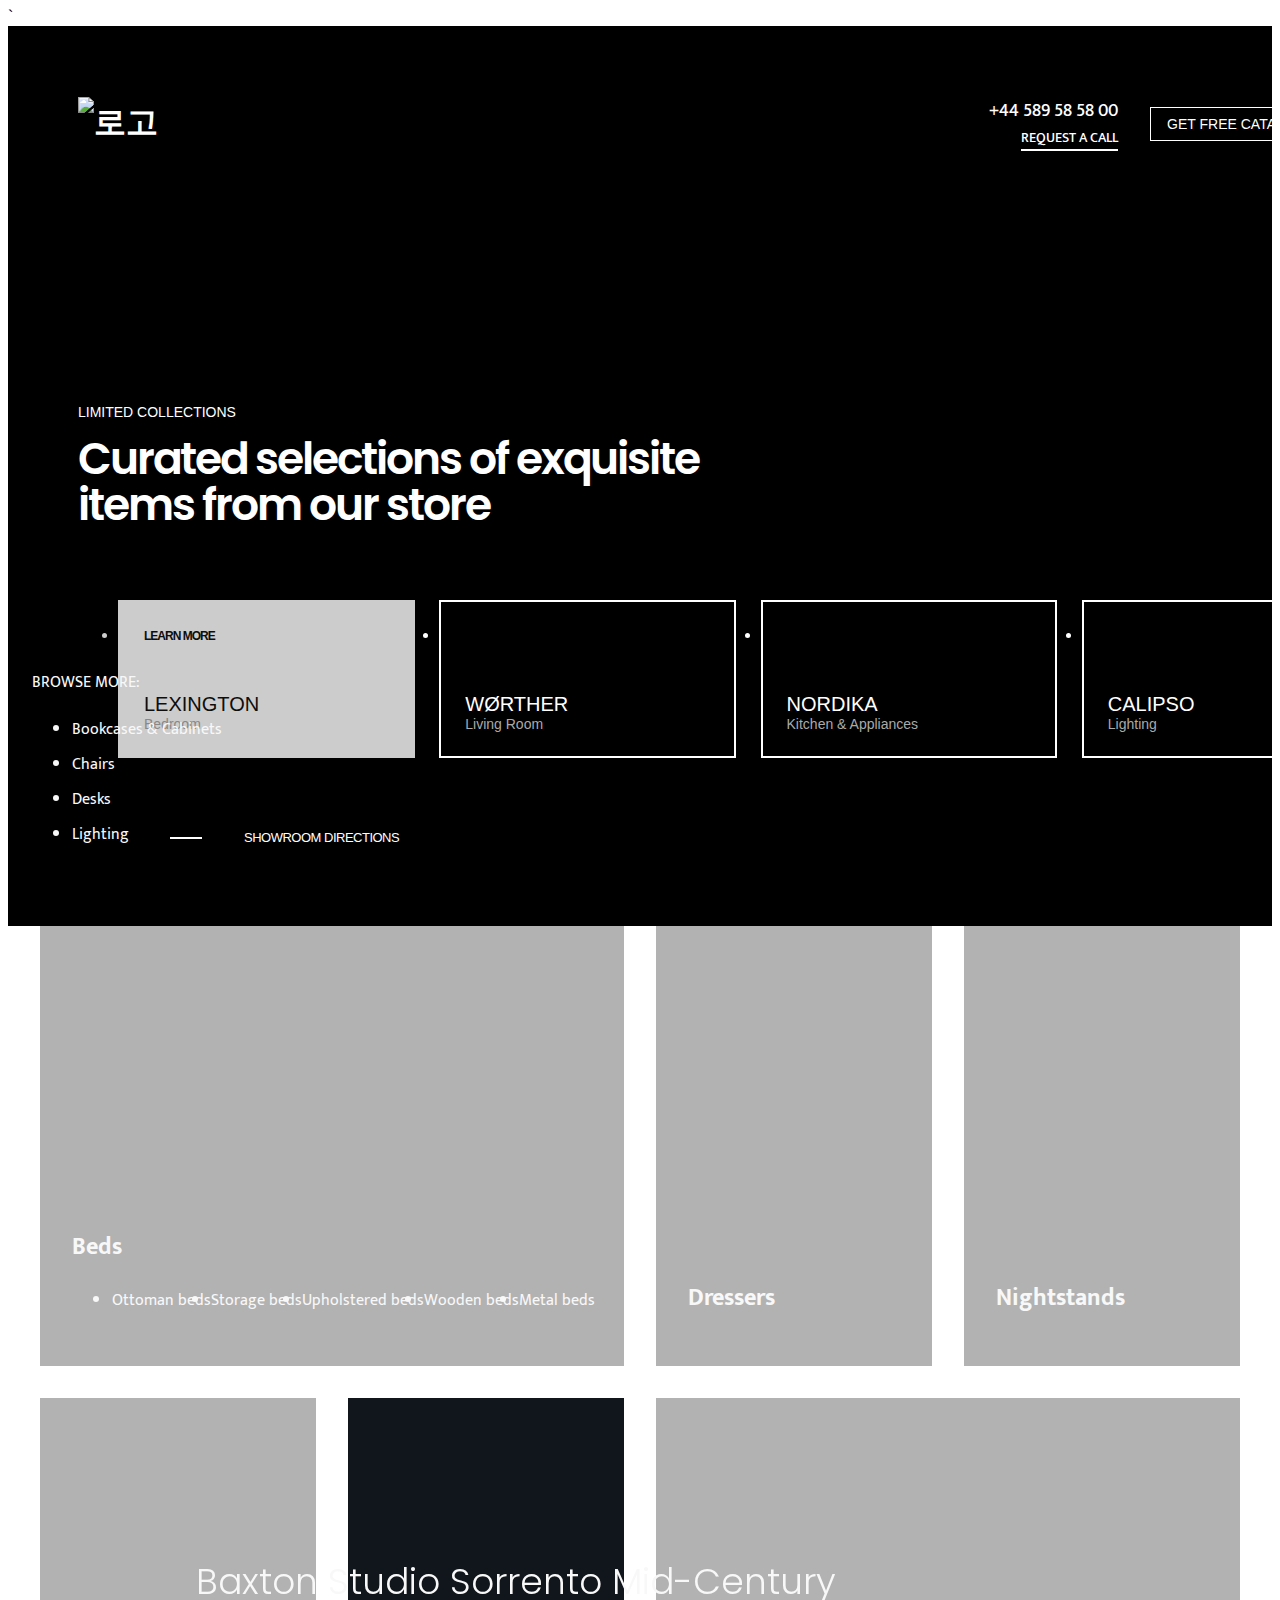
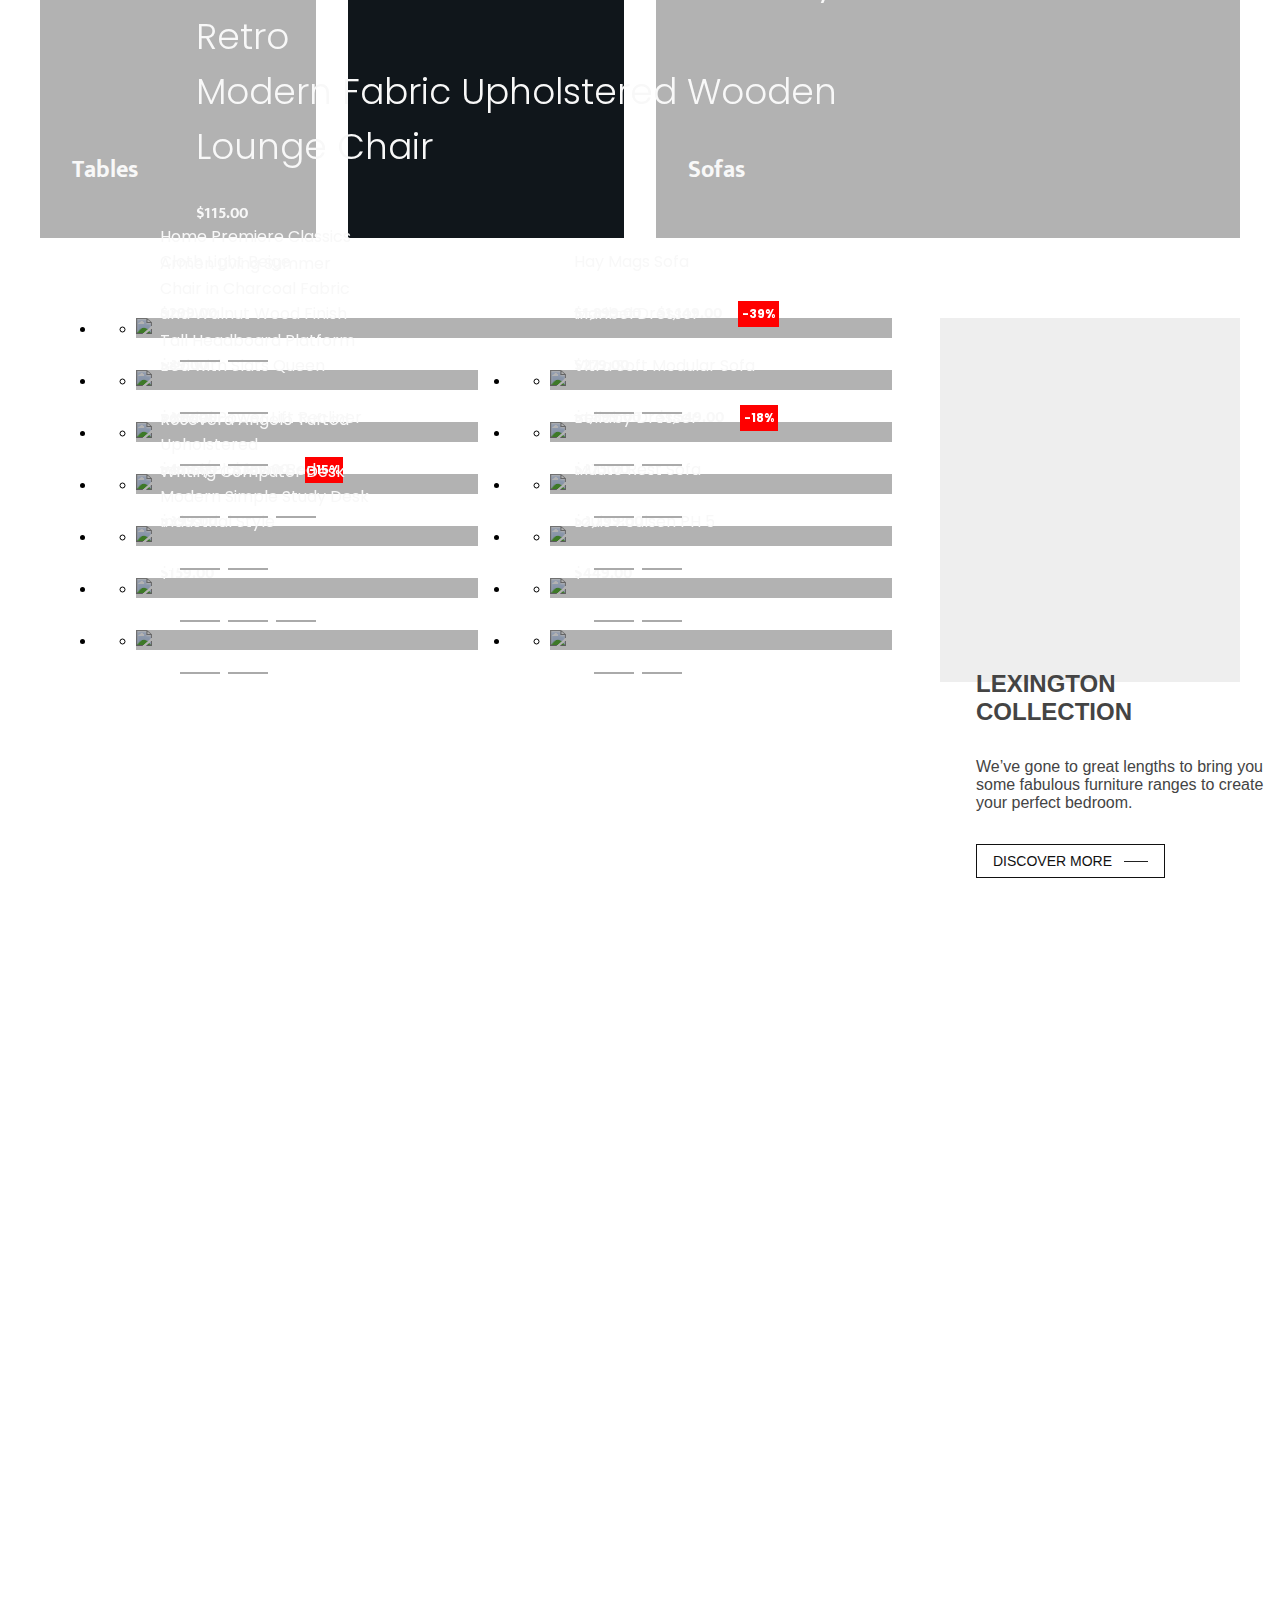
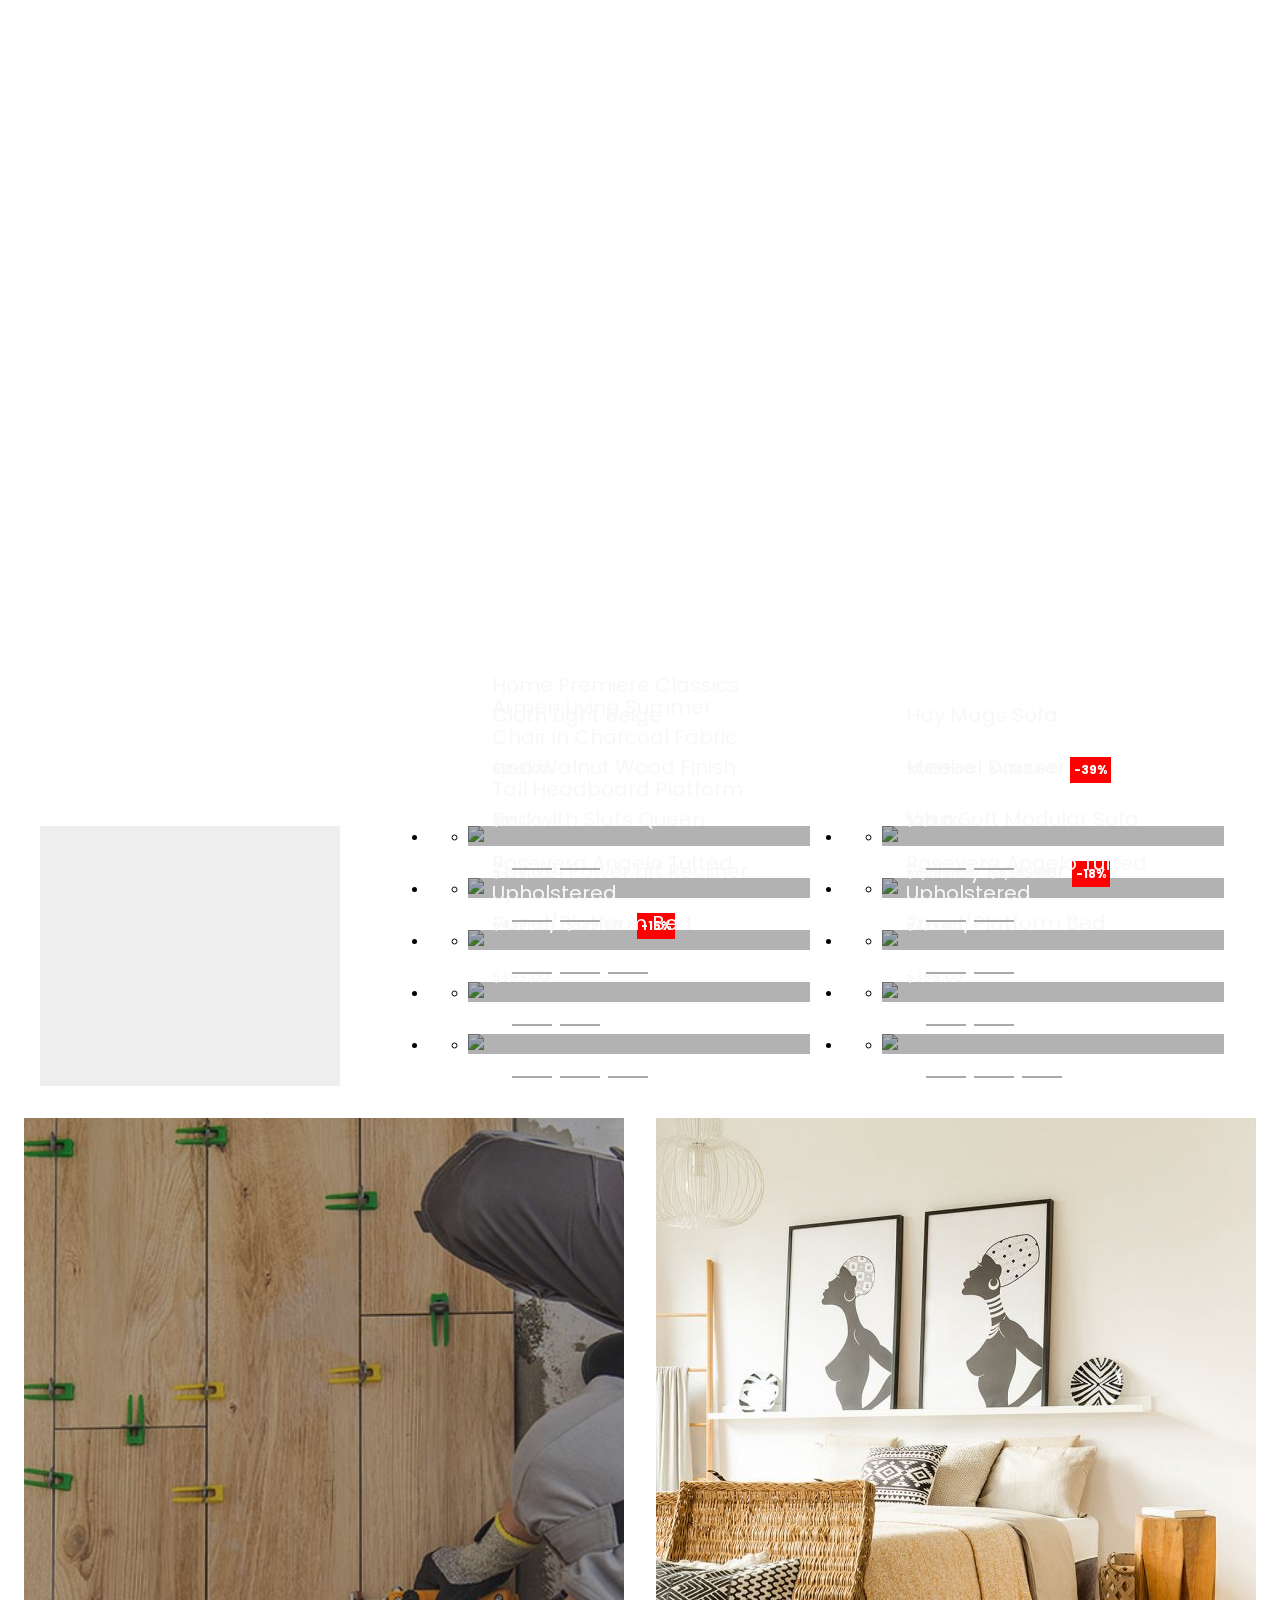
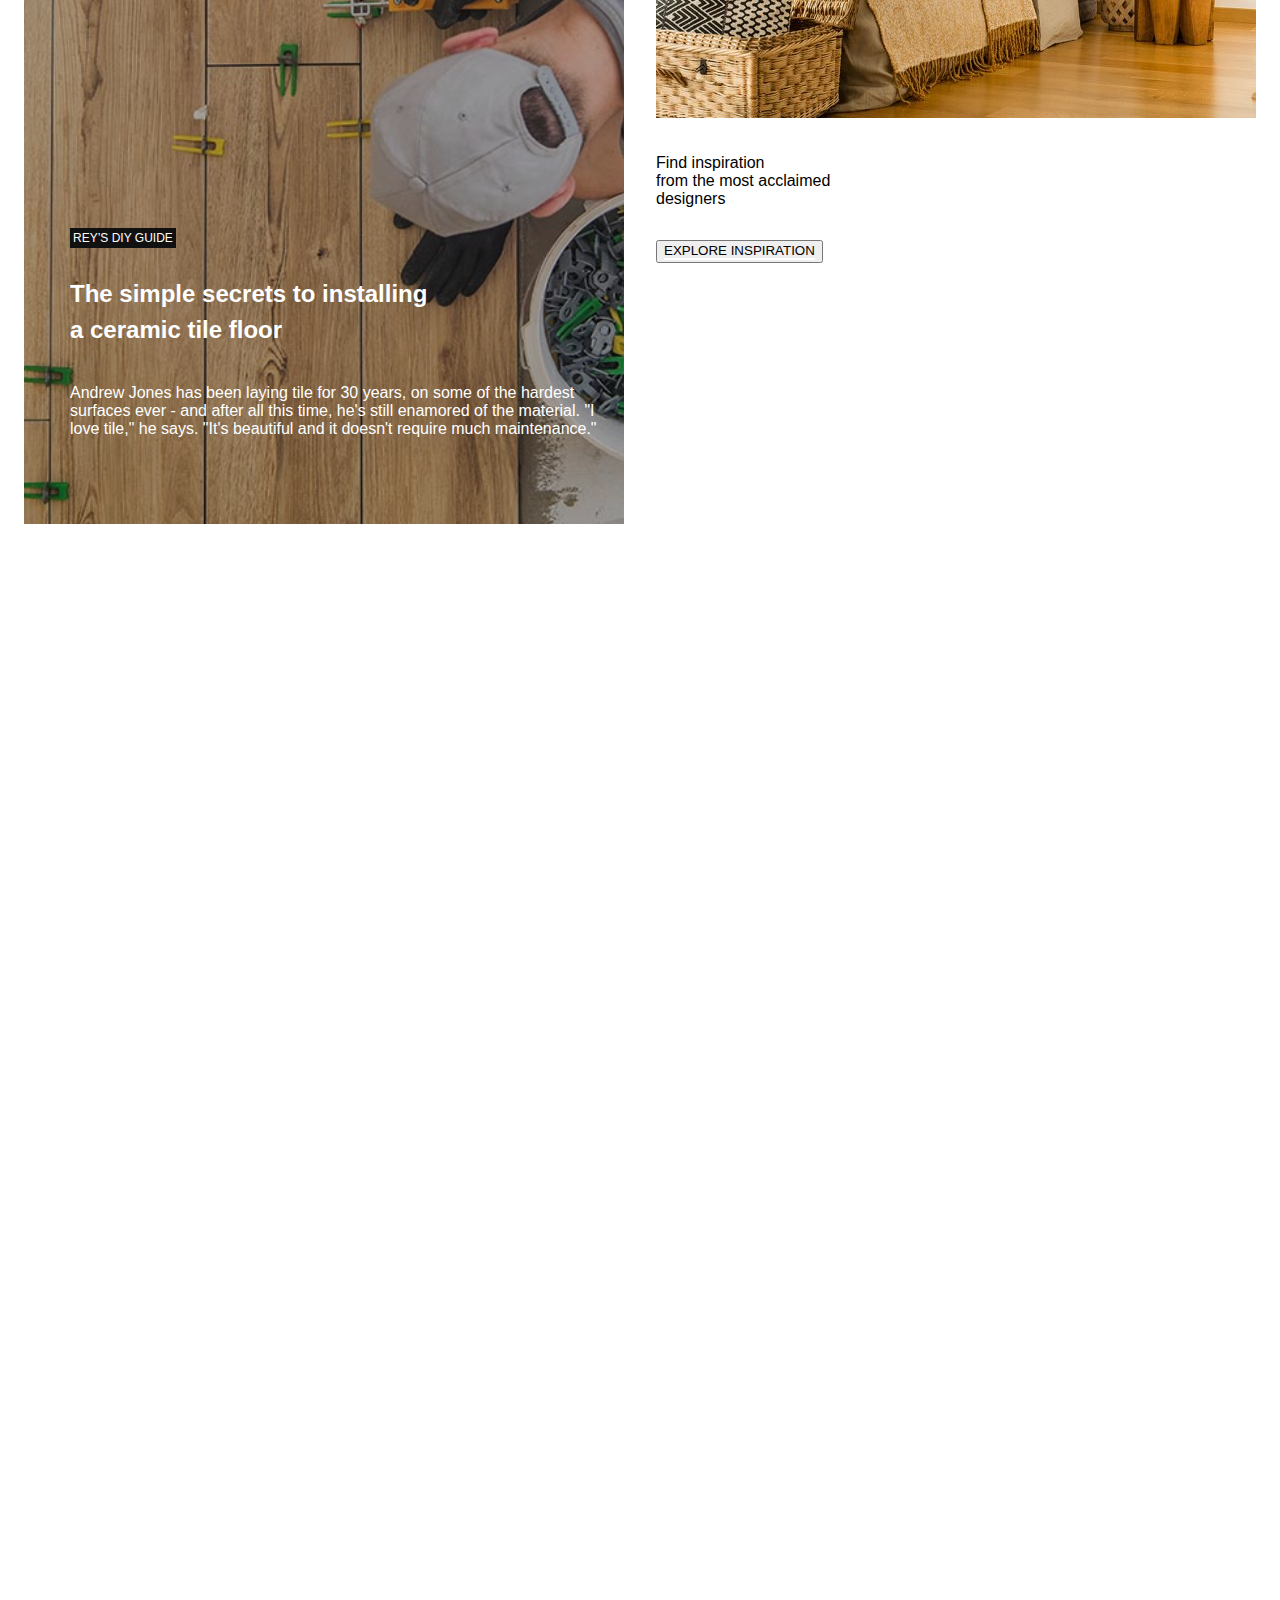
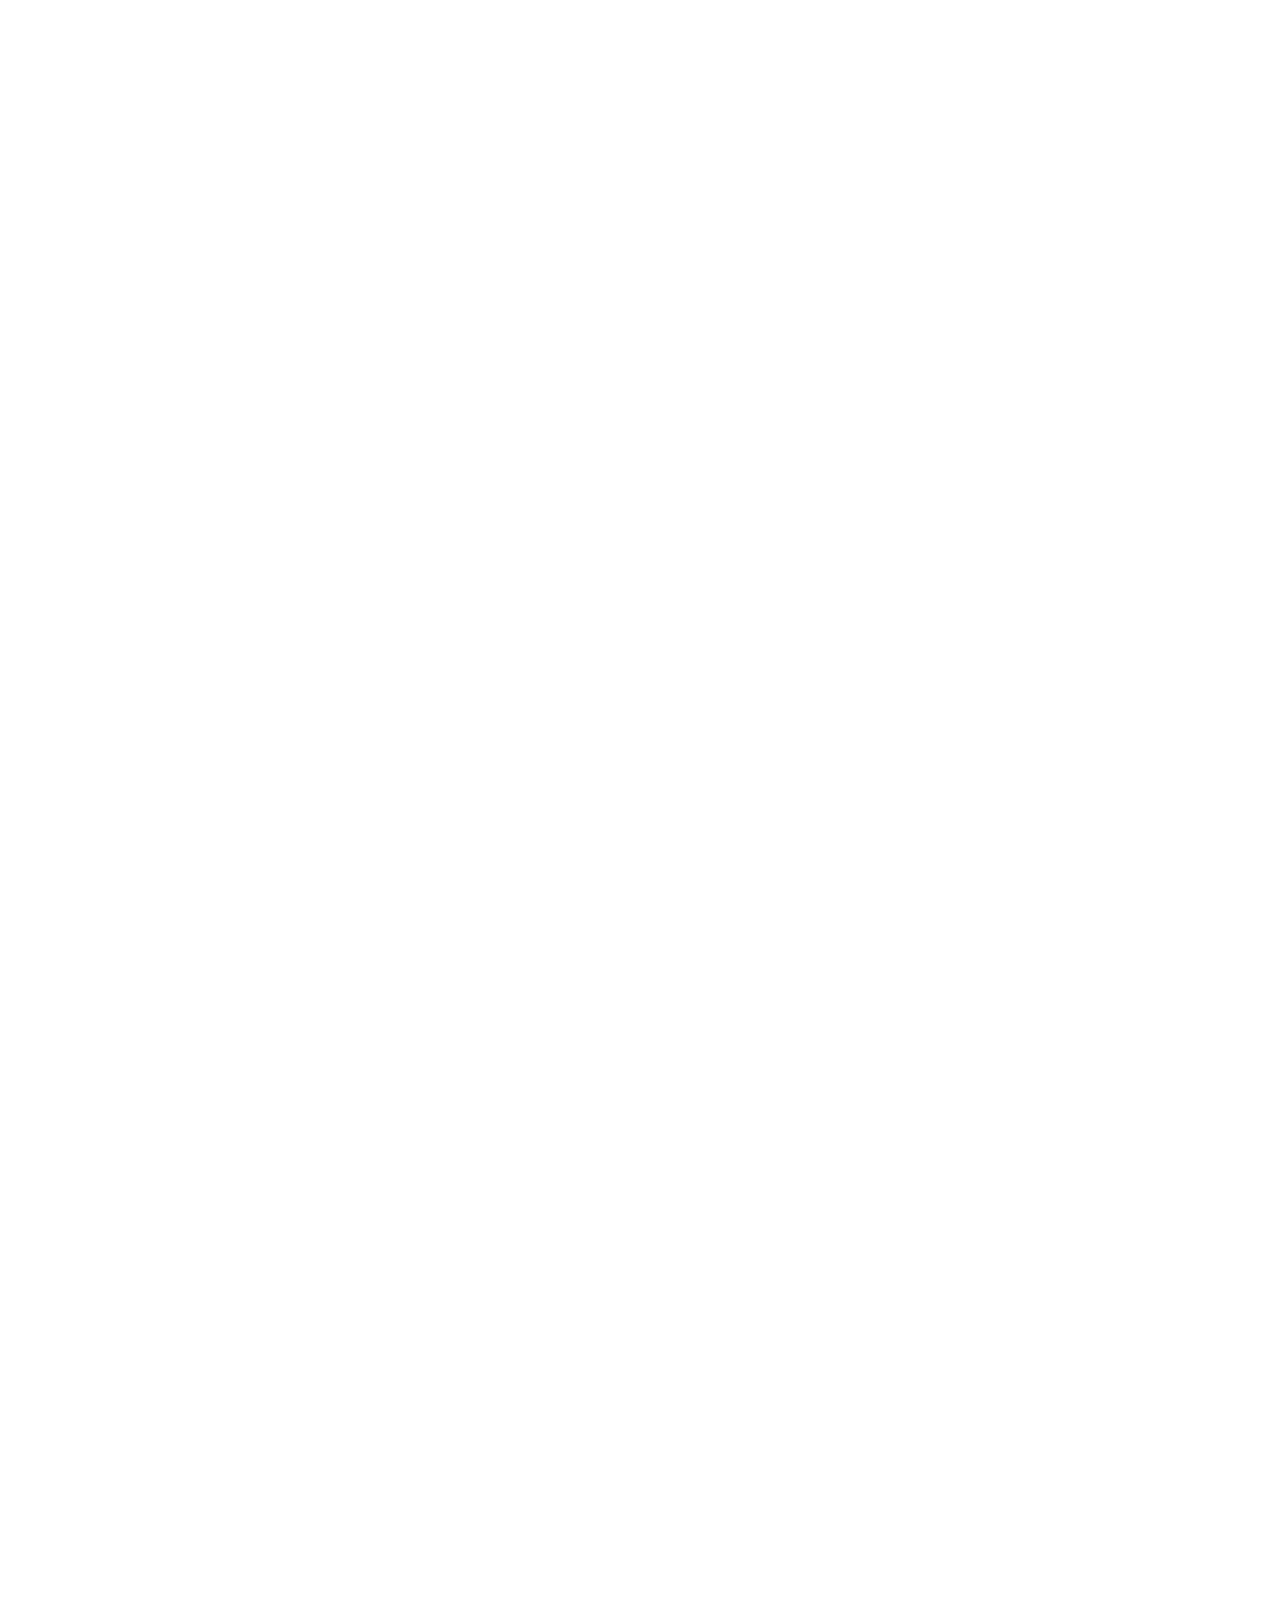
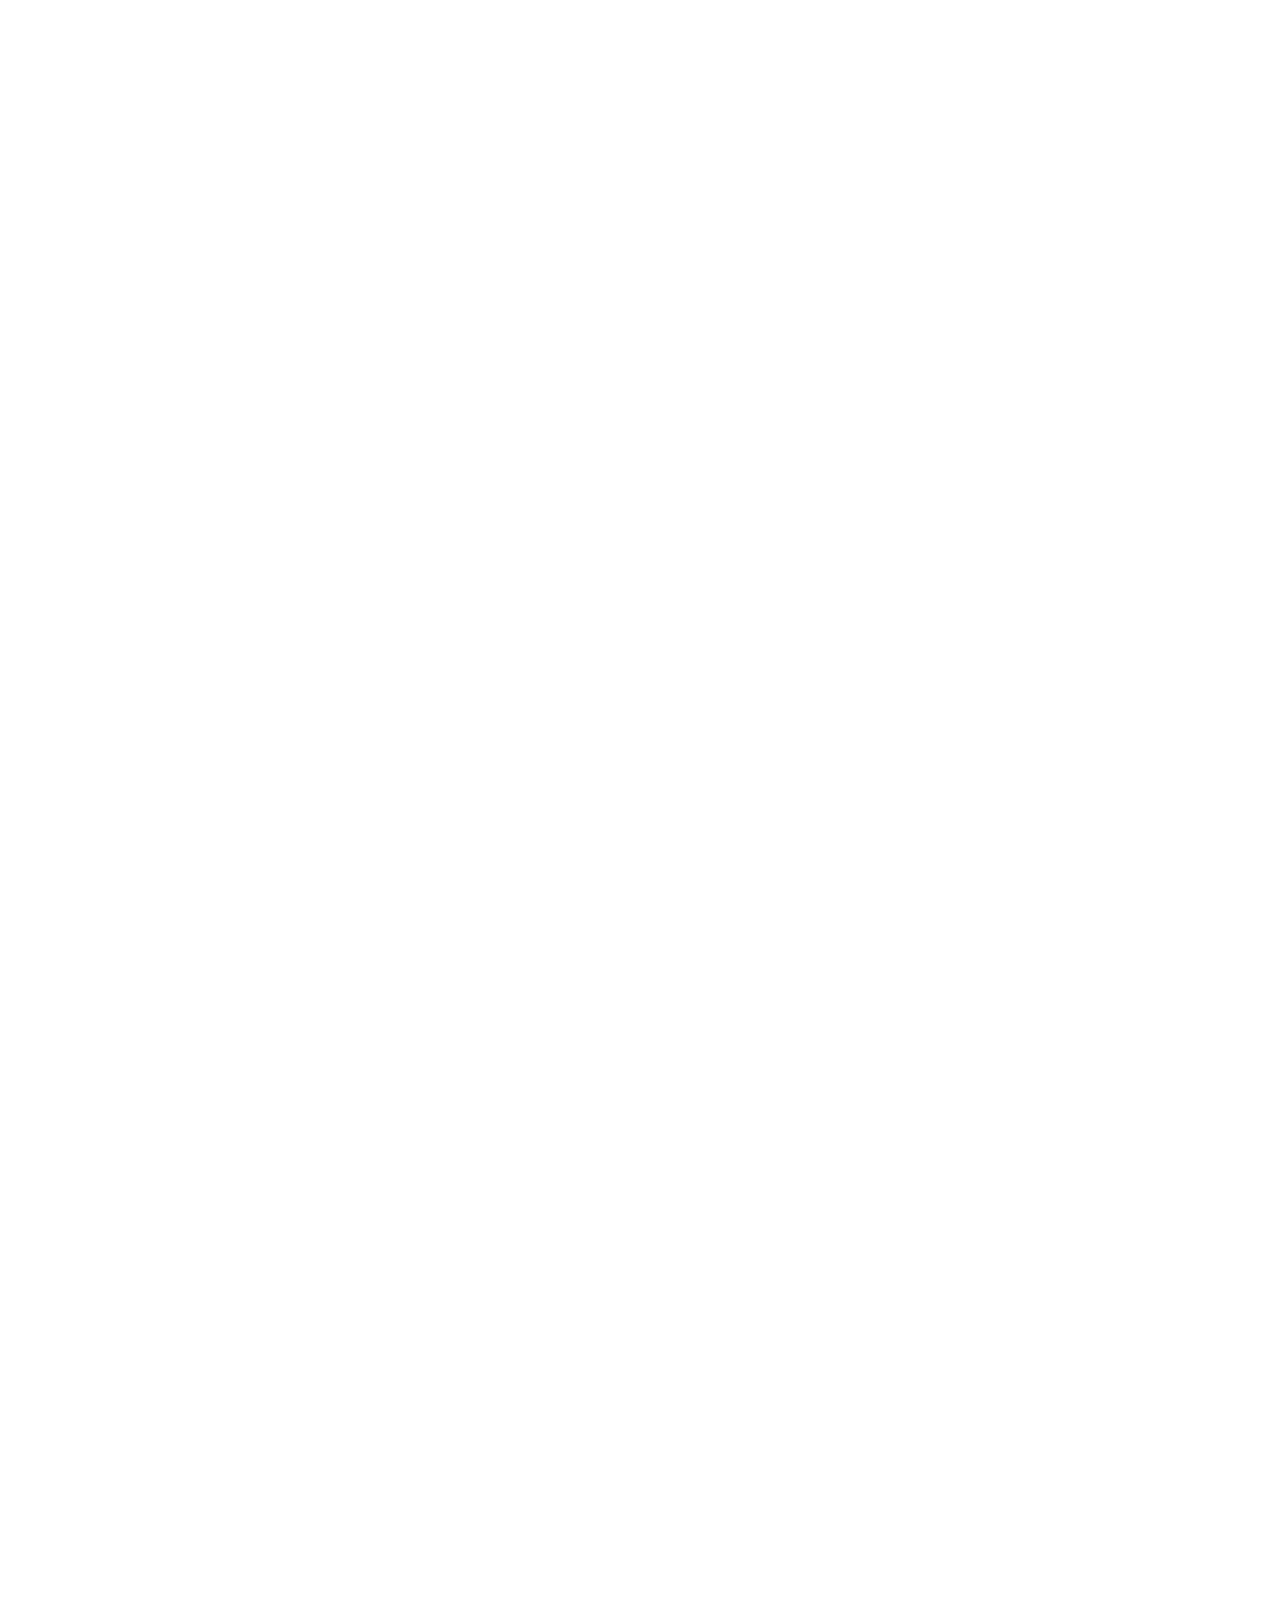
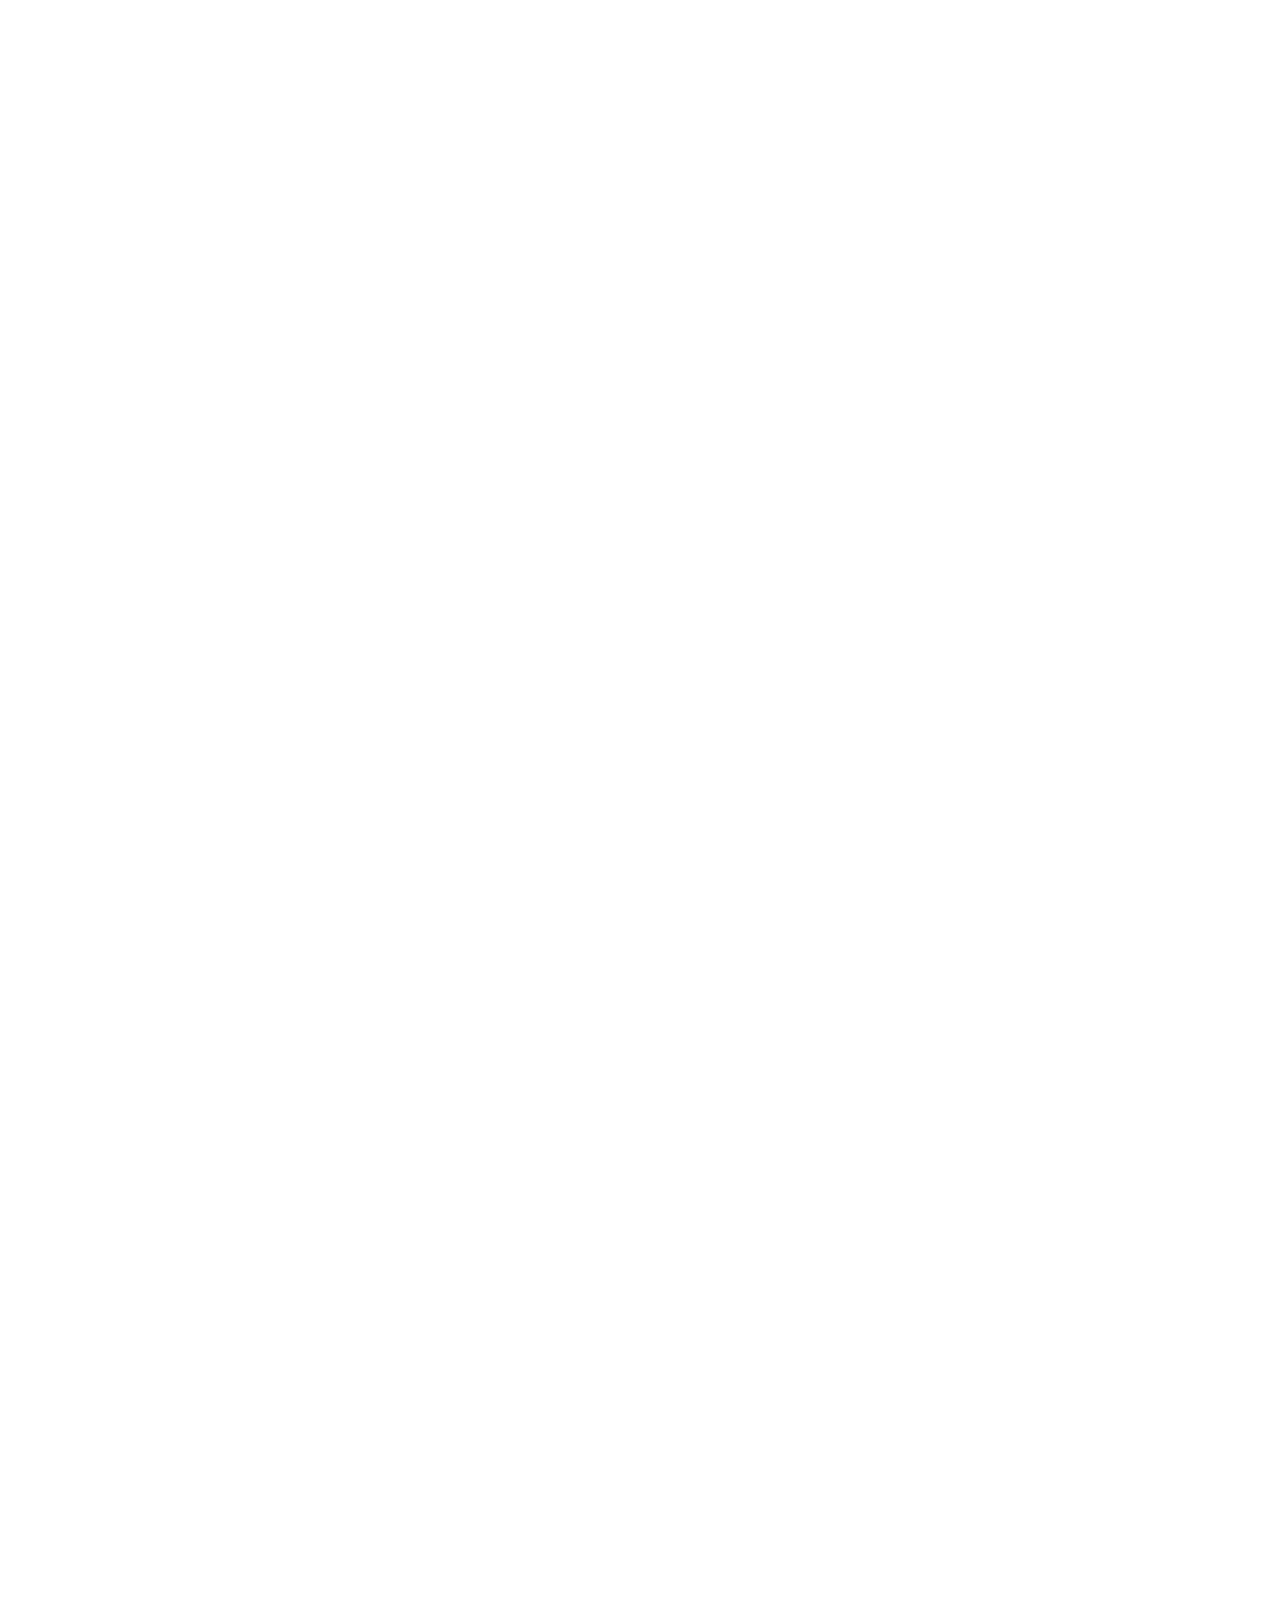
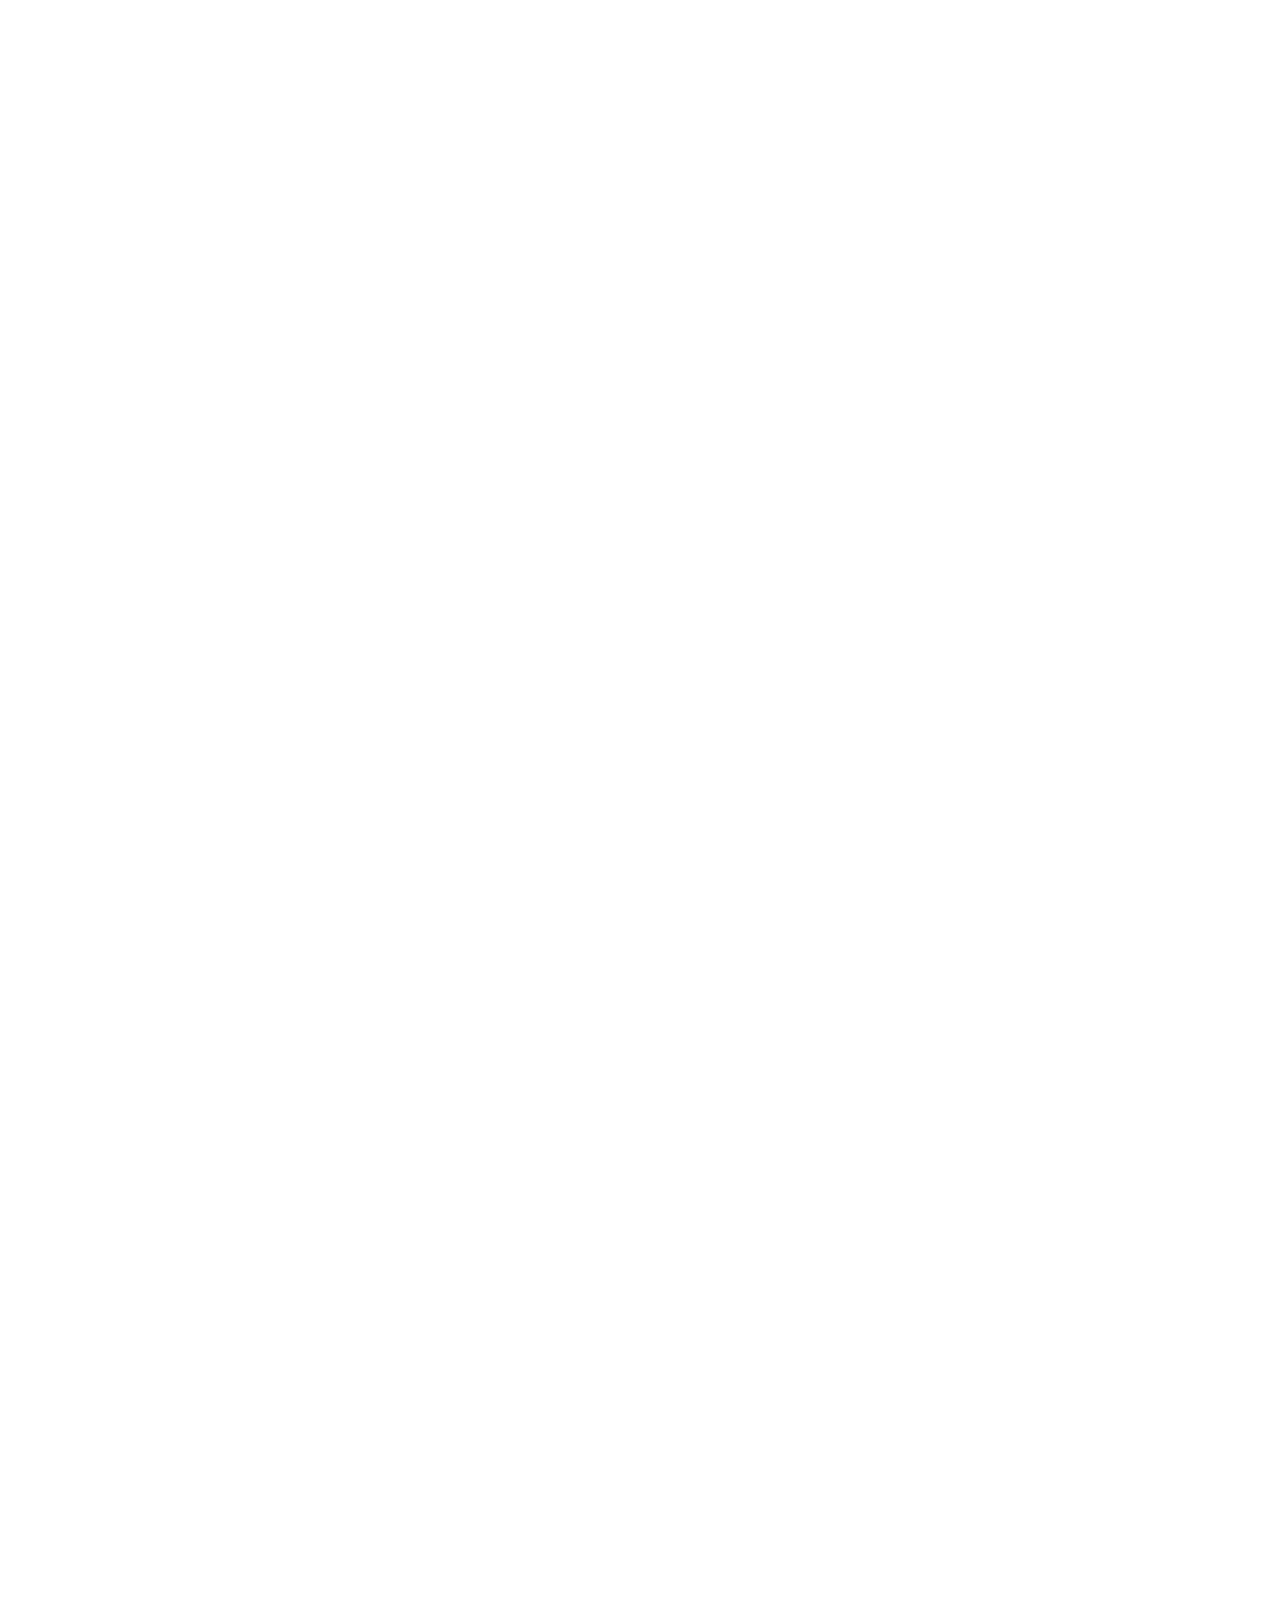
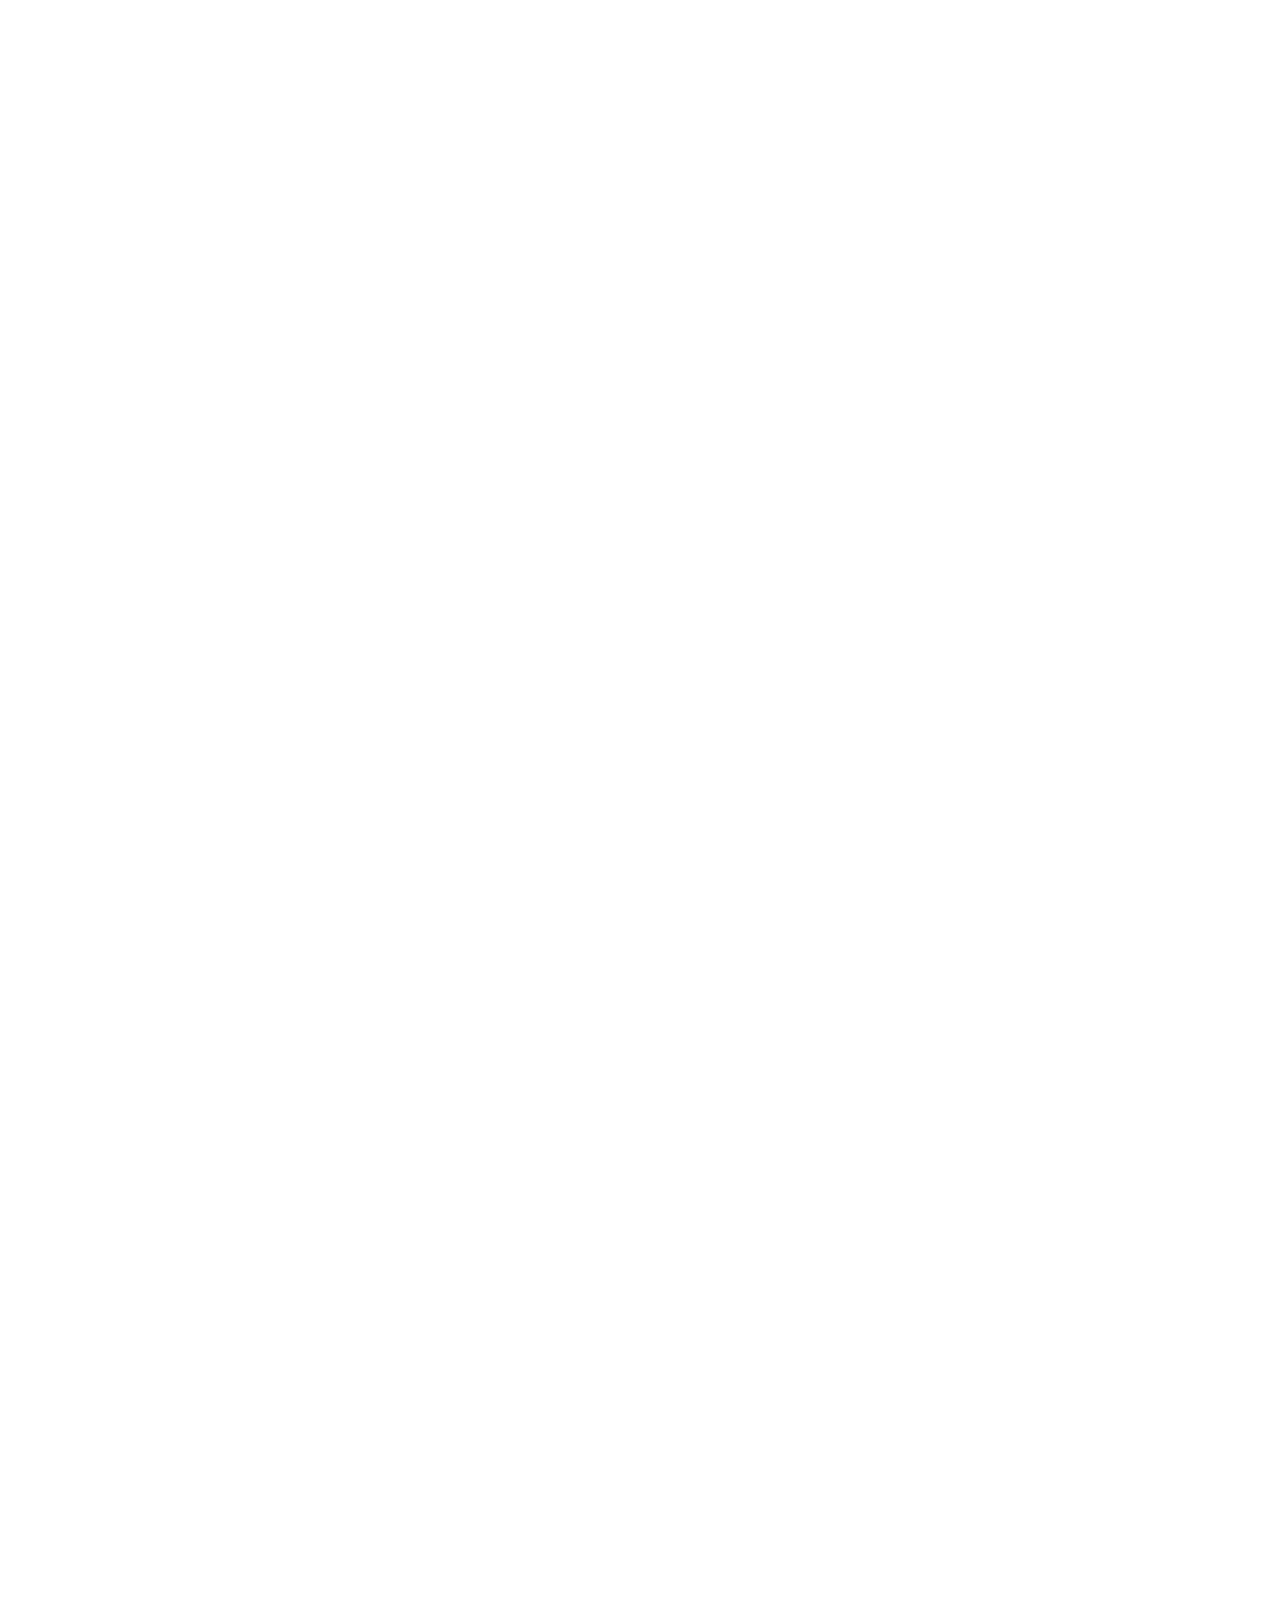
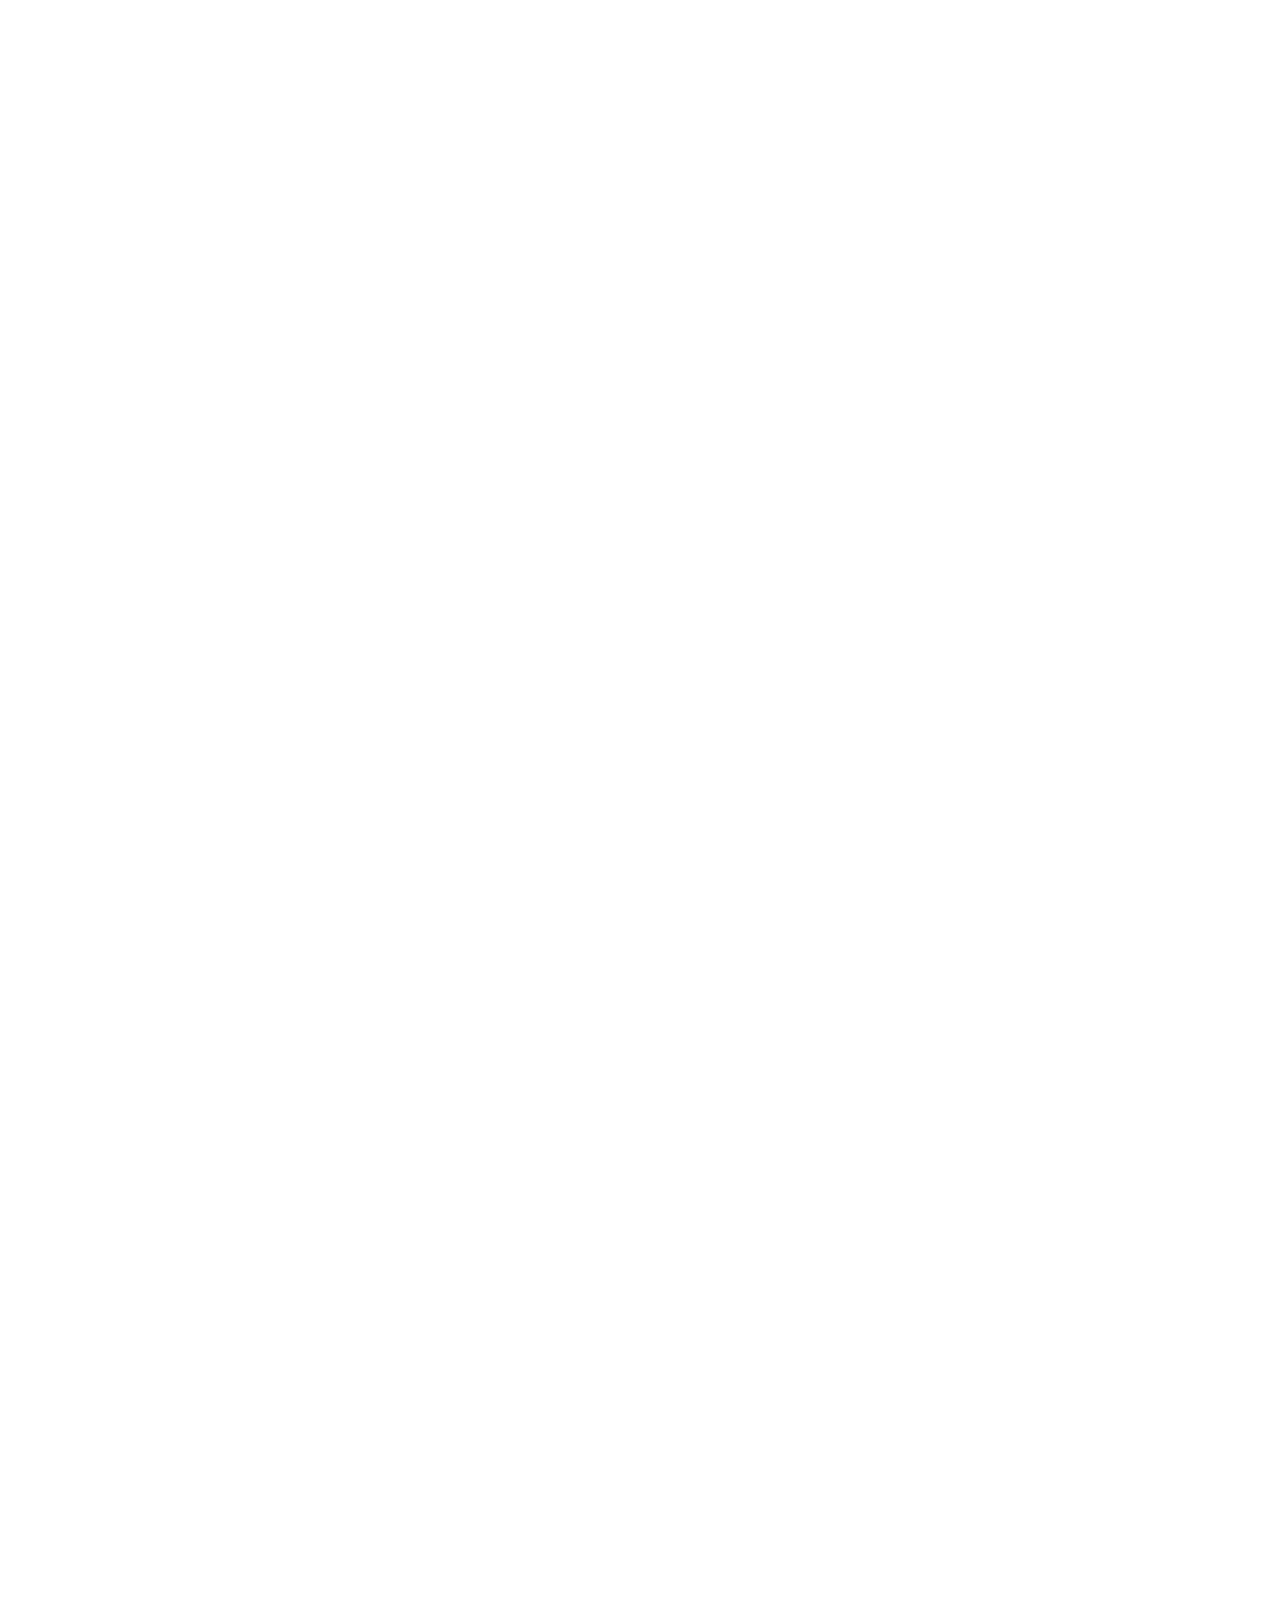
==== commit 7ebd77a9: "200921" ====
--- a/public/html/index.html
+++ b/public/html/index.html
@@ -919,7 +919,7 @@
 	<!-- /brand-wrapper.type-1 -->
 
 	<!-- brand-wrapper.type-slide -->
-	<section class="brand-wrapper type-slide">
+	<section class="brand-slide type-slide">
 		<div class="stage">
 			<div class="slide-wrapper">
 				<div class="slide" style="background-image: url(../img/slide-0.jpg);"></div>
@@ -979,9 +979,643 @@
 
 	<!-- brand-wrapper.type-2 -->
 	<section class="brand-wrapper type-2">
+		<div class="title-wrapper x25">
+			<div class="title-wrap">
+				<h2 class="title">NORDIKA<br>COLLECTION</h2>
+				<div class="cont">We’ve gone to great lengths to bring you some fabulous furniture ranges to create your perfect bedroom.</div>
+				<button class="btn-ghost dark bar">DISCOVER MORE</button>
+			</div>
+		</div>
+		<ul class="prd-wrapper x75">
+			<li class="prd x50 prd-stage">
+				<ul class="lists">
+					<li class="list cover cover-dark active">
+						<img src="../img/lx-1-0.jpg" class="sizer w-100">
+						<div class="cont">
+							<div class="bts">
+								<a href="#" class="hover-link">READ MORE</a>
+								<a href="#" class="hover-link">QUICKVIEW</a>
+								<a href="#" class="btn-wish"><i class="far fa-heart"></i></a>
+							</div>
+							<h2 class="title">
+								Home Premiere Classics <br> Cloth Light Beige
+							</h2>
+							<h5 class="price">$299.00</h5>
+						</div>
+					</li>
+					<li class="list cover cover-dark">
+						<img src="../img/lx-1-1.jpg" class="sizer w-100">
+						<div class="cont">
+							<div class="bts">
+								<a href="#" class="hover-link">READ MORE</a>
+								<a href="#" class="hover-link">QUICKVIEW</a>
+								<a href="#" class="btn-wish"><i class="far fa-heart"></i></a>
+							</div>
+							<h2 class="title">
+								Home Premiere Classics <br> Cloth Light Beige
+							</h2>
+							<h5 class="price">$299.00</h5>
+						</div>
+					</li>
+					<li class="list cover cover-dark">
+						<img src="../img/lx-1-2.jpg" class="sizer w-100">
+						<div class="cont">
+							<div class="bts">
+								<a href="#" class="hover-link">READ MORE</a>
+								<a href="#" class="hover-link">QUICKVIEW</a>
+								<a href="#" class="btn-wish"><i class="far fa-heart"></i></a>
+							</div>
+							<h2 class="title">
+								Home Premiere Classics <br> Cloth Light Beige
+							</h2>
+							<h5 class="price">$299.00</h5>
+						</div>
+					</li>
+				</ul>
+				<div class="pager-wrap">
+					<div class="pager active"></div>
+					<div class="pager"></div>
+					<div class="pager"></div>
+				</div>
+			</li>
+			<li class="prd x50 prd-stage">
+				<ul class="lists">
+					<li class="list cover cover-dark active">
+						<img src="../img/lx-2-0.jpg" class="sizer w-100">
+						<div class="cont">
+							<div class="bts">
+								<a href="#" class="hover-link">READ MORE</a>
+								<a href="#" class="hover-link">QUICKVIEW</a>
+								<a href="#" class="btn-wish"><i class="far fa-heart"></i></a>
+							</div>
+							<h2 class="title">
+								Hay Mags Sofa
+							</h2>
+							<h5 class="price">
+								<span class="price-ori">$1,899.00</span>
+								$1,149.00
+								<span class="price-cnt">-39%</span>
+							</h5>
+						</div>
+					</li>
+					<li class="list cover cover-dark">
+						<img src="../img/lx-2-1.jpg" class="sizer w-100">
+						<div class="cont">
+							<div class="bts">
+								<a href="#" class="hover-link">READ MORE</a>
+								<a href="#" class="hover-link">QUICKVIEW</a>
+								<a href="#" class="btn-wish"><i class="far fa-heart"></i></a>
+							</div>
+							<h2 class="title">
+								Hay Mags Sofa
+							</h2>
+							<h5 class="price">
+								<span class="price-ori">$1,899.00</span>
+								$1,149.00
+								<span class="price-cnt">-39%</span>
+							</h5>
+						</div>
+					</li>
+					<li class="list cover cover-dark">
+						<img src="../img/lx-2-2.jpg" class="sizer w-100">
+						<div class="cont">
+							<div class="bts">
+								<a href="#" class="hover-link">READ MORE</a>
+								<a href="#" class="hover-link">QUICKVIEW</a>
+								<a href="#" class="btn-wish"><i class="far fa-heart"></i></a>
+							</div>
+							<h2 class="title">
+								Hay Mags Sofa
+							</h2>
+							<h5 class="price">
+								<span class="price-ori">$1,899.00</span>
+								$1,149.00
+								<span class="price-cnt">-39%</span>
+							</h5>
+						</div>
+					</li>
+				</ul>
+				<div class="pager-wrap">
+					<div class="pager active"></div>
+					<div class="pager"></div>
+					<div class="pager"></div>
+				</div>
+			</li>
+			<li class="prd x50 prd-stage">
+				<ul class="lists">
+					<li class="list cover cover-dark active">
+						<img src="../img/lx-3-0.jpg" class="sizer w-100">
+						<div class="cont">
+							<div class="bts">
+								<a href="#" class="hover-link">READ MORE</a>
+								<a href="#" class="hover-link">QUICKVIEW</a>
+								<a href="#" class="btn-wish"><i class="far fa-heart"></i></a>
+							</div>
+							<h2 class="title">
+								Armen Living Summer <br> Chair in Charcoal Fabric <br> and Walnut Wood Finish
+							</h2>
+							<h5 class="price">$89.00</h5>
+						</div>
+					</li>
+					<li class="list cover cover-dark">
+						<img src="../img/lx-3-1.jpg" class="sizer w-100">
+						<div class="cont">
+							<div class="bts">
+								<a href="#" class="hover-link">READ MORE</a>
+								<a href="#" class="hover-link">QUICKVIEW</a>
+								<a href="#" class="btn-wish"><i class="far fa-heart"></i></a>
+							</div>
+							<h2 class="title">
+								Armen Living Summer <br> Chair in Charcoal Fabric <br> and Walnut Wood Finish
+							</h2>
+							<h5 class="price">$89.00</h5>
+						</div>
+					</li>
+					<li class="list cover cover-dark">
+						<img src="../img/lx-3-2.jpg" class="sizer w-100">
+						<div class="cont">
+							<div class="bts">
+								<a href="#" class="hover-link">READ MORE</a>
+								<a href="#" class="hover-link">QUICKVIEW</a>
+								<a href="#" class="btn-wish"><i class="far fa-heart"></i></a>
+							</div>
+							<h2 class="title">
+								Armen Living Summer <br> Chair in Charcoal Fabric <br> and Walnut Wood Finish
+							</h2>
+							<h5 class="price">$89.00</h5>
+						</div>
+					</li>
+				</ul>
+				<div class="pager-wrap">
+					<div class="pager active"></div>
+					<div class="pager"></div>
+					<div class="pager"></div>
+				</div>
+			</li>
+			<li class="prd x50 prd-stage">
+				<ul class="lists">
+					<li class="list cover cover-dark active">
+						<img src="../img/lx-4-0.jpg" class="sizer w-100">
+						<div class="cont">
+							<div class="bts">
+								<a href="#" class="hover-link">READ MORE</a>
+								<a href="#" class="hover-link">QUICKVIEW</a>
+								<a href="#" class="btn-wish"><i class="far fa-heart"></i></a>
+							</div>
+							<h2 class="title">
+								Maribel Dresser
+							</h2>
+							<h5 class="price">$279.00</h5>
+						</div>
+					</li>
+					<li class="list cover cover-dark">
+						<img src="../img/lx-4-1.jpg" class="sizer w-100">
+						<div class="cont">
+							<div class="bts">
+								<a href="#" class="hover-link">READ MORE</a>
+								<a href="#" class="hover-link">QUICKVIEW</a>
+								<a href="#" class="btn-wish"><i class="far fa-heart"></i></a>
+							</div>
+							<h2 class="title">
+								Maribel Dresser
+							</h2>
+							<h5 class="price">$279.00</h5>
+						</div>
+					</li>
+					<li class="list cover cover-dark">
+						<img src="../img/lx-4-2.jpg" class="sizer w-100">
+						<div class="cont">
+							<div class="bts">
+								<a href="#" class="hover-link">READ MORE</a>
+								<a href="#" class="hover-link">QUICKVIEW</a>
+								<a href="#" class="btn-wish"><i class="far fa-heart"></i></a>
+							</div>
+							<h2 class="title">
+								Maribel Dresser
+							</h2>
+							<h5 class="price">$279.00</h5>
+						</div>
+					</li>
+				</ul>
+				<div class="pager-wrap">
+					<div class="pager active"></div>
+					<div class="pager"></div>
+					<div class="pager"></div>
+				</div>
+			</li>
+			<li class="prd x50 prd-stage">
+				<ul class="lists">
+					<li class="list cover cover-dark active">
+						<img src="../img/lx-5-0.jpg" class="sizer w-100">
+						<div class="cont">
+							<div class="bts">
+								<a href="#" class="hover-link">READ MORE</a>
+								<a href="#" class="hover-link">QUICKVIEW</a>
+								<a href="#" class="btn-wish"><i class="far fa-heart"></i></a>
+							</div>
+							<h2 class="title">
+								Tall Headboard Platform  <br> Bed with Slats Queen
+							</h2>
+							<h5 class="price">$399.00</h5>
+						</div>
+					</li>
+					<li class="list cover cover-dark">
+						<img src="../img/lx-5-1.jpg" class="sizer w-100">
+						<div class="cont">
+							<div class="bts">
+								<a href="#" class="hover-link">READ MORE</a>
+								<a href="#" class="hover-link">QUICKVIEW</a>
+								<a href="#" class="btn-wish"><i class="far fa-heart"></i></a>
+							</div>
+							<h2 class="title">
+								Tall Headboard Platform  <br> Bed with Slats Queen
+							</h2>
+							<h5 class="price">$399.00</h5>
+						</div>
+					</li>
+					<li class="list cover cover-dark">
+						<img src="../img/lx-5-2.jpg" class="sizer w-100">
+						<div class="cont">
+							<div class="bts">
+								<a href="#" class="hover-link">READ MORE</a>
+								<a href="#" class="hover-link">QUICKVIEW</a>
+								<a href="#" class="btn-wish"><i class="far fa-heart"></i></a>
+							</div>
+							<h2 class="title">
+								Tall Headboard Platform  <br> Bed with Slats Queen
+							</h2>
+							<h5 class="price">$399.00</h5>
+						</div>
+					</li>
+					<li class="list cover cover-dark">
+						<img src="../img/lx-5-3.jpg" class="sizer w-100">
+						<div class="cont">
+							<div class="bts">
+								<a href="#" class="hover-link">READ MORE</a>
+								<a href="#" class="hover-link">QUICKVIEW</a>
+								<a href="#" class="btn-wish"><i class="far fa-heart"></i></a>
+							</div>
+							<h2 class="title">
+								Tall Headboard Platform  <br> Bed with Slats Queen
+							</h2>
+							<h5 class="price">$399.00</h5>
+						</div>
+					</li>
+				</ul>
+				<div class="pager-wrap">
+					<div class="pager active"></div>
+					<div class="pager"></div>
+					<div class="pager"></div>
+					<div class="pager"></div>
+				</div>
+			</li>
+			<li class="prd x50 prd-stage">
+				<ul class="lists">
+					<li class="list cover cover-dark active">
+						<img src="../img/lx-6-0.jpg" class="sizer w-100">
+						<div class="cont">
+							<div class="bts">
+								<a href="#" class="hover-link">READ MORE</a>
+								<a href="#" class="hover-link">QUICKVIEW</a>
+								<a href="#" class="btn-wish"><i class="far fa-heart"></i></a>
+							</div>
+							<h2 class="title">
+								Vitra Soft Modular Sofa
+							</h2>
+							<h5 class="price">
+								<span class="price-ori">$1,899.00</span>
+								$1,549.00
+								<span class="price-cnt">-18%</span>
+							</h5>
+						</div>
+					</li>
+					<li class="list cover cover-dark">
+						<img src="../img/lx-6-1.jpg" class="sizer w-100">
+						<div class="cont">
+							<div class="bts">
+								<a href="#" class="hover-link">READ MORE</a>
+								<a href="#" class="hover-link">QUICKVIEW</a>
+								<a href="#" class="btn-wish"><i class="far fa-heart"></i></a>
+							</div>
+							<h2 class="title">
+								Vitra Soft Modular Sofa
+							</h2>
+							<h5 class="price">
+								<span class="price-ori">$1,899.00</span>
+								$1,549.00
+								<span class="price-cnt">-18%</span>
+							</h5>
+						</div>
+					</li>
+					<li class="list cover cover-dark">
+						<img src="../img/lx-6-2.jpg" class="sizer w-100">
+						<div class="cont">
+							<div class="bts">
+								<a href="#" class="hover-link">READ MORE</a>
+								<a href="#" class="hover-link">QUICKVIEW</a>
+								<a href="#" class="btn-wish"><i class="far fa-heart"></i></a>
+							</div>
+							<h2 class="title">
+								Vitra Soft Modular Sofa
+							</h2>
+							<h5 class="price">
+								<span class="price-ori">$1,899.00</span>
+								$1,549.00
+								<span class="price-cnt">-18%</span>
+							</h5>
+						</div>
+					</li>
+				</ul>
+				<div class="pager-wrap">
+					<div class="pager active"></div>
+					<div class="pager"></div>
+					<div class="pager"></div>
+				</div>
+			</li>
+			<li class="prd x50 prd-stage">
+				<ul class="lists">
+					<li class="list cover cover-dark active">
+						<img src="../img/lx-7-0.jpg" class="sizer w-100">
+						<div class="cont">
+							<div class="bts">
+								<a href="#" class="hover-link">READ MORE</a>
+								<a href="#" class="hover-link">QUICKVIEW</a>
+								<a href="#" class="btn-wish"><i class="far fa-heart"></i></a>
+							</div>
+							<h2 class="title">
+								Yandel Power Lift Recliner
+							</h2>
+							<h5 class="price">
+								<span class="price-ori">$459.00</span>
+								$389.00
+								<span class="price-cnt">-15%</span>
+							</h5>
+						</div>
+					</li>
+					<li class="list cover cover-dark">
+						<img src="../img/lx-7-1.jpg" class="sizer w-100">
+						<div class="cont">
+							<div class="bts">
+								<a href="#" class="hover-link">READ MORE</a>
+								<a href="#" class="hover-link">QUICKVIEW</a>
+								<a href="#" class="btn-wish"><i class="far fa-heart"></i></a>
+							</div>
+							<h2 class="title">
+								Yandel Power Lift Recliner
+							</h2>
+							<h5 class="price">
+								<span class="price-ori">$459.00</span>
+								$389.00
+								<span class="price-cnt">-15%</span>
+							</h5>
+						</div>
+					</li>
+					<li class="list cover cover-dark">
+						<img src="../img/lx-7-2.jpg" class="sizer w-100">
+						<div class="cont">
+							<div class="bts">
+								<a href="#" class="hover-link">READ MORE</a>
+								<a href="#" class="hover-link">QUICKVIEW</a>
+								<a href="#" class="btn-wish"><i class="far fa-heart"></i></a>
+							</div>
+							<h2 class="title">
+								Yandel Power Lift Recliner
+							</h2>
+							<h5 class="price">
+								<span class="price-ori">$459.00</span>
+								$389.00
+								<span class="price-cnt">-15%</span>
+							</h5>
+						</div>
+					</li>
+				</ul>
+				<div class="pager-wrap">
+					<div class="pager active"></div>
+					<div class="pager"></div>
+					<div class="pager"></div>
+				</div>
+			</li>
+			<li class="prd x50 prd-stage">
+				<ul class="lists">
+					<li class="list cover cover-dark active">
+						<img src="../img/lx-8-0.jpg" class="sizer w-100">
+						<div class="cont">
+							<div class="bts">
+								<a href="#" class="hover-link">READ MORE</a>
+								<a href="#" class="hover-link">QUICKVIEW</a>
+								<a href="#" class="btn-wish"><i class="far fa-heart"></i></a>
+							</div>
+							<h2 class="title">
+								Bellaby Dresser
+							</h2>
+							<h5 class="price">$275.00</h5>
+						</div>
+					</li>
+					<li class="list cover cover-dark">
+						<img src="../img/lx-8-1.jpg" class="sizer w-100">
+						<div class="cont">
+							<div class="bts">
+								<a href="#" class="hover-link">READ MORE</a>
+								<a href="#" class="hover-link">QUICKVIEW</a>
+								<a href="#" class="btn-wish"><i class="far fa-heart"></i></a>
+							</div>
+							<h2 class="title">
+								Bellaby Dresser
+							</h2>
+							<h5 class="price">$275.00</h5>
+						</div>
+					</li>
+					<li class="list cover cover-dark">
+						<img src="../img/lx-8-2.jpg" class="sizer w-100">
+						<div class="cont">
+							<div class="bts">
+								<a href="#" class="hover-link">READ MORE</a>
+								<a href="#" class="hover-link">QUICKVIEW</a>
+								<a href="#" class="btn-wish"><i class="far fa-heart"></i></a>
+							</div>
+							<h2 class="title">
+								Bellaby Dresser
+							</h2>
+							<h5 class="price">$275.00</h5>
+						</div>
+					</li>
+				</ul>
+				<div class="pager-wrap">
+					<div class="pager active"></div>
+					<div class="pager"></div>
+					<div class="pager"></div>
+				</div>
+			</li>
+			<li class="prd x50 prd-stage">
+				<ul class="lists">
+					<li class="list cover cover-dark active">
+						<img src="../img/lx-9-0.jpg" class="sizer w-100">
+						<div class="cont">
+							<div class="bts">
+								<a href="#" class="hover-link">READ MORE</a>
+								<a href="#" class="hover-link">QUICKVIEW</a>
+								<a href="#" class="btn-wish"><i class="far fa-heart"></i></a>
+							</div>
+							<h2 class="title">
+								Rosevera Angelo Tufted <br> Upholstered <br> Panel/Platform Bed
+							</h2>
+							<h5 class="price">$399.00</h5>
+						</div>
+					</li>
+					<li class="list cover cover-dark">
+						<img src="../img/lx-9-1.jpg" class="sizer w-100">
+						<div class="cont">
+							<div class="bts">
+								<a href="#" class="hover-link">READ MORE</a>
+								<a href="#" class="hover-link">QUICKVIEW</a>
+								<a href="#" class="btn-wish"><i class="far fa-heart"></i></a>
+							</div>
+							<h2 class="title">
+								Rosevera Angelo Tufted <br> Upholstered <br> Panel/Platform Bed
+							</h2>
+							<h5 class="price">$399.00</h5>
+						</div>
+					</li>
+					<li class="list cover cover-dark">
+						<img src="../img/lx-9-2.jpg" class="sizer w-100">
+						<div class="cont">
+							<div class="bts">
+								<a href="#" class="hover-link">READ MORE</a>
+								<a href="#" class="hover-link">QUICKVIEW</a>
+								<a href="#" class="btn-wish"><i class="far fa-heart"></i></a>
+							</div>
+							<h2 class="title">
+								Rosevera Angelo Tufted <br> Upholstered <br> Panel/Platform Bed
+							</h2>
+							<h5 class="price">$399.00</h5>
+						</div>
+					</li>
+					<li class="list cover cover-dark">
+						<img src="../img/lx-9-3.jpg" class="sizer w-100">
+						<div class="cont">
+							<div class="bts">
+								<a href="#" class="hover-link">READ MORE</a>
+								<a href="#" class="hover-link">QUICKVIEW</a>
+								<a href="#" class="btn-wish"><i class="far fa-heart"></i></a>
+							</div>
+							<h2 class="title">
+								Rosevera Angelo Tufted <br> Upholstered <br> Panel/Platform Bed
+							</h2>
+							<h5 class="price">$399.00</h5>
+						</div>
+					</li>
+				</ul>
+				<div class="pager-wrap">
+					<div class="pager active"></div>
+					<div class="pager"></div>
+					<div class="pager"></div>
+					<div class="pager"></div>
+				</div>
+			</li>
+			<li class="prd x50 prd-stage">
+				<ul class="lists">
+					<li class="list cover cover-dark active">
+						<img src="../img/lx-9-0.jpg" class="sizer w-100">
+						<div class="cont">
+							<div class="bts">
+								<a href="#" class="hover-link">READ MORE</a>
+								<a href="#" class="hover-link">QUICKVIEW</a>
+								<a href="#" class="btn-wish"><i class="far fa-heart"></i></a>
+							</div>
+							<h2 class="title">
+								Rosevera Angelo Tufted <br> Upholstered <br> Panel/Platform Bed
+							</h2>
+							<h5 class="price">$399.00</h5>
+						</div>
+					</li>
+					<li class="list cover cover-dark">
+						<img src="../img/lx-9-1.jpg" class="sizer w-100">
+						<div class="cont">
+							<div class="bts">
+								<a href="#" class="hover-link">READ MORE</a>
+								<a href="#" class="hover-link">QUICKVIEW</a>
+								<a href="#" class="btn-wish"><i class="far fa-heart"></i></a>
+							</div>
+							<h2 class="title">
+								Rosevera Angelo Tufted <br> Upholstered <br> Panel/Platform Bed
+							</h2>
+							<h5 class="price">$399.00</h5>
+						</div>
+					</li>
+					<li class="list cover cover-dark">
+						<img src="../img/lx-9-2.jpg" class="sizer w-100">
+						<div class="cont">
+							<div class="bts">
+								<a href="#" class="hover-link">READ MORE</a>
+								<a href="#" class="hover-link">QUICKVIEW</a>
+								<a href="#" class="btn-wish"><i class="far fa-heart"></i></a>
+							</div>
+							<h2 class="title">
+								Rosevera Angelo Tufted <br> Upholstered <br> Panel/Platform Bed
+							</h2>
+							<h5 class="price">$399.00</h5>
+						</div>
+					</li>
+					<li class="list cover cover-dark">
+						<img src="../img/lx-9-3.jpg" class="sizer w-100">
+						<div class="cont">
+							<div class="bts">
+								<a href="#" class="hover-link">READ MORE</a>
+								<a href="#" class="hover-link">QUICKVIEW</a>
+								<a href="#" class="btn-wish"><i class="far fa-heart"></i></a>
+							</div>
+							<h2 class="title">
+								Rosevera Angelo Tufted <br> Upholstered <br> Panel/Platform Bed
+							</h2>
+							<h5 class="price">$399.00</h5>
+						</div>
+					</li>
+				</ul>
+				<div class="pager-wrap">
+					<div class="pager active"></div>
+					<div class="pager"></div>
+					<div class="pager"></div>
+					<div class="pager"></div>
+				</div>
+			</li>
+		</ul>
 	</section>
 	<!-- /brand-wrapper.type-2 -->
 
+	<!-- info-wrapper -->
+	<section class="info-wrapper">
+		<div class="info-lt x50 cover cover-dark">
+			<div class="cont x100">
+				<div class="tag">
+					REY’S DIY GUIDE</div>
+				<h2 class="title">
+				<div class="underline">	The simple secrets to installing  </div> <br>
+				<div class="underline">a ceramic tile floor</div>
+			</h2>
+				<div class="desc">Andrew Jones has been laying tile for 30 years, on some of the hardest surfaces ever - and after all this time, he's still enamored of the material. "I love tile," he says. "It's beautiful and it doesn't require much maintenance."
+				</div>
+			</div>
+		</div>
+		<div class="info-rt x50">
+			<div class="info-rt1 x50">
+				<div>
+					<img src="../img/info2.jpg" class="w-100">
+					</div>
+					<div class="cont">
+						<div class="title">Find inspiration
+							<br> from the most acclaimed <br> designers
+							</div>
+						<button class="hover-ani">EXPLORE INSPIRATION</button>
+					</div>
+
+			</div>
+			<div class="info-rt2 x50">
+				<div><img src="../img/info-3.jpg" class="w-100"></div>
+				<div><img src="../img/info-4.jpg" class="w-100"></div>
+			</div>
+		</div>
+	</section>
+	<!-- //.info-wrapper -->
 	<!-- Modal -->
 	<div class="modal-wish modal-wrapper">
 		<div class="modal-wrap">
--- a/public/css/index.css
+++ b/public/css/index.css
@@ -65,12 +65,13 @@
 .brand-wrapper .bts a:nth-child(1) {transition-delay: 0.2s;}
 .brand-wrapper .bts a:nth-child(2) {transition-delay: 0.3s;}
 .brand-wrapper .bts a:nth-child(3) {transition-delay: 0.4s;}
-.brand-wrapper .cont .title {margin: 24px 0;}
+.brand-wrapper .prd .cont .title {margin: 24px 0;}
 .brand-wrapper .title-wrapper .title {margin: 24px 0;}
-.brand-wrapper .cont .price {font-size: 16px; display: flex; align-items: center;}
-.brand-wrapper .cont .price .price-ori {text-decoration: line-through; margin-right: 16px;}
-.brand-wrapper .cont .price .price-cnt {background-color: red; color: #fff; margin-left: 16px; padding: 4px; font-family: 'Poppins', sans-serif; font-size: 12px;}
+.brand-wrapper .prd .cont .price {font-size: 16px; display: flex; align-items: center;}
+.brand-wrapper .prd .cont .price .price-ori {text-decoration: line-through; margin-right: 16px;}
+.brand-wrapper .prd .cont .price .price-cnt {background-color: red; color: #fff; margin-left: 16px; padding: 4px; font-family: 'Poppins', sans-serif; font-size: 12px;}
 .brand-wrapper .title-wrapper .price {font-size: 16px;}
+.brand-wrapper .title-wrapper .cont{padding: 8px 0 32px 0;}
 
 
 .modal-wrapper {width: 100%; height: 100vh; position: fixed; left: 0; top: 0; background-color: rgba(0,0,0,0.6); z-index: 9999; display: none; justify-content: center; align-items: center;}
@@ -152,36 +153,39 @@
 .link-wrapper > .link:hover .cnt {height: 20px;}
 
 /** .brand-wrapper.type-1 *********************/
-.type-1 {position: relative; padding: 16px; display: flex;}
-.type-1 .prd-wrapper {flex-shrink: 1; display: flex; flex-wrap: wrap;}
-.type-1 .prd.prd-stage {position: relative; /* transition: all 1s; */}
-.type-1 .prd.prd-stage .list {position: absolute; top: 0; left: 0; opacity: 0; z-index: 1; width: 100%;}
-.type-1 .prd.prd-stage .list:nth-child(1) {position: relative; opacity: 1; z-index: 2;}
-.type-1 .prd.prd-stage .list:nth-child(2) {display: none;}
-.type-1 .prd.prd-stage .list:nth-child(3) {display: none;}
+.brand-wrapper {position: relative; padding: 16px; display: flex;}
+.brand-wrapper .prd-wrapper {flex-shrink: 1; display: flex; flex-wrap: wrap;}
+.brand-wrapper .prd.prd-stage {position: relative; /* transition: all 1s; */}
+.brand-wrapper .prd.prd-stage .list {position: absolute; top: 0; left: 0; opacity: 0; z-index: 1; width: 100%;}
+.brand-wrapper .prd.prd-stage .list:nth-child(1) {position: relative; opacity: 1; z-index: 2;}
+.brand-wrapper .prd.prd-stage .list:nth-child(2) {display: none;}
+.brand-wrapper .prd.prd-stage .list:nth-child(3) {display: none;}
 /* 어려운 버전 
-.type-1 .prd.prd-stage .sizer {opacity: 0; position: absolute;}
-.type-1 .prd.prd-stage .list {width: 100%; height: 100%; position: absolute; border: 1px solid red; background-position: left center; background-repeat: no-repeat; top: 0; left: 0; transition: all 1s; z-index: 1; opacity: 0;}
-.type-1 .prd.prd-stage .list.active {z-index: 2; opacity: 1;}
-.type-1 .prd.prd-stage .list:nth-child(1) {background-image: url(../img/lx-1.jpg);}
-.type-1 .prd.prd-stage .list:nth-child(2) {background-image: url(../img/lx-2.jpg);}
-.type-1 .prd.prd-stage .list:nth-child(3) {background-image: url(../img/lx-3.jpg);}
+.brand-wrapper .prd.prd-stage .sizer {opacity: 0; position: absolute;}
+.brand-wrapper .prd.prd-stage .list {width: 100%; height: 100%; position: absolute; border: 1px solid red; background-position: left center; background-repeat: no-repeat; top: 0; left: 0; transition: all 1s; z-index: 1; opacity: 0;}
+.brand-wrapper .prd.prd-stage .list.active {z-index: 2; opacity: 1;}
+.brand-wrapper .prd.prd-stage .list:nth-child(1) {background-image: url(../img/lx-1.jpg);}
+.brand-wrapper .prd.prd-stage .list:nth-child(2) {background-image: url(../img/lx-2.jpg);}
+.brand-wrapper .prd.prd-stage .list:nth-child(3) {background-image: url(../img/lx-3.jpg);}
 */
-.type-1 .prd.prd-stage .pager-wrap {position: absolute; z-index: 10; top: 32px; left: 32px; display: flex;}
-.type-1 .prd.prd-stage .pager {width: 40px; margin: 0 4px;  padding: 10px 0; cursor: pointer;}
-.type-1 .prd.prd-stage .pager::after {content: ""; display: block; border: 1px solid #aaa;}
-.type-1 .prd.prd-stage .pager.active::after {border: 1px solid #fff;}
-
-.type-1 .list .cont {color: #f8f8f8; position: absolute;}
-.type-1 .title-wrapper {background-color: #eee; position: relative; min-width: 300px; top: 16px;}
-.type-1 .title-wrap {color: #444; position: absolute; padding: 36px; width: 100%; top: calc(50vh - 158px);}
-.type-1 .prd-wrapper > :first-child .cont {padding: 24px 0; font-family: 'Mukta', sans-serif; left: 60px; bottom: 60px;}
-.type-1 .prd-wrapper > :not(:first-child) .cont {padding: 12px 0; font-family: 'Mukta', sans-serif; left: 24px; bottom: 24px;}
-.type-1 .prd-wrapper > :first-child h2.title {font-size: 36px; font-weight: 300; font-family: 'Poppins', sans-serif;}
-.type-1 .prd-wrapper > :not(:first-child) h2.title {font-size: 16px; font-weight: 400; font-family: 'Poppins', sans-serif;}
-
-
-/** .brand-wrapper.type-slide *********************/
+.brand-wrapper .prd.prd-stage .pager-wrap {position: absolute; z-index: 10; top: 32px; left: 32px; display: flex;}
+.brand-wrapper .prd.prd-stage .pager {width: 40px; margin: 0 4px;  padding: 10px 0; cursor: pointer;}
+.brand-wrapper .prd.prd-stage .pager::after {content: ""; display: block; border: 1px solid #aaa;}
+.brand-wrapper .prd.prd-stage .pager.active::after {border: 1px solid #fff;}
+
+.brand-wrapper .list .cont {color: #f8f8f8; position: absolute;}
+.brand-wrapper .title-wrapper {background-color: #eee; position: relative; min-width: 300px; top: 16px;}
+.brand-wrapper .title-wrap {color: #444; position: absolute; padding: 36px; width: 100%; top: calc(50vh - 158px);}
+.brand-wrapper.type-1 .prd-wrapper > :first-child .cont {padding: 24px 0; font-family: 'Mukta', sans-serif; left: 60px; bottom: 60px;}
+.brand-wrapper.type-1 .prd-wrapper > :not(:first-child) .cont {padding: 12px 0; font-family: 'Mukta', sans-serif; left: 24px; bottom: 24px;}
+.brand-wrapper.type-1 .prd-wrapper > :first-child h2.title {font-size: 36px; font-weight: 300; font-family: 'Poppins', sans-serif;}
+.brand-wrapper.type-1 .prd-wrapper > :not(:first-child) h2.title {font-size: 16px; font-weight: 400; font-family: 'Poppins', sans-serif;}
+
+.brand-wrapper.type-2 .prd-wrapper .cont {padding: 12px 0; font-family: 'Mukta', sans-serif; left: 24px; bottom: 24px;}
+.brand-wrapper.type-2 .prd-wrapper h2.title {font-size: 16px; font-weight: 400; font-family: 'Poppins', sans-serif;}
+
+
+/** .brand-slide.type-slide *********************/
 .type-slide .stage {width: 100%; position: relative; overflow: hidden;}
 .type-slide .slide-wrapper {position: relative;}
 .type-slide .slide-wrapper > .slide {width: 100%; height: 560px; background-repeat: no-repeat; background-position: left center; background-size: cover;}
@@ -199,6 +203,21 @@
 .type-slide .title-wrapper .pager-wrap {user-select: none; display: flex; margin-top: 30px;}
 .type-slide .pager {width: 26px; height: 26px; border: 1px solid transparent; border-radius: 50%; display: flex; justify-content: center; cursor: pointer; font-size: 40px; font-family: san-serif; line-height: 18px; transition: border 0.5s;}
 .type-slide .pager.active {border: 1px solid #fff; font-size: 20px; line-height: 20px;}
+
+/** Info wrapper *********************/
+.info-wrapper{display: flex;}
+.info-wrapper .info-lt{position: relative; background: url(../img/info-1.jpg) no-repeat center; background-size: cover; }
+.info-wrapper .underline{display: inline-block; overflow: hidden;}
+.info-wrapper .title{margin: 32px 0;}
+.info-wrapper .underline::after{display: block; content:""; width: 100%; border-bottom: 2px solid #fff; transform-origin: left; margin-left: -100%; transition: all 0.15s; } 
+.info-wrapper .underline:first-child::after{transition-delay: 0.1s;}
+.info-wrapper .info-lt:hover .underline::after{ transition: all 0.15s; margin-left: 0;}
+.info-wrapper .info-lt:hover .underline:last-child::after{transition-delay: 0.1s; }
+.info-wrapper .info-lt .cont{position: absolute; width: 90%; left: 5%; bottom: 7%; color: #fff; display: flex; flex-direction: column; align-items: flex-start;}
+.info-wrapper .info-rt{display: flex; margin: 0;}
+.info-wrapper .info-rt .info-rt2 div:last-child{margin-top: 32px;}
+.info-wrapper .tag{background-color: #111; color: #fff; padding: 3px; font-size: 12px;display: inline-block;}
+
 
 /** Wish Modal *********************/
 .modal-wish {text-align: center; color: #333; font-size: 14px;}
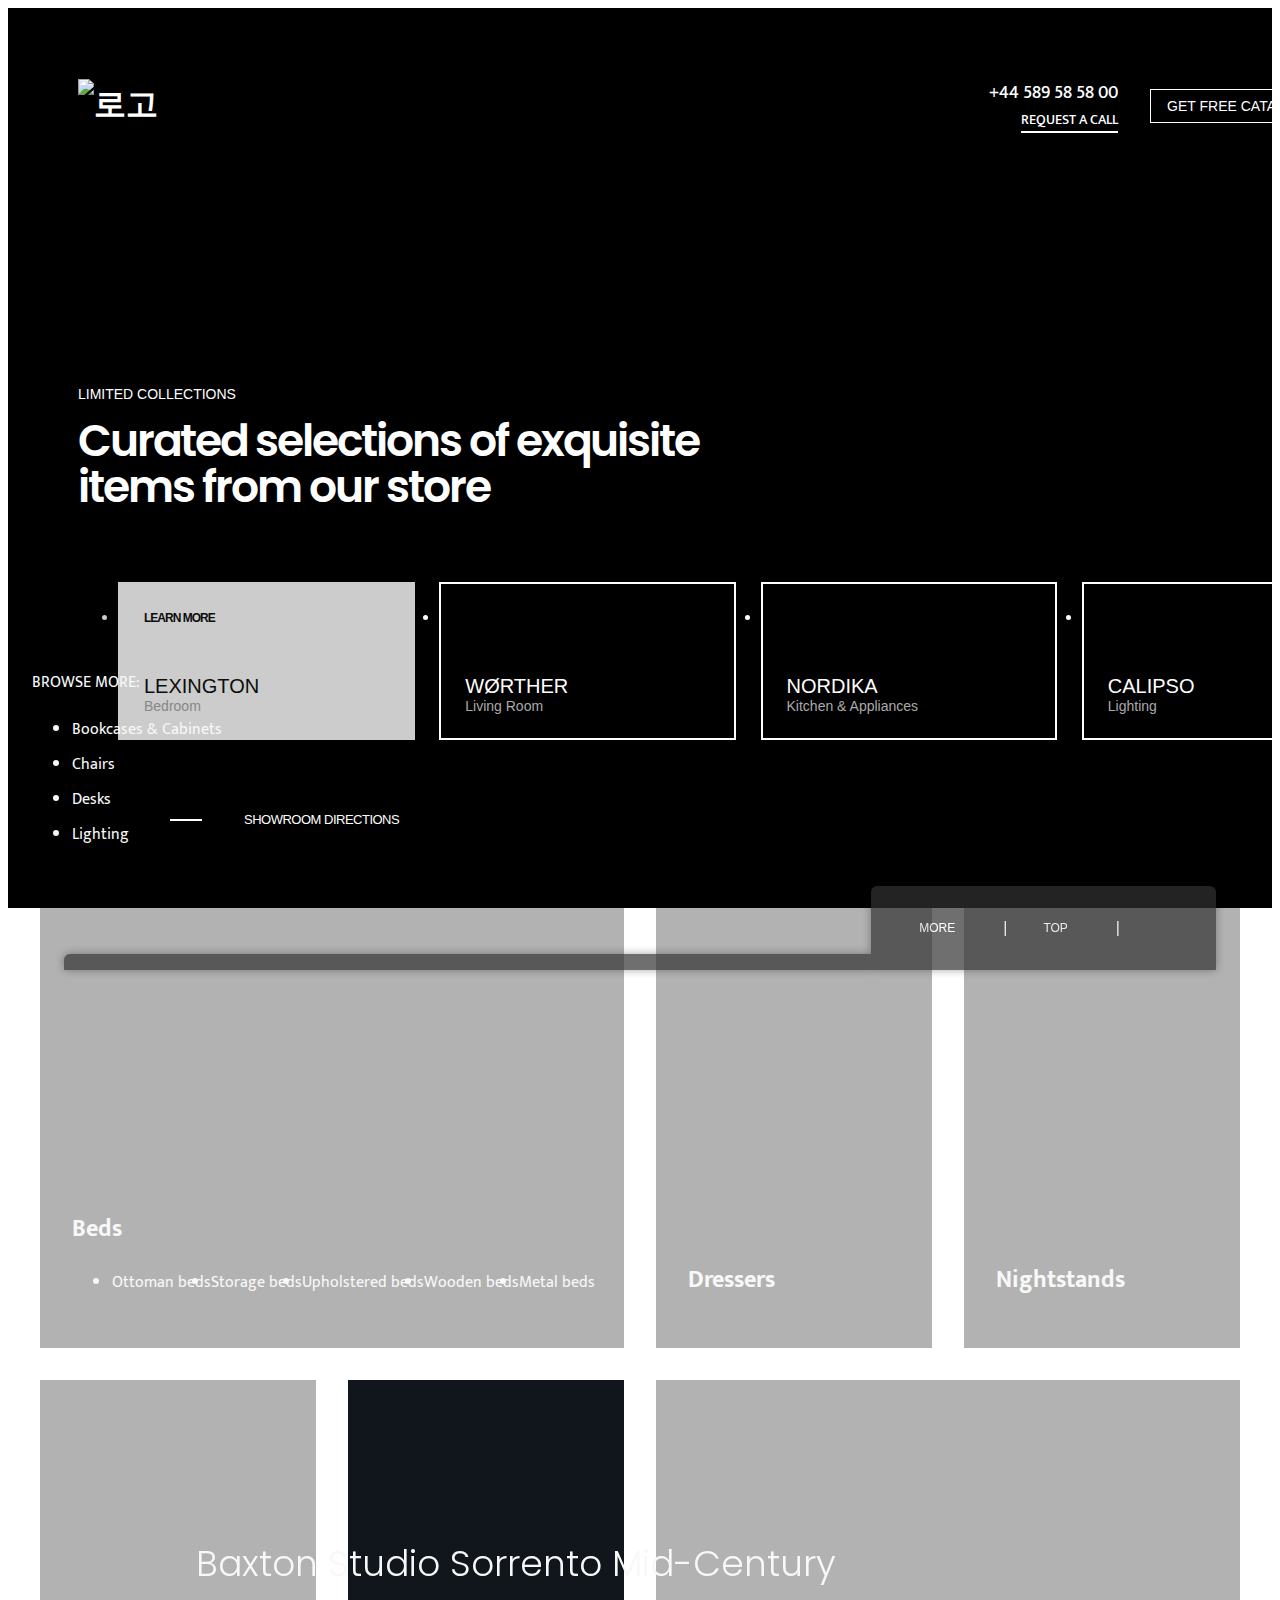
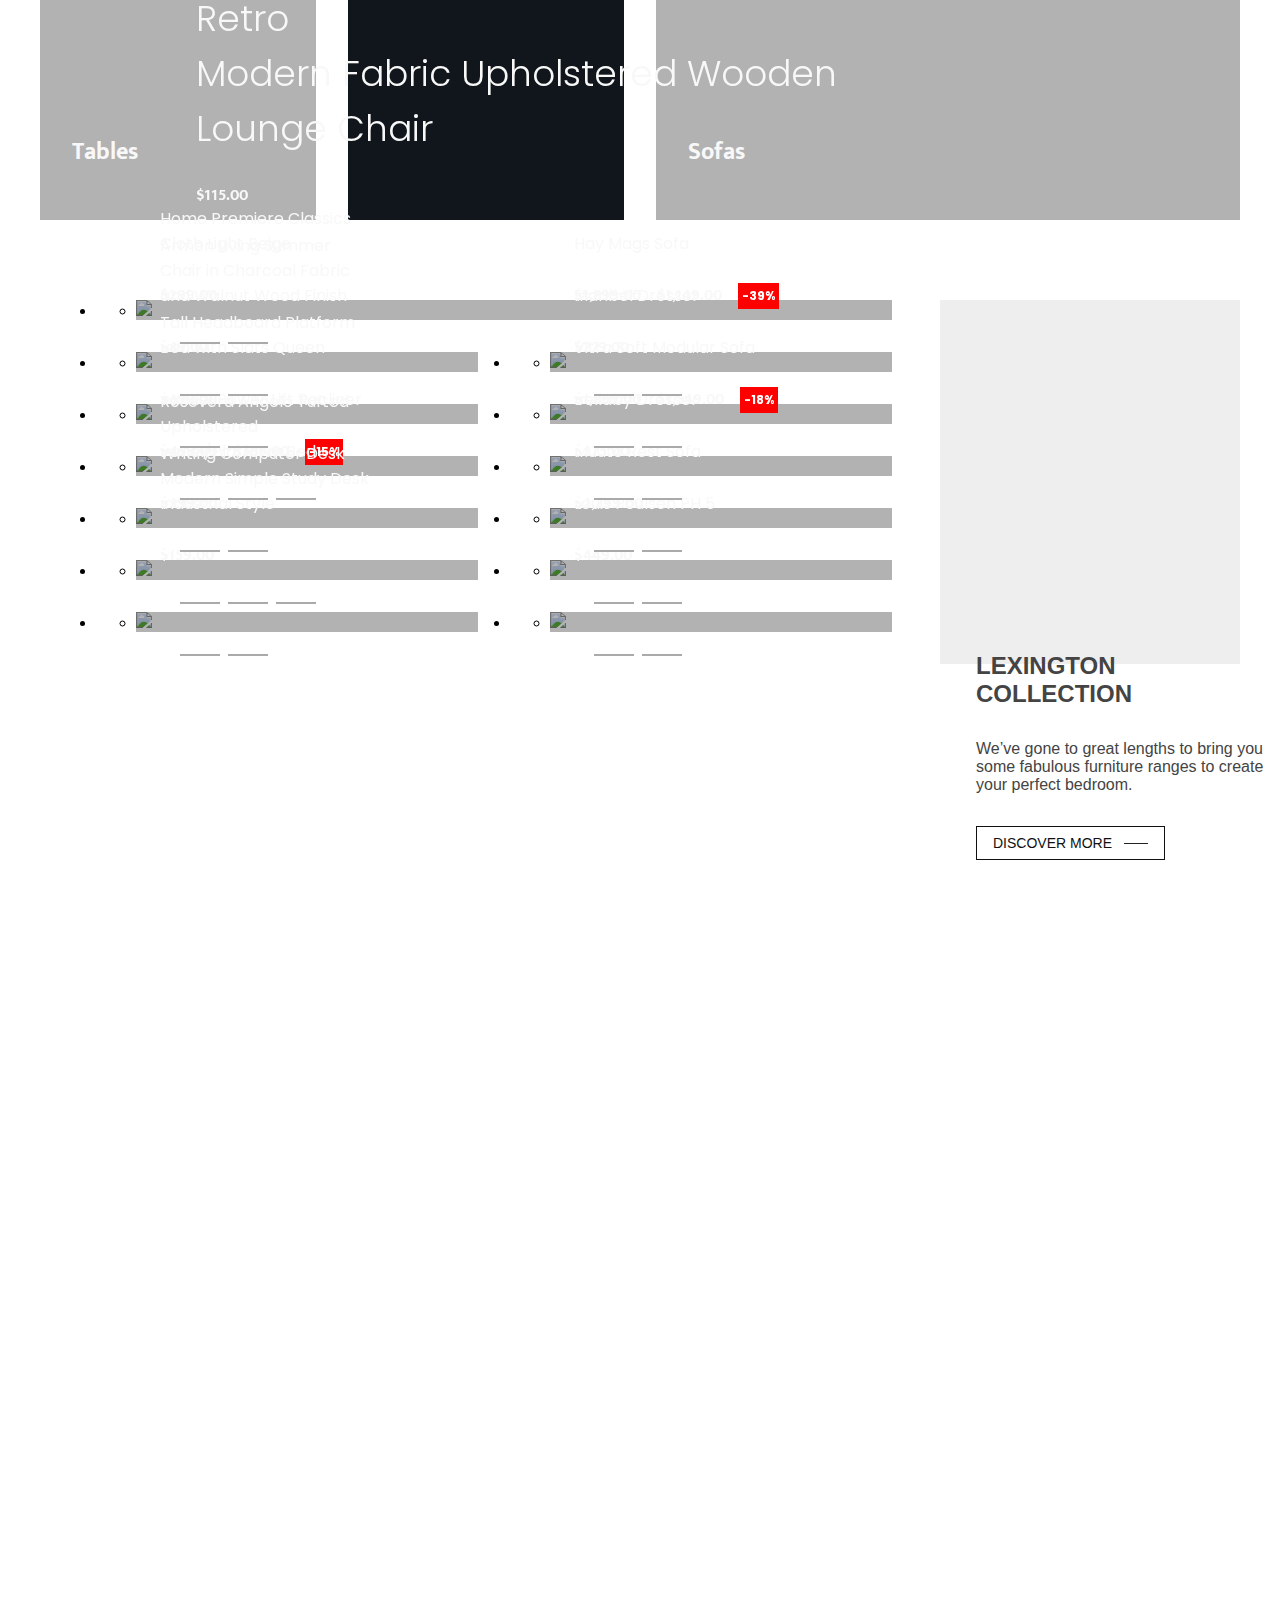
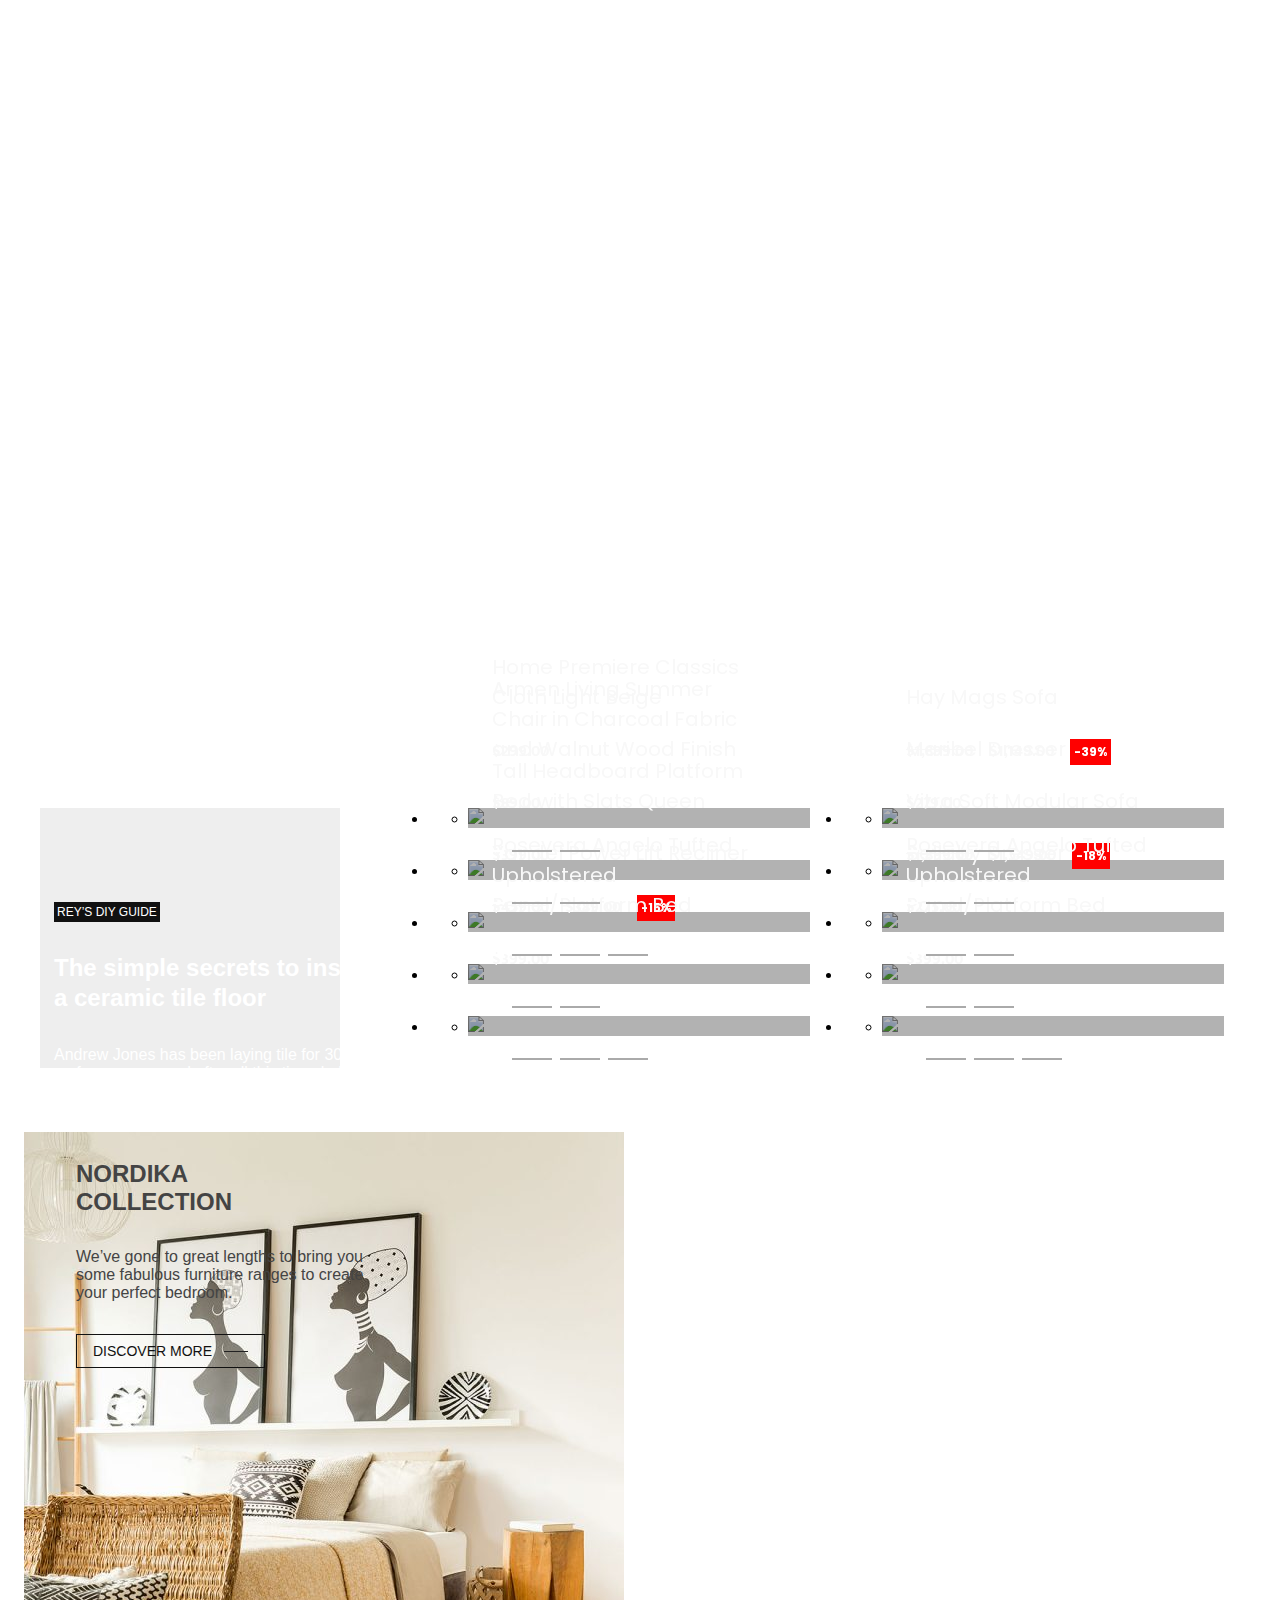
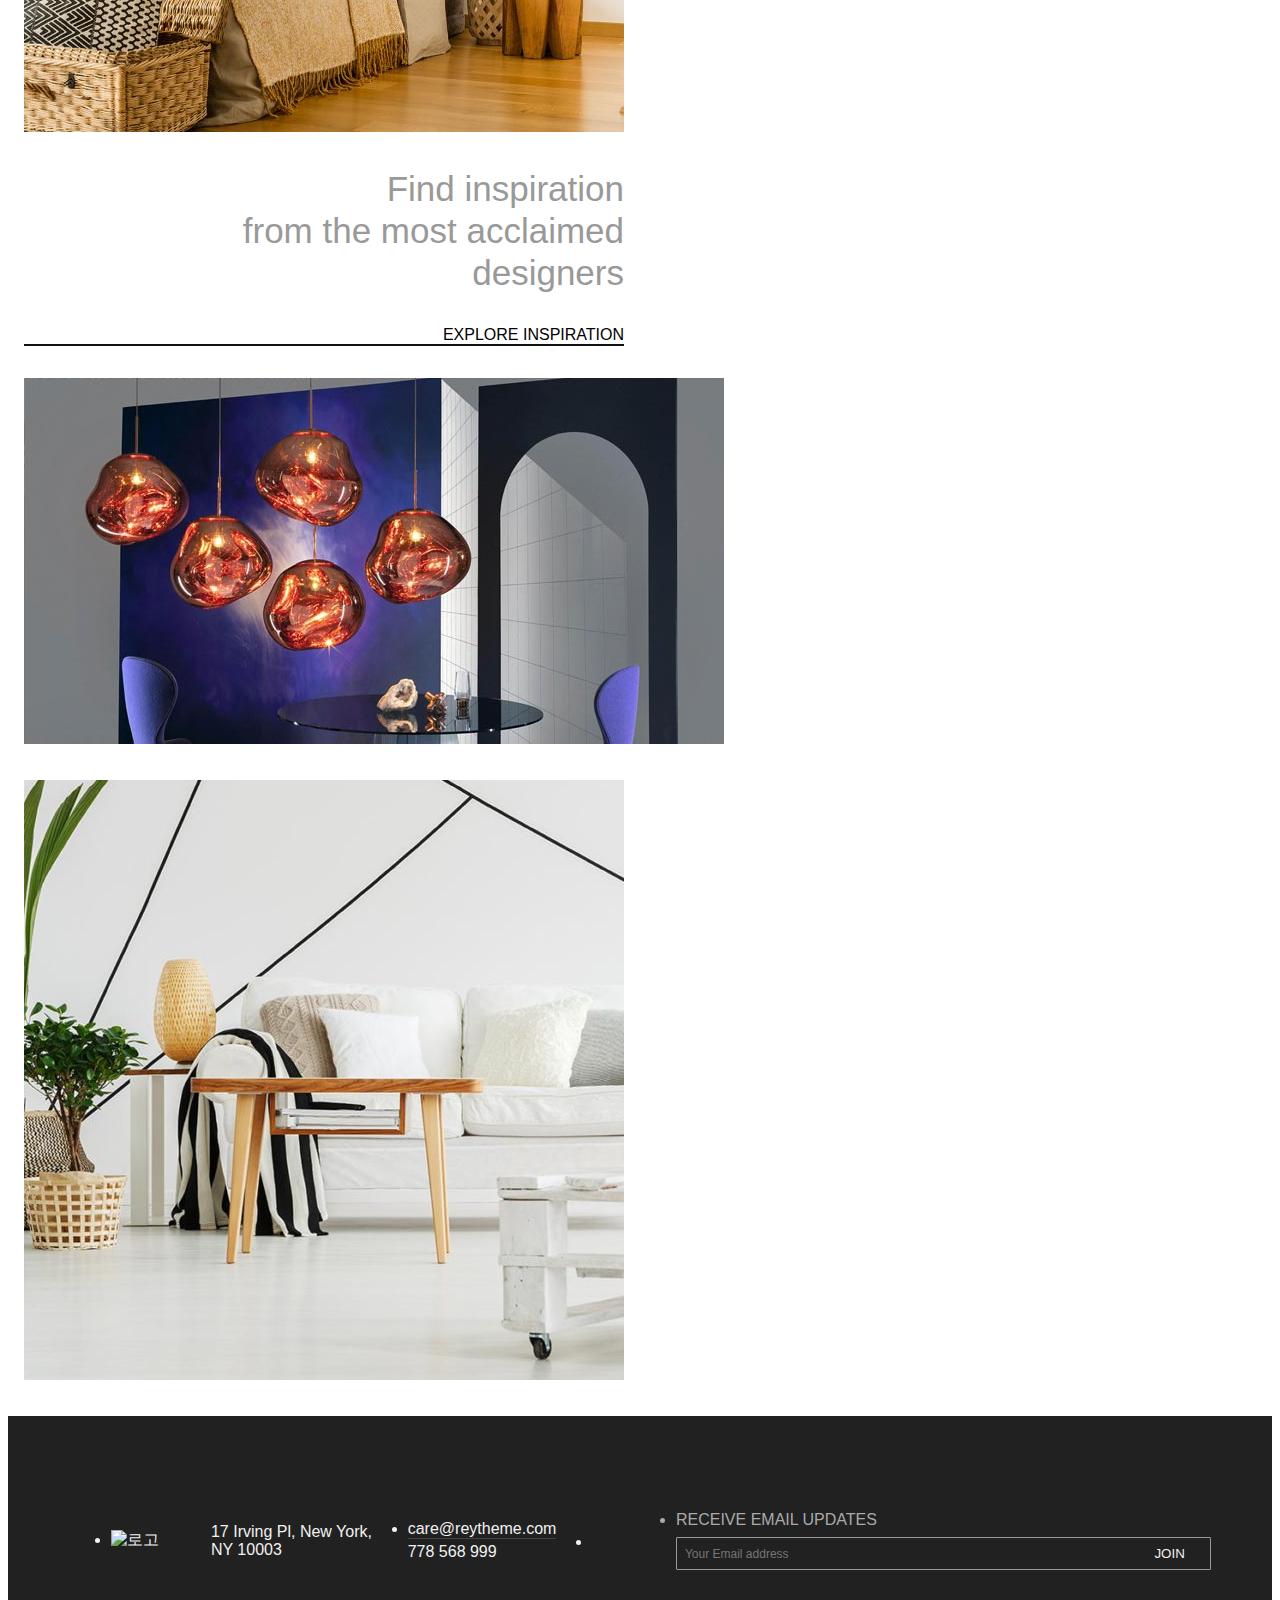
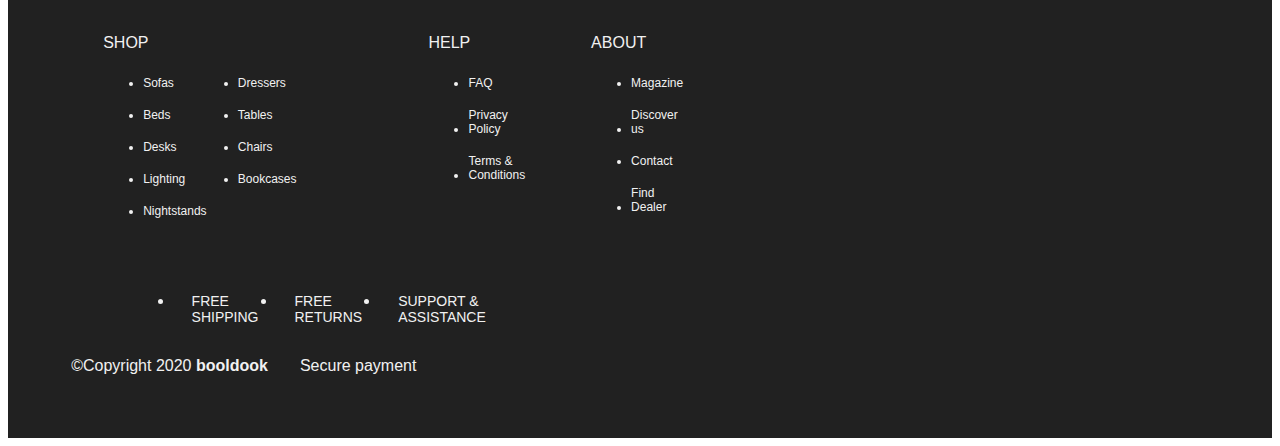
==== commit b90b3554: "200922" ====
--- a/public/html/index.html
+++ b/public/html/index.html
@@ -1,5 +1,6 @@
 <!DOCTYPE html>
 <html lang="ko">
+
 <head>
 	<meta charset="UTF-8">
 	<meta name="viewport" content="width=device-width, initial-scale=1.0">
@@ -15,8 +16,9 @@
 	<script src="../js/wow.min.js"></script>
 	<script src="../js/imagesloaded.pkgd.min.js"></script>
 </head>
+
 <body>
-	<!-- header -->`
+	<!-- header -->
 	<header class="header-wrapper">
 		<div class="banner-wrap">
 			<div class="banner"></div>
@@ -456,7 +458,7 @@
 								<a href="#" class="btn-wish"><i class="far fa-heart"></i></a>
 							</div>
 							<h2 class="title">
-								Tall Headboard Platform  <br> Bed with Slats Queen
+								Tall Headboard Platform <br> Bed with Slats Queen
 							</h2>
 							<h5 class="price">$399.00</h5>
 						</div>
@@ -470,7 +472,7 @@
 								<a href="#" class="btn-wish"><i class="far fa-heart"></i></a>
 							</div>
 							<h2 class="title">
-								Tall Headboard Platform  <br> Bed with Slats Queen
+								Tall Headboard Platform <br> Bed with Slats Queen
 							</h2>
 							<h5 class="price">$399.00</h5>
 						</div>
@@ -484,7 +486,7 @@
 								<a href="#" class="btn-wish"><i class="far fa-heart"></i></a>
 							</div>
 							<h2 class="title">
-								Tall Headboard Platform  <br> Bed with Slats Queen
+								Tall Headboard Platform <br> Bed with Slats Queen
 							</h2>
 							<h5 class="price">$399.00</h5>
 						</div>
@@ -498,7 +500,7 @@
 								<a href="#" class="btn-wish"><i class="far fa-heart"></i></a>
 							</div>
 							<h2 class="title">
-								Tall Headboard Platform  <br> Bed with Slats Queen
+								Tall Headboard Platform <br> Bed with Slats Queen
 							</h2>
 							<h5 class="price">$399.00</h5>
 						</div>
@@ -911,7 +913,8 @@
 		<div class="title-wrapper x25">
 			<div class="title-wrap">
 				<h2 class="title">LEXINGTON<br>COLLECTION</h2>
-				<div class="cont">We’ve gone to great lengths to bring you some fabulous furniture ranges to create your perfect bedroom.</div>
+				<div class="cont">We’ve gone to great lengths to bring you some fabulous furniture ranges to create your perfect
+					bedroom.</div>
 				<button class="btn-ghost dark bar">DISCOVER MORE</button>
 			</div>
 		</div>
@@ -982,7 +985,8 @@
 		<div class="title-wrapper x25">
 			<div class="title-wrap">
 				<h2 class="title">NORDIKA<br>COLLECTION</h2>
-				<div class="cont">We’ve gone to great lengths to bring you some fabulous furniture ranges to create your perfect bedroom.</div>
+				<div class="cont">We’ve gone to great lengths to bring you some fabulous furniture ranges to create your perfect
+					bedroom.</div>
 				<button class="btn-ghost dark bar">DISCOVER MORE</button>
 			</div>
 		</div>
@@ -1214,7 +1218,7 @@
 								<a href="#" class="btn-wish"><i class="far fa-heart"></i></a>
 							</div>
 							<h2 class="title">
-								Tall Headboard Platform  <br> Bed with Slats Queen
+								Tall Headboard Platform <br> Bed with Slats Queen
 							</h2>
 							<h5 class="price">$399.00</h5>
 						</div>
@@ -1228,7 +1232,7 @@
 								<a href="#" class="btn-wish"><i class="far fa-heart"></i></a>
 							</div>
 							<h2 class="title">
-								Tall Headboard Platform  <br> Bed with Slats Queen
+								Tall Headboard Platform <br> Bed with Slats Queen
 							</h2>
 							<h5 class="price">$399.00</h5>
 						</div>
@@ -1242,7 +1246,7 @@
 								<a href="#" class="btn-wish"><i class="far fa-heart"></i></a>
 							</div>
 							<h2 class="title">
-								Tall Headboard Platform  <br> Bed with Slats Queen
+								Tall Headboard Platform <br> Bed with Slats Queen
 							</h2>
 							<h5 class="price">$399.00</h5>
 						</div>
@@ -1256,7 +1260,7 @@
 								<a href="#" class="btn-wish"><i class="far fa-heart"></i></a>
 							</div>
 							<h2 class="title">
-								Tall Headboard Platform  <br> Bed with Slats Queen
+								Tall Headboard Platform <br> Bed with Slats Queen
 							</h2>
 							<h5 class="price">$399.00</h5>
 						</div>
@@ -1585,37 +1589,191 @@
 	<!-- info-wrapper -->
 	<section class="info-wrapper">
 		<div class="info-lt x50 cover cover-dark">
-			<div class="cont x100">
-				<div class="tag">
-					REY’S DIY GUIDE</div>
+			<div class="cont">
+				<div class="tag">REY’S DIY GUIDE</div>
 				<h2 class="title">
-				<div class="underline">	The simple secrets to installing  </div> <br>
-				<div class="underline">a ceramic tile floor</div>
-			</h2>
-				<div class="desc">Andrew Jones has been laying tile for 30 years, on some of the hardest surfaces ever - and after all this time, he's still enamored of the material. "I love tile," he says. "It's beautiful and it doesn't require much maintenance."
+					<div class="underline">
+						The simple secrets to installing
+						<div></div>
+					</div>
+					<br>
+					<div class="underline">
+						a ceramic tile floor
+						<div></div>
+					</div>
+				</h2>
+				<div class="desc">
+					Andrew Jones has been laying tile for 30 years, on some of the hardest surfaces ever - and after all this
+					time, he's still enamored of the material. "I love tile," he says. "It's beautiful and it doesn't require much
+					maintenance."
 				</div>
 			</div>
 		</div>
 		<div class="info-rt x50">
-			<div class="info-rt1 x50">
+			<div class="info-rt-1 x50">
 				<div>
-					<img src="../img/info2.jpg" class="w-100">
+					<img src="../img/info-2.jpg" class="w-100">
+				</div>
+				<div class="cont">
+					<div class="title">
+						Find inspiration<br>from the most acclaimed<br>designers
 					</div>
-					<div class="cont">
-						<div class="title">Find inspiration
-							<br> from the most acclaimed <br> designers
-							</div>
-						<button class="hover-ani">EXPLORE INSPIRATION</button>
-					</div>
-
+					<div class="hover-ani dark d-inline-block fa-sm">EXPLORE INSPIRATION</div>
+				</div>
 			</div>
-			<div class="info-rt2 x50">
+			<div class="info-rt-2 x50">
 				<div><img src="../img/info-3.jpg" class="w-100"></div>
 				<div><img src="../img/info-4.jpg" class="w-100"></div>
 			</div>
 		</div>
 	</section>
-	<!-- //.info-wrapper -->
+	<!-- /info-wrapper -->
+
+	<!-- footer -->
+	<footer class="footer-wrapper">
+		<ul class="footer-info">
+			<li class="info"><img src="../img/logo-white.svg" alt="로고"></li>
+			<li class="info">
+				<i class="fa fa-map-marker-alt"></i>
+				<div>17 Irving Pl, New York,<br>NY 10003</div>
+			</li>
+			<li class="info">
+				<div class="underbar">care@reytheme.com</div>
+				<div>778 568 999</div>
+			</li>
+			<li class="info">
+				<i class="fab fa-instagram"></i>
+				<i class="fab fa-facebook-f"></i>
+			</li>
+			<li class="info x33">
+				<div class="title">RECEIVE EMAIL UPDATES</div>
+				<form action="#" class="form-info">
+					<input type="text" name="email" placeholder="Your Email address">
+					<button class="btn-none">JOIN</button>
+				</form>
+				<!-- <form class="email-form">
+					<input type="text">
+					<input type="radio">
+					<input type="checkbox">
+					<input type="password">
+					<input type="hidden">
+					<select name="" id="">
+						<option value="010">010</option>
+						<option value="011">011</option>
+					</select>
+					<textarea name="" id="" cols="30" rows="10"></textarea>
+				</form> -->
+			</li>
+		</ul>
+		<div class="footer-navi">
+			<div class="navi-wrapper x60">
+				<div class="navi-shop x50">
+					<div class="title">SHOP</div>
+					<ul class="navi-wrap">
+						<li class="navi x50">
+							<a class="hover-link">Sofas</a>
+						</li>
+						<li class="navi x50">
+							<a class="hover-link">Dressers</a>
+						</li>
+						<li class="navi x50">
+							<a class="hover-link">Beds</a>
+						</li>
+						<li class="navi x50">
+							<a class="hover-link">Tables</a>
+						</li>
+						<li class="navi x50">
+							<a class="hover-link">Desks</a>
+						</li>
+						<li class="navi x50">
+							<a class="hover-link">Chairs</a>
+						</li>
+						<li class="navi x50">
+							<a class="hover-link">Lighting</a>
+						</li>
+						<li class="navi x50">
+							<a class="hover-link">Bookcases</a>
+						</li>
+						<li class="navi x50">
+							<a class="hover-link">Nightstands</a>
+						</li>
+					</ul>
+				</div>
+				<div class="navi-help x25">
+					<div class="title">HELP</div>
+					<ul class="navi-wrap">
+						<li class="navi x100">
+							<a class="hover-link">FAQ</a>
+						</li>
+						<li class="navi x100">
+							<a class="hover-link">Privacy Policy</a>
+						</li>
+						<li class="navi x100">
+							<a class="hover-link">Terms & Conditions</a>
+						</li>
+					</ul>
+				</div>
+				<div class="navi-about x25">
+					<div class="title">ABOUT</div>
+					<ul class="navi-wrap">
+						<li class="navi x100">
+							<a class="hover-link">Magazine</a>
+						</li>
+						<li class="navi x100">
+							<a class="hover-link">Discover us</a>
+						</li>
+						<li class="navi x100">
+							<a class="hover-link">Contact</a>
+						</li>
+						<li class="navi x100">
+							<a class="hover-link">Find Dealer</a>
+						</li>
+					</ul>
+				</div>
+			</div>
+			<ul class="icon-wrapper x40">
+				<li class="icon-wrap">
+					<i class="icon fa fa-truck"></i>
+					<div class="title">FREE<br>SHIPPING</div>
+				</li>
+				<li class="icon-wrap">
+					<i class="icon fa fa-undo-alt"></i>
+					<div class="title">FREE<br>RETURNS</div>
+				</li>
+				<li class="icon-wrap">
+					<i class="icon far fa-comment-alt"></i>
+					<div class="title">SUPPORT &<br>ASSISTANCE</div>
+				</li>
+			</ul>
+		</div>
+		<div class="footer-copy">
+			<div class="copyright">&copy;Copyright 2020 <strong>booldook</strong></div>
+			<div class="secure">Secure payment</div>
+			<div class="cards">
+				<i class="fab fa-cc-visa"></i>
+				<i class="fab fa-cc-amex"></i>
+				<i class="fab fa-cc-apple-pay"></i>
+				<i class="fab fa-cc-paypal"></i>
+				<i class="fab fa-cc-amazon-pay"></i>
+				<i class="fab fa-cc-mastercard"></i>
+			</div>
+		</div>
+	</footer>
+	<!-- /footer -->
+
+	<!-- bottom-wrapper -->
+	<aside class="bottom-wrapper">
+		<div class="box"></div>
+		<div class="navi-wrap">
+			<div class="navi"><span>MORE</span> <i class="fa fa-ellipsis-h"></i></div>
+			<div>|</div>
+			<div class="navi" id="btnTop"><span>TOP</span> <i class="fa fa-arrow-up"></i></div>
+			<div>|</div>
+			<div class="navi" id="btnClose"><i class="fa fa-times"></i></div>
+		</div>
+	</aside>
+	<!-- /bottom-wrapper -->
+
 	<!-- Modal -->
 	<div class="modal-wish modal-wrapper">
 		<div class="modal-wrap">
@@ -1629,4 +1787,5 @@
 
 	<script src="../js/index.js"></script>
 </body>
-</html>
+
+</html>--- a/public/css/index.css
+++ b/public/css/index.css
@@ -4,7 +4,7 @@
 /* font-family: 'Poppins', sans-serif; */
 
 /** 공통사항 *********************/
-html, body {font-family: "Helvetica Neue", Helvetica, Arial, sans-serif; height: 20000px;}
+html, body {font-family: "Helvetica Neue", Helvetica, Arial, sans-serif;}
 
 .wow-ani {animation-duration: 1s;}
 
@@ -28,7 +28,8 @@
 .btn-ghost.bar::after {content: ""; display: block; width: 24px; border-top: 1px solid #222; margin-left: 12px; transition: all 0.5s; transition-delay: 0.3s;}
 
 .hover-active, .hover-link, .hover-ani, .bar-infinity {cursor: pointer;}
-.hover-active::after, .hover-link::after, .hover-ani::after, .bar-infinity::after {display: block; content: ""; border-bottom:2px solid #fff;}
+.hover-active::after, .hover-link::after, .hover-ani::after, .bar-infinity::after {display: block; content: ""; border-bottom: 2px solid #fff;}
+.hover-active.dark::after, .hover-link.dark::after, .hover-ani.dark::after, .bar-infinity.dark::after {border-bottom:2px solid #111;}
 .hover-active::after {transition: all 0.3s; transform-origin: right; transform: scaleX(1);}
 .hover-active:hover::after {transform-origin: left; transform: scaleX(0);}
 .hover-link::after {transition: all 0.3s; transform-origin: left; transform: scaleX(0);}
@@ -49,7 +50,9 @@
 
 .x100 {flex: calc(100% - 32px) 0 0; margin: 16px;}
 .x75 {flex: calc(75% - 32px) 0 0; margin: 16px;}
+.x60 {flex: calc(60% - 32px) 0 0; margin: 16px;}
 .x50 {flex: calc(50% - 32px) 0 0; margin: 16px;}
+.x40 {flex: calc(40% - 32px) 0 0; margin: 16px;}
 .x33 {flex: calc(33.3333% - 32px) 0 0; margin: 16px;}
 .x25 {flex: calc(25% - 32px) 0 0; margin: 16px;}
 
@@ -71,7 +74,7 @@
 .brand-wrapper .prd .cont .price .price-ori {text-decoration: line-through; margin-right: 16px;}
 .brand-wrapper .prd .cont .price .price-cnt {background-color: red; color: #fff; margin-left: 16px; padding: 4px; font-family: 'Poppins', sans-serif; font-size: 12px;}
 .brand-wrapper .title-wrapper .price {font-size: 16px;}
-.brand-wrapper .title-wrapper .cont{padding: 8px 0 32px 0;}
+.brand-wrapper .title-wrapper .cont {padding: 8px 0 32px 0;}
 
 
 .modal-wrapper {width: 100%; height: 100vh; position: fixed; left: 0; top: 0; background-color: rgba(0,0,0,0.6); z-index: 9999; display: none; justify-content: center; align-items: center;}
@@ -204,19 +207,55 @@
 .type-slide .pager {width: 26px; height: 26px; border: 1px solid transparent; border-radius: 50%; display: flex; justify-content: center; cursor: pointer; font-size: 40px; font-family: san-serif; line-height: 18px; transition: border 0.5s;}
 .type-slide .pager.active {border: 1px solid #fff; font-size: 20px; line-height: 20px;}
 
-/** Info wrapper *********************/
-.info-wrapper{display: flex;}
-.info-wrapper .info-lt{position: relative; background: url(../img/info-1.jpg) no-repeat center; background-size: cover; }
-.info-wrapper .underline{display: inline-block; overflow: hidden;}
-.info-wrapper .title{margin: 32px 0;}
-.info-wrapper .underline::after{display: block; content:""; width: 100%; border-bottom: 2px solid #fff; transform-origin: left; margin-left: -100%; transition: all 0.15s; } 
-.info-wrapper .underline:first-child::after{transition-delay: 0.1s;}
-.info-wrapper .info-lt:hover .underline::after{ transition: all 0.15s; margin-left: 0;}
-.info-wrapper .info-lt:hover .underline:last-child::after{transition-delay: 0.1s; }
-.info-wrapper .info-lt .cont{position: absolute; width: 90%; left: 5%; bottom: 7%; color: #fff; display: flex; flex-direction: column; align-items: flex-start;}
-.info-wrapper .info-rt{display: flex; margin: 0;}
-.info-wrapper .info-rt .info-rt2 div:last-child{margin-top: 32px;}
-.info-wrapper .tag{background-color: #111; color: #fff; padding: 3px; font-size: 12px;display: inline-block;}
+
+/** .info-wrapper *********************/
+.info-wrapper {display: flex; flex-wrap: wrap;}
+.info-wrapper > .info-lt {position: relative; background: url(../img/info-1.jpg) no-repeat center; background-size: cover;}
+.info-wrapper > .info-lt > .cont {position: absolute; width: 90%; left: 5%; bottom: 7%; color: #fff; display: flex; flex-direction: column; align-items: flex-start;}
+.info-wrapper > .info-lt > .cont .title {margin: 32px 0; user-select: none;}
+.info-wrapper > .info-rt {display: flex; flex-wrap: wrap; margin: 0;}
+.info-wrapper > .info-rt > .info-rt-2 > :first-child {margin-bottom: 32px;}
+.info-wrapper .tag {background-color: #111; color: #fff; padding: 3px; font-size: 12px;}
+
+.info-wrapper > .info-lt .underline {display: inline-block;}
+.info-wrapper > .info-lt .underline::after {border: 1px solid #fff; display: block; content: ""; transition: all 0.25s; transform-origin: left; transform: scaleX(0);}
+.info-wrapper > .info-lt .underline:nth-child(1)::after {transition-delay: 0.25s;}
+.info-wrapper > .info-lt .underline:nth-child(3)::after {transition-delay: 0s;}
+.info-wrapper > .info-lt:hover .underline:nth-child(1)::after {transition-delay: 0s;}
+.info-wrapper > .info-lt:hover .underline:nth-child(3)::after {transition-delay: 0.25s;}
+.info-wrapper > .info-lt:hover .underline::after {transform: scaleX(1);}
+.info-wrapper .info-rt-1 {text-align: right;}
+.info-wrapper .info-rt-1 .title {color: #999; font-size: 35px; line-height: 1.2; margin: 32px 0;}
+
+/** footer *********************/
+.footer-wrapper {padding: 5%; background-color: #212121; color: #f1f1f1; margin-top: 16px;}
+
+.footer-wrapper .footer-info {display: flex; flex-wrap: wrap; justify-content: space-between; align-items: center;}
+.footer-wrapper .footer-info .info:nth-child(2) {display: flex; align-items: center;}
+.footer-wrapper .footer-info .info:nth-child(2) i {font-size: 24px; margin-right: 16px;}
+.footer-wrapper .footer-info .underbar {margin-bottom: 4px;}
+.footer-wrapper .footer-info .underbar::after {display: block; content: ""; height: 1px; background-color: #444; transition: all 0.5s; transform-origin: top;}
+.footer-wrapper .footer-info .underbar:hover::after {background-color: #888; transform: scaleY(3);}
+.footer-wrapper .footer-info .info:nth-child(4) i {font-size: 20px; margin: 0 8px; }
+.footer-wrapper .footer-info .info:nth-child(5) {color: #aaa;}
+.footer-wrapper .footer-info .info:nth-child(5) form {position: relative; margin-top: 8px;}
+.footer-wrapper .footer-info .info:nth-child(5) input {border-radius: 1px; outline-style: none; border: 1px solid #999; background-color: transparent; padding: 8px; width: 100%;}
+.footer-wrapper .footer-info .info:nth-child(5) input::placeholder {font-size: 12px;}
+.footer-wrapper .footer-info .info:nth-child(5) button {position: absolute; right: 2px; top: 8px; background-color: transparent; border: none; outline-style: none; color: #f1f1f1;}
+.footer-wrapper .footer-navi {margin: 16px 0; display: flex; flex-wrap: wrap;}
+.footer-wrapper .footer-navi .navi-wrapper {display: flex; flex-wrap: wrap;}
+.footer-wrapper .footer-navi .navi-wrap {display: flex; flex-wrap: wrap; margin-top: 16px;}
+.footer-wrapper .footer-navi .navi-wrap a {display: inline-block;}
+.footer-wrapper .footer-navi .navi-wrap .navi {margin: 8px 0; font-size: 12px;}
+.footer-wrapper .footer-navi .icon-wrapper {display: flex; flex-wrap: wrap; justify-content: center; align-items: center;}
+.footer-wrapper .footer-navi .icon-wrap {padding: 0 18px;}
+.footer-wrapper .footer-navi .icon-wrap .icon {padding-bottom: 24px; font-size: 36px;}
+.footer-wrapper .footer-navi .icon-wrap .title {font-size: 14px;}
+
+.footer-wrapper .footer-copy {display: flex; flex-wrap: wrap; align-items: center;}
+.footer-wrapper .footer-copy > div {margin-right: 32px;}
+.footer-wrapper .footer-copy .cards i {font-size: 24px; opacity: 0.7; transition: all 0.5s;}
+.footer-wrapper .footer-copy .cards i:hover {opacity: 1;}
 
 
 /** Wish Modal *********************/
@@ -225,6 +264,17 @@
 .modal-wish .title-sm {color: #777; padding: 12px;}
 .modal-wish .cont {font-weight: bold; padding: 12px;}
 .modal-wish .btn-close {font-weight: bold; padding: 6px; cursor: pointer;}
+
+/** bottom-wrapper *********************/
+.bottom-wrapper {width: 90%; position: fixed; bottom: -70px; left: 5%; z-index: 9999; display: flex; align-items: flex-end; opacity: .7; transition: all 0.5s;}
+.bottom-wrapper:hover {opacity: 1;}
+.bottom-wrapper > .box {flex: 100% 1 1; height: 16px; background-color: #333; border-radius: 6px 0 0 0; box-shadow: 0 0 8px rgba(0,0,0,0.5); position: relative;}
+.bottom-wrapper > .box::after {display: block; content: ""; height: 16px; width: 20px; position: absolute; right: -10px; bottom: 0; background-color: #333;}
+.bottom-wrapper > .navi-wrap {flex-grow: 0; height: 60px; color: #fff; display: flex; align-items: center; padding: 12px; border-radius: 6px 6px 0 0; background-color: #333; box-shadow: 0 0 8px rgba(0,0,0,0.5);}
+.bottom-wrapper > .navi-wrap .navi {padding: 0 36px; font-size: 12px; display: flex; align-items: center; cursor: pointer;}
+.bottom-wrapper > .navi-wrap .navi:hover span {text-decoration: underline;}
+.bottom-wrapper > .navi-wrap .navi .fa {padding-left: 12px;}
+
 
 
 /** 반응형 *********************/
@@ -254,7 +304,11 @@
 	.link-wrapper {margin-top: 0;}
 	.link-wrapper > .link {background-size: cover !important;}
 	.x75 {flex: calc(100% - 32px) 0 0;}
+	.x60 {flex: calc(100% - 32px) 0 0;}
 	.x50 {flex: calc(100% - 32px) 0 0;}
+	.navi.x50 {flex: calc(50% - 32px) 0 0;}
+	.footer-navi .navi:nth-child(even) {margin-left: 48px;}
+	.x40 {flex: calc(100% - 32px) 0 0;}
 	.x25 {flex: calc(50% - 32px) 0 0;}
 	.brand-wrapper {padding: 0; flex-direction: column; align-items: center; justify-content: center;}
 	.brand-wrapper > .prd-wrapper {order: 2;}
@@ -263,6 +317,8 @@
 	.type-slide .title-wrapper {width: 94%; left: 3%; bottom: 5%; flex-direction: column; justify-content: flex-end;}
 	.type-slide .title-rt {align-items: flex-start;}
 	.type-slide .title-rt .btn-ghost {padding-left: 0;}
+	.info-wrapper > .info-lt {height: 400px;}
+	.info-wrapper > .info-rt {margin: 16px;}
 }
 
 @media screen and (max-width: 767px) {
@@ -273,9 +329,15 @@
 	.brand-wrapper .prd-wrapper > :first-child h2.title {font-size: 20px;}
 	.brand-wrapper .prd-wrapper > :not(:first-child) h2.title {font-size: 20px;}
 	.brand-wrapper .prd-wrapper > :first-child .cont {left: 12px; bottom: 12px;}
+	.navi.x50 {flex: calc(100% - 32px) 0 0;}
+	.footer-navi .navi:nth-child(even) {margin-left: 0;}
+	.footer-wrapper .footer-info {flex-direction: column; align-items: flex-start;}
+	.footer-wrapper .footer-info .info {margin: 16px 0 16px 36px;}
+	.footer-wrapper .footer-copy > div {flex: 100% 0 0;}
 }
 
 @media screen and (max-width: 575px) {
-
+	.footer-wrapper .footer-navi .icon-wrap {padding: 0 12px;}
+	.footer-wrapper .footer-navi .icon-wrap .icon {padding-bottom: 18px; font-size: 24px;}
 } 
 
